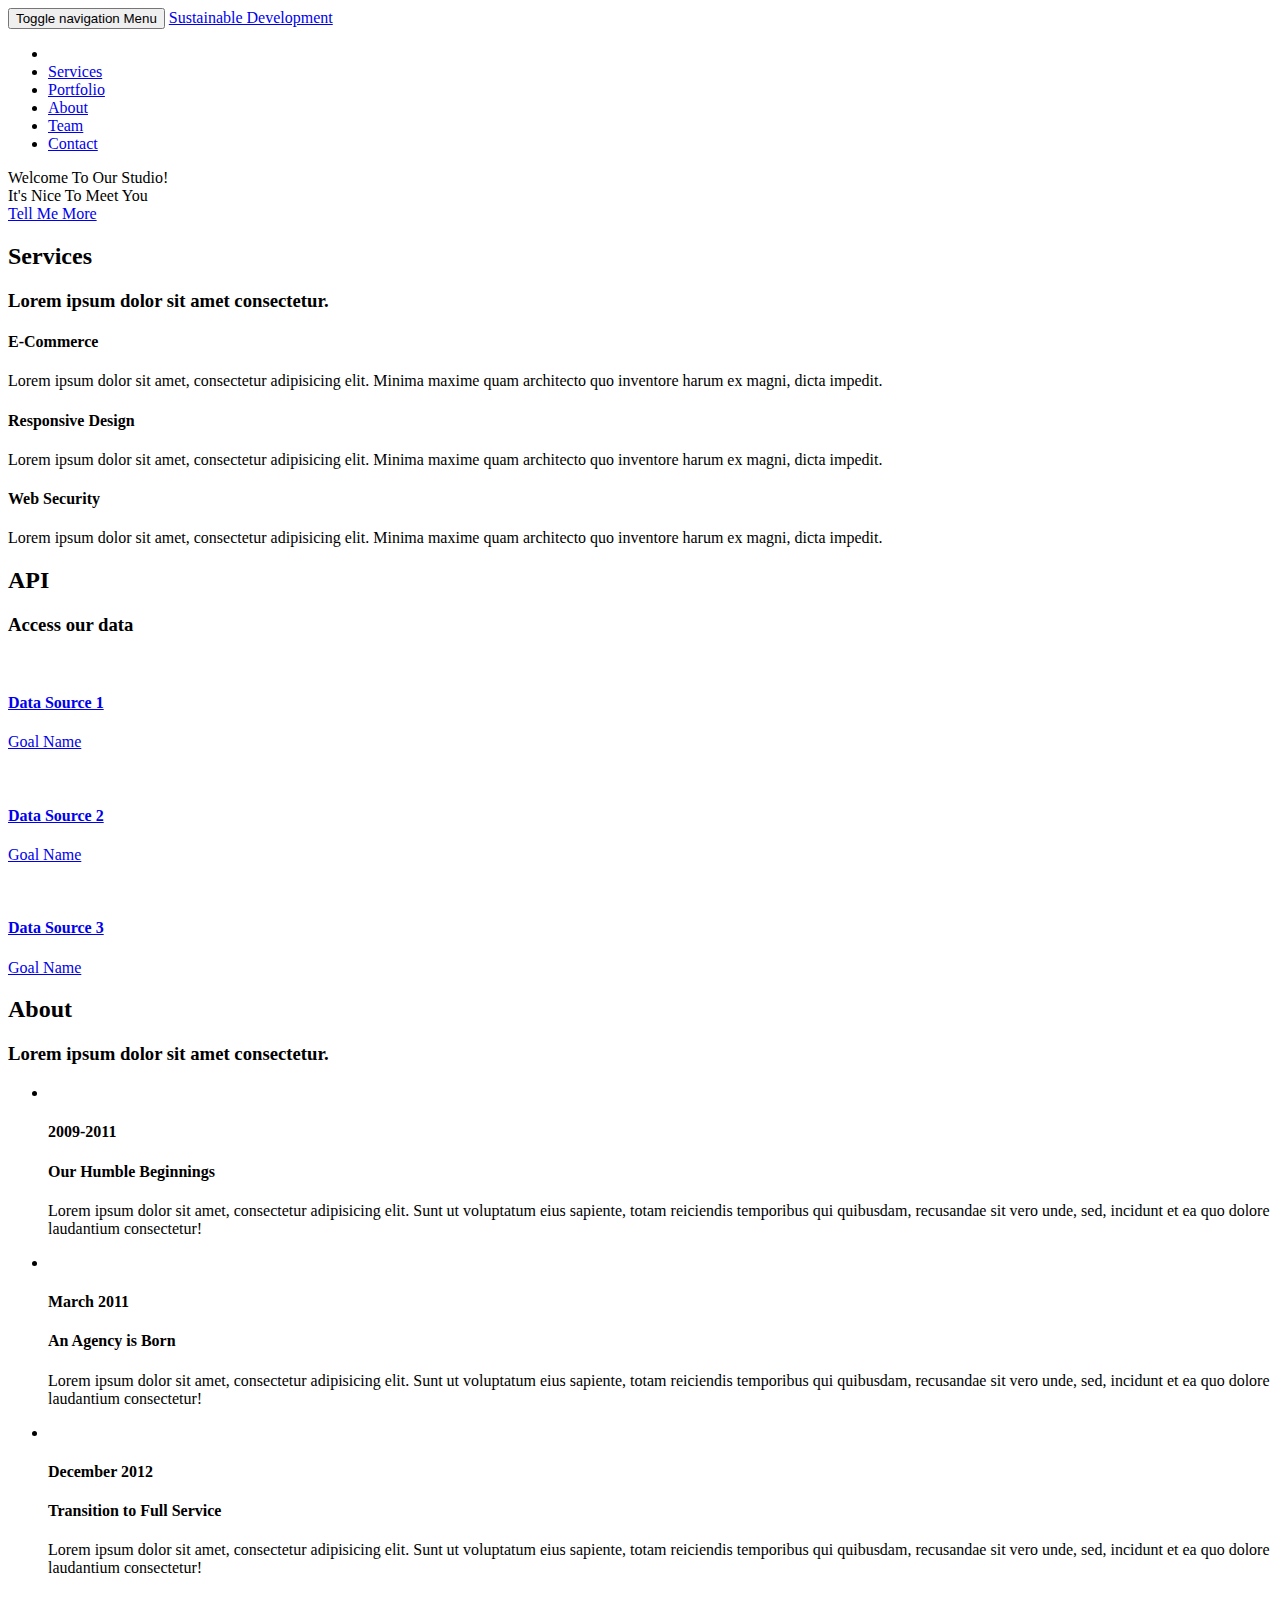
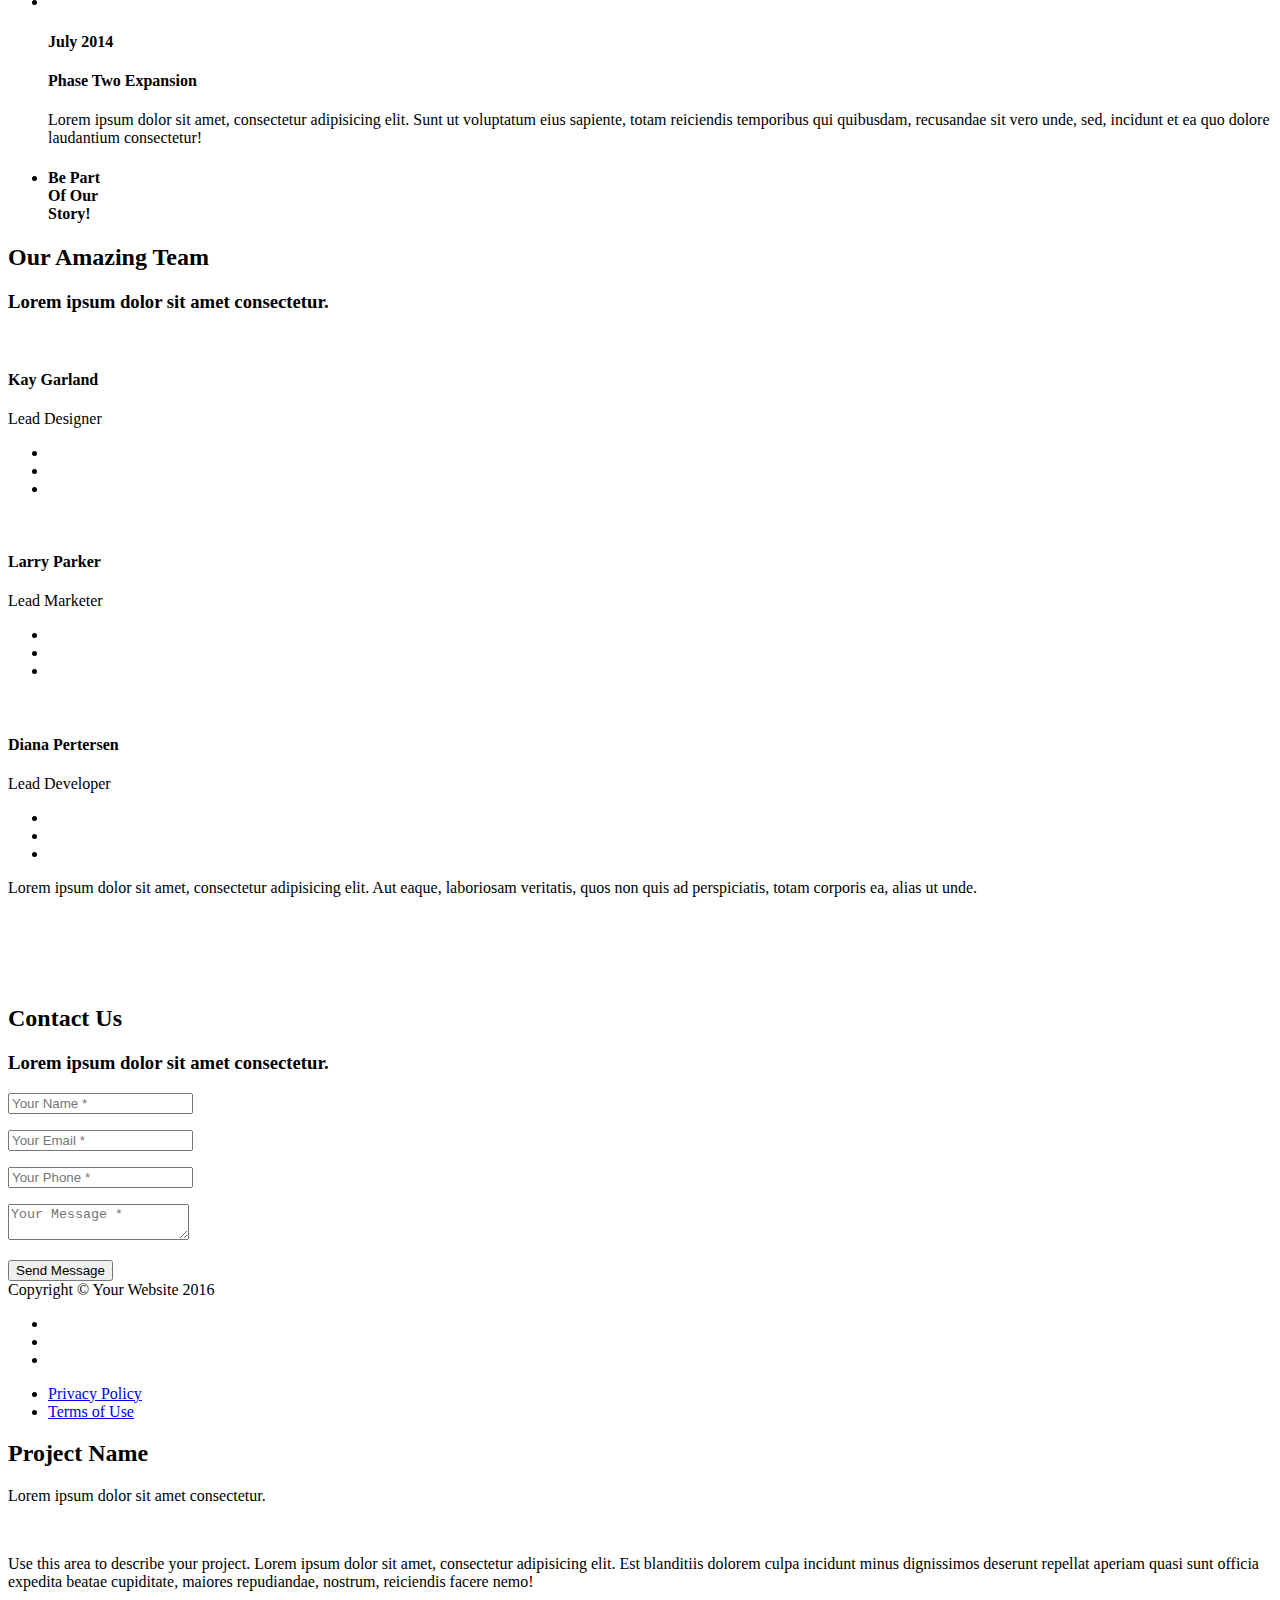
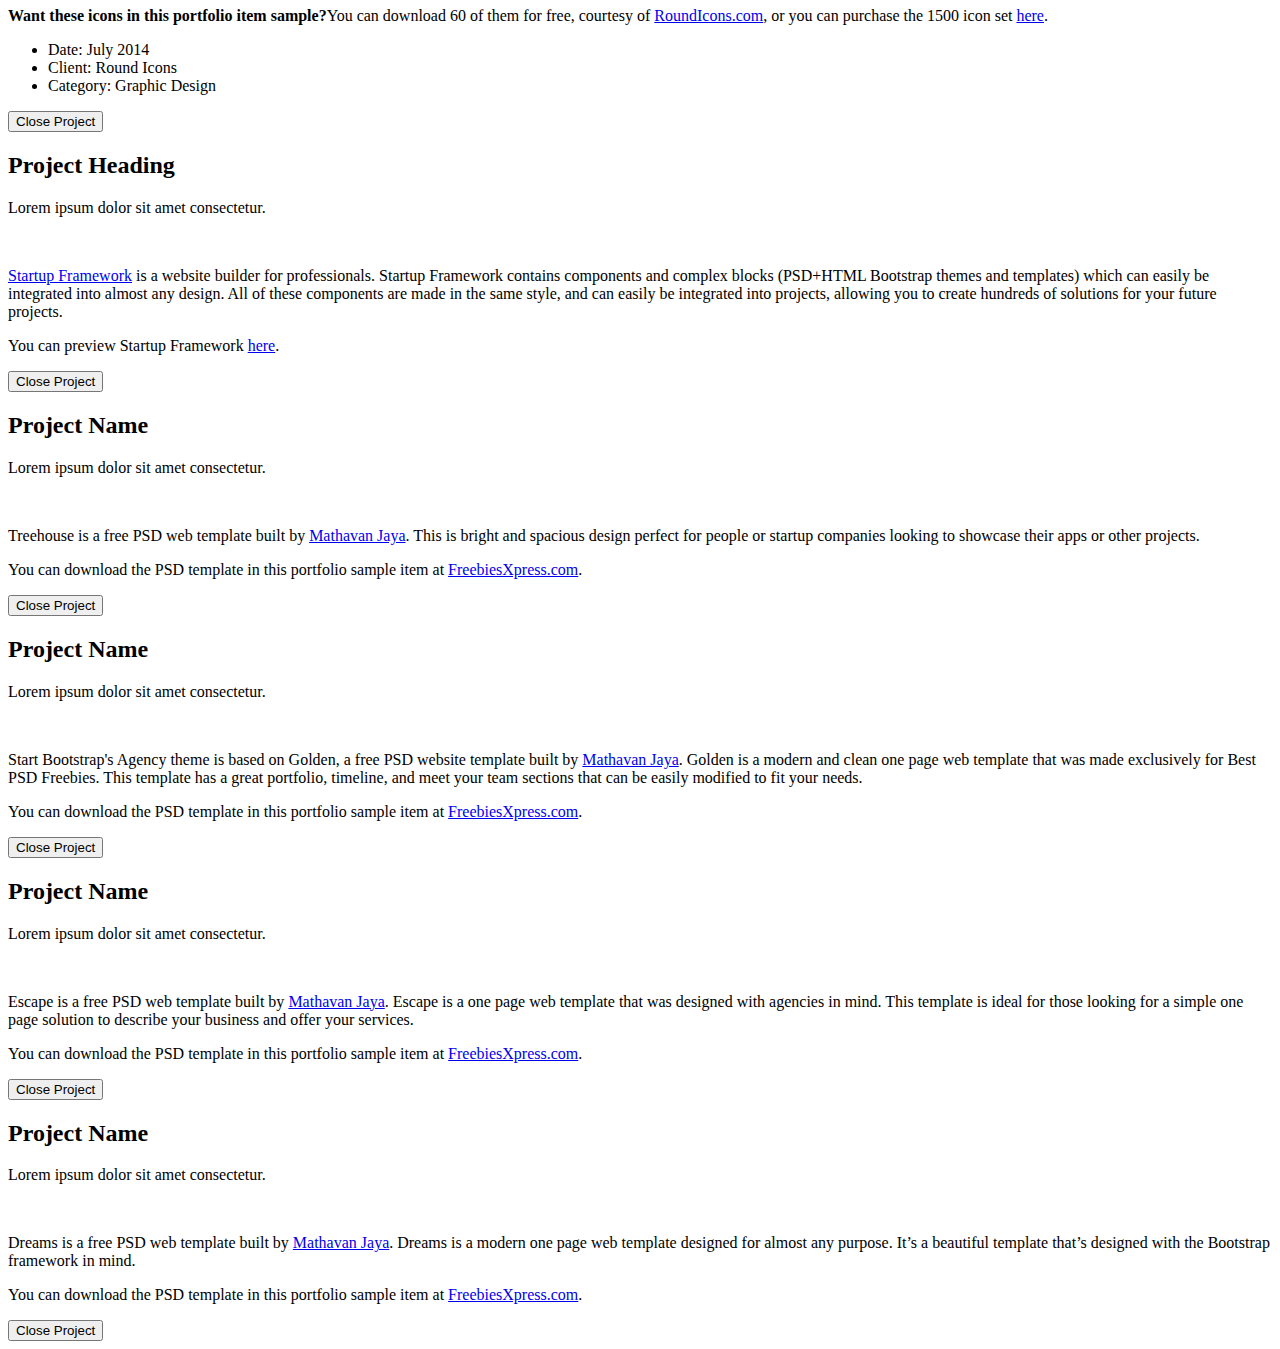
==== index.html @ 58dac753 "3 API links, whole item clickable" ====
<!DOCTYPE html>
<html lang="en">

<head>

    <meta charset="utf-8">
    <meta http-equiv="X-UA-Compatible" content="IE=edge">
    <meta name="viewport" content="width=device-width, initial-scale=1">
    <meta name="description" content="">
    <meta name="author" content="">

    <title>UN Dashboard</title>

    <!-- Bootstrap Core CSS -->
    <link href="vendor/bootstrap/css/bootstrap.min.css" rel="stylesheet">

    <!-- Custom Fonts -->
    <link href="vendor/font-awesome/css/font-awesome.min.css" rel="stylesheet" type="text/css">
    <link href="https://fonts.googleapis.com/css?family=Montserrat:400,700" rel="stylesheet" type="text/css">
    <link href='https://fonts.googleapis.com/css?family=Kaushan+Script' rel='stylesheet' type='text/css'>
    <link href='https://fonts.googleapis.com/css?family=Droid+Serif:400,700,400italic,700italic' rel='stylesheet' type='text/css'>
    <link href='https://fonts.googleapis.com/css?family=Roboto+Slab:400,100,300,700' rel='stylesheet' type='text/css'>

    <!-- Theme CSS -->
    <link href="css/agency.min.css" rel="stylesheet">

    <!-- HTML5 Shim and Respond.js IE8 support of HTML5 elements and media queries -->
    <!-- WARNING: Respond.js doesn't work if you view the page via file:// -->
    <!--[if lt IE 9]>
        <script src="https://oss.maxcdn.com/libs/html5shiv/3.7.0/html5shiv.js" integrity="sha384-0s5Pv64cNZJieYFkXYOTId2HMA2Lfb6q2nAcx2n0RTLUnCAoTTsS0nKEO27XyKcY" crossorigin="anonymous"></script>
        <script src="https://oss.maxcdn.com/libs/respond.js/1.4.2/respond.min.js" integrity="sha384-ZoaMbDF+4LeFxg6WdScQ9nnR1QC2MIRxA1O9KWEXQwns1G8UNyIEZIQidzb0T1fo" crossorigin="anonymous"></script>
    <![endif]-->

</head>

<body id="page-top" class="index">

    <!-- Navigation -->
    <nav id="mainNav" class="navbar navbar-default navbar-custom navbar-fixed-top">
        <div class="container">
            <!-- Brand and toggle get grouped for better mobile display -->
            <div class="navbar-header page-scroll">
                <button type="button" class="navbar-toggle" data-toggle="collapse" data-target="#bs-example-navbar-collapse-1">
                    <span class="sr-only">Toggle navigation</span> Menu <i class="fa fa-bars"></i>
                </button>
                <a class="navbar-brand page-scroll" href="#page-top">Sustainable Development</a>
            </div>

            <!-- Collect the nav links, forms, and other content for toggling -->
            <div class="collapse navbar-collapse" id="bs-example-navbar-collapse-1">
                <ul class="nav navbar-nav navbar-right">
                    <li class="hidden">
                        <a href="#page-top"></a>
                    </li>
                    <li>
                        <a class="page-scroll" href="#services">Services</a>
                    </li>
                    <li>
                        <a class="page-scroll" href="#portfolio">Portfolio</a>
                    </li>
                    <li>
                        <a class="page-scroll" href="#about">About</a>
                    </li>
                    <li>
                        <a class="page-scroll" href="#team">Team</a>
                    </li>
                    <li>
                        <a class="page-scroll" href="#contact">Contact</a>
                    </li>
                </ul>
            </div>
            <!-- /.navbar-collapse -->
        </div>
        <!-- /.container-fluid -->
    </nav>

    <!-- Header -->
    <header>
        <div class="container">
            <div class="intro-text">
                <div class="intro-lead-in">Welcome To Our Studio!</div>
                <div class="intro-heading">It's Nice To Meet You</div>
                <a href="#services" class="page-scroll btn btn-xl">Tell Me More</a>
            </div>
        </div>
    </header>

    <!-- Services Section -->
    <section id="services">
        <div class="container">
            <div class="row">
                <div class="col-lg-12 text-center">
                    <h2 class="section-heading">Services</h2>
                    <h3 class="section-subheading text-muted">Lorem ipsum dolor sit amet consectetur.</h3>
                </div>
            </div>
            <div class="row text-center">
                <div class="col-md-4">
                    <span class="fa-stack fa-4x">
                        <i class="fa fa-circle fa-stack-2x text-primary"></i>
                        <i class="fa fa-shopping-cart fa-stack-1x fa-inverse"></i>
                    </span>
                    <h4 class="service-heading">E-Commerce</h4>
                    <p class="text-muted">Lorem ipsum dolor sit amet, consectetur adipisicing elit. Minima maxime quam architecto quo inventore harum ex magni, dicta impedit.</p>
                </div>
                <div class="col-md-4">
                    <span class="fa-stack fa-4x">
                        <i class="fa fa-circle fa-stack-2x text-primary"></i>
                        <i class="fa fa-laptop fa-stack-1x fa-inverse"></i>
                    </span>
                    <h4 class="service-heading">Responsive Design</h4>
                    <p class="text-muted">Lorem ipsum dolor sit amet, consectetur adipisicing elit. Minima maxime quam architecto quo inventore harum ex magni, dicta impedit.</p>
                </div>
                <div class="col-md-4">
                    <span class="fa-stack fa-4x">
                        <i class="fa fa-circle fa-stack-2x text-primary"></i>
                        <i class="fa fa-lock fa-stack-1x fa-inverse"></i>
                    </span>
                    <h4 class="service-heading">Web Security</h4>
                    <p class="text-muted">Lorem ipsum dolor sit amet, consectetur adipisicing elit. Minima maxime quam architecto quo inventore harum ex magni, dicta impedit.</p>
                </div>
            </div>
        </div>
    </section>

    <!-- Portfolio Grid Section -->
    <section id="portfolio" class="bg-light-gray">
        <div class="container">
            <div class="row">
                <div class="col-lg-12 text-center">
                    <h2 class="section-heading">API</h2>
                    <h3 class="section-subheading text-muted">Access our data</h3>
                </div>
            </div>
            <div class="row">
                <div class="col-md-4 col-sm-6 portfolio-item">
                    <a href="#portfolioModal1" class="portfolio-link" data-toggle="modal">
                        <div class="portfolio-hover">
                            <div class="portfolio-hover-content">
                                <i class="fa fa-plus fa-3x"></i>
                            </div>
                        </div>
                        <img src="img/portfolio/roundicons.png" class="img-responsive" alt="">
                        <div class="portfolio-caption">
                            <h4>Data Source 1</h4>
                            <p class="text-muted">Goal Name</p>
                        </div>
                    </a>
                </div>
                <div class="col-md-4 col-sm-6 portfolio-item">
                    <a href="#portfolioModal2" class="portfolio-link" data-toggle="modal">
                        <div class="portfolio-hover">
                            <div class="portfolio-hover-content">
                                <i class="fa fa-plus fa-3x"></i>
                            </div>
                        </div>
                        <img src="img/portfolio/startup-framework.png" class="img-responsive" alt="">
                        <div class="portfolio-caption">
                            <h4>Data Source 2</h4>
                            <p class="text-muted">Goal Name</p>
                        </div>
                    </a>
                </div>
                <div class="col-md-4 col-sm-6 portfolio-item">
                    <a href="#portfolioModal3" class="portfolio-link" data-toggle="modal">
                        <div class="portfolio-hover">
                            <div class="portfolio-hover-content">
                                <i class="fa fa-plus fa-3x"></i>
                            </div>
                        </div>
                        <img src="img/portfolio/treehouse.png" class="img-responsive" alt="">                        
                        <div class="portfolio-caption">
                            <h4>Data Source 3</h4>
                            <p class="text-muted">Goal Name</p>
                        </div>
                    </a>
                </div>
            </div>
        </div>
    </section>

    <!-- About Section -->
    <section id="about">
        <div class="container">
            <div class="row">
                <div class="col-lg-12 text-center">
                    <h2 class="section-heading">About</h2>
                    <h3 class="section-subheading text-muted">Lorem ipsum dolor sit amet consectetur.</h3>
                </div>
            </div>
            <div class="row">
                <div class="col-lg-12">
                    <ul class="timeline">
                        <li>
                            <div class="timeline-image">
                                <img class="img-circle img-responsive" src="img/about/1.jpg" alt="">
                            </div>
                            <div class="timeline-panel">
                                <div class="timeline-heading">
                                    <h4>2009-2011</h4>
                                    <h4 class="subheading">Our Humble Beginnings</h4>
                                </div>
                                <div class="timeline-body">
                                    <p class="text-muted">Lorem ipsum dolor sit amet, consectetur adipisicing elit. Sunt ut voluptatum eius sapiente, totam reiciendis temporibus qui quibusdam, recusandae sit vero unde, sed, incidunt et ea quo dolore laudantium consectetur!</p>
                                </div>
                            </div>
                        </li>
                        <li class="timeline-inverted">
                            <div class="timeline-image">
                                <img class="img-circle img-responsive" src="img/about/2.jpg" alt="">
                            </div>
                            <div class="timeline-panel">
                                <div class="timeline-heading">
                                    <h4>March 2011</h4>
                                    <h4 class="subheading">An Agency is Born</h4>
                                </div>
                                <div class="timeline-body">
                                    <p class="text-muted">Lorem ipsum dolor sit amet, consectetur adipisicing elit. Sunt ut voluptatum eius sapiente, totam reiciendis temporibus qui quibusdam, recusandae sit vero unde, sed, incidunt et ea quo dolore laudantium consectetur!</p>
                                </div>
                            </div>
                        </li>
                        <li>
                            <div class="timeline-image">
                                <img class="img-circle img-responsive" src="img/about/3.jpg" alt="">
                            </div>
                            <div class="timeline-panel">
                                <div class="timeline-heading">
                                    <h4>December 2012</h4>
                                    <h4 class="subheading">Transition to Full Service</h4>
                                </div>
                                <div class="timeline-body">
                                    <p class="text-muted">Lorem ipsum dolor sit amet, consectetur adipisicing elit. Sunt ut voluptatum eius sapiente, totam reiciendis temporibus qui quibusdam, recusandae sit vero unde, sed, incidunt et ea quo dolore laudantium consectetur!</p>
                                </div>
                            </div>
                        </li>
                        <li class="timeline-inverted">
                            <div class="timeline-image">
                                <img class="img-circle img-responsive" src="img/about/4.jpg" alt="">
                            </div>
                            <div class="timeline-panel">
                                <div class="timeline-heading">
                                    <h4>July 2014</h4>
                                    <h4 class="subheading">Phase Two Expansion</h4>
                                </div>
                                <div class="timeline-body">
                                    <p class="text-muted">Lorem ipsum dolor sit amet, consectetur adipisicing elit. Sunt ut voluptatum eius sapiente, totam reiciendis temporibus qui quibusdam, recusandae sit vero unde, sed, incidunt et ea quo dolore laudantium consectetur!</p>
                                </div>
                            </div>
                        </li>
                        <li class="timeline-inverted">
                            <div class="timeline-image">
                                <h4>Be Part
                                    <br>Of Our
                                    <br>Story!</h4>
                            </div>
                        </li>
                    </ul>
                </div>
            </div>
        </div>
    </section>

    <!-- Team Section -->
    <section id="team" class="bg-light-gray">
        <div class="container">
            <div class="row">
                <div class="col-lg-12 text-center">
                    <h2 class="section-heading">Our Amazing Team</h2>
                    <h3 class="section-subheading text-muted">Lorem ipsum dolor sit amet consectetur.</h3>
                </div>
            </div>
            <div class="row">
                <div class="col-sm-4">
                    <div class="team-member">
                        <img src="img/team/1.jpg" class="img-responsive img-circle" alt="">
                        <h4>Kay Garland</h4>
                        <p class="text-muted">Lead Designer</p>
                        <ul class="list-inline social-buttons">
                            <li><a href="#"><i class="fa fa-twitter"></i></a>
                            </li>
                            <li><a href="#"><i class="fa fa-facebook"></i></a>
                            </li>
                            <li><a href="#"><i class="fa fa-linkedin"></i></a>
                            </li>
                        </ul>
                    </div>
                </div>
                <div class="col-sm-4">
                    <div class="team-member">
                        <img src="img/team/2.jpg" class="img-responsive img-circle" alt="">
                        <h4>Larry Parker</h4>
                        <p class="text-muted">Lead Marketer</p>
                        <ul class="list-inline social-buttons">
                            <li><a href="#"><i class="fa fa-twitter"></i></a>
                            </li>
                            <li><a href="#"><i class="fa fa-facebook"></i></a>
                            </li>
                            <li><a href="#"><i class="fa fa-linkedin"></i></a>
                            </li>
                        </ul>
                    </div>
                </div>
                <div class="col-sm-4">
                    <div class="team-member">
                        <img src="img/team/3.jpg" class="img-responsive img-circle" alt="">
                        <h4>Diana Pertersen</h4>
                        <p class="text-muted">Lead Developer</p>
                        <ul class="list-inline social-buttons">
                            <li><a href="#"><i class="fa fa-twitter"></i></a>
                            </li>
                            <li><a href="#"><i class="fa fa-facebook"></i></a>
                            </li>
                            <li><a href="#"><i class="fa fa-linkedin"></i></a>
                            </li>
                        </ul>
                    </div>
                </div>
            </div>
            <div class="row">
                <div class="col-lg-8 col-lg-offset-2 text-center">
                    <p class="large text-muted">Lorem ipsum dolor sit amet, consectetur adipisicing elit. Aut eaque, laboriosam veritatis, quos non quis ad perspiciatis, totam corporis ea, alias ut unde.</p>
                </div>
            </div>
        </div>
    </section>

    <!-- Clients Aside -->
    <aside class="clients">
        <div class="container">
            <div class="row">
                <div class="col-md-3 col-sm-6">
                    <a href="#">
                        <img src="img/logos/envato.jpg" class="img-responsive img-centered" alt="">
                    </a>
                </div>
                <div class="col-md-3 col-sm-6">
                    <a href="#">
                        <img src="img/logos/designmodo.jpg" class="img-responsive img-centered" alt="">
                    </a>
                </div>
                <div class="col-md-3 col-sm-6">
                    <a href="#">
                        <img src="img/logos/themeforest.jpg" class="img-responsive img-centered" alt="">
                    </a>
                </div>
                <div class="col-md-3 col-sm-6">
                    <a href="#">
                        <img src="img/logos/creative-market.jpg" class="img-responsive img-centered" alt="">
                    </a>
                </div>
            </div>
        </div>
    </aside>

    <!-- Contact Section -->
    <section id="contact">
        <div class="container">
            <div class="row">
                <div class="col-lg-12 text-center">
                    <h2 class="section-heading">Contact Us</h2>
                    <h3 class="section-subheading text-muted">Lorem ipsum dolor sit amet consectetur.</h3>
                </div>
            </div>
            <div class="row">
                <div class="col-lg-12">
                    <form name="sentMessage" id="contactForm" novalidate>
                        <div class="row">
                            <div class="col-md-6">
                                <div class="form-group">
                                    <input type="text" class="form-control" placeholder="Your Name *" id="name" required data-validation-required-message="Please enter your name.">
                                    <p class="help-block text-danger"></p>
                                </div>
                                <div class="form-group">
                                    <input type="email" class="form-control" placeholder="Your Email *" id="email" required data-validation-required-message="Please enter your email address.">
                                    <p class="help-block text-danger"></p>
                                </div>
                                <div class="form-group">
                                    <input type="tel" class="form-control" placeholder="Your Phone *" id="phone" required data-validation-required-message="Please enter your phone number.">
                                    <p class="help-block text-danger"></p>
                                </div>
                            </div>
                            <div class="col-md-6">
                                <div class="form-group">
                                    <textarea class="form-control" placeholder="Your Message *" id="message" required data-validation-required-message="Please enter a message."></textarea>
                                    <p class="help-block text-danger"></p>
                                </div>
                            </div>
                            <div class="clearfix"></div>
                            <div class="col-lg-12 text-center">
                                <div id="success"></div>
                                <button type="submit" class="btn btn-xl">Send Message</button>
                            </div>
                        </div>
                    </form>
                </div>
            </div>
        </div>
    </section>

    <footer>
        <div class="container">
            <div class="row">
                <div class="col-md-4">
                    <span class="copyright">Copyright &copy; Your Website 2016</span>
                </div>
                <div class="col-md-4">
                    <ul class="list-inline social-buttons">
                        <li><a href="#"><i class="fa fa-twitter"></i></a>
                        </li>
                        <li><a href="#"><i class="fa fa-facebook"></i></a>
                        </li>
                        <li><a href="#"><i class="fa fa-linkedin"></i></a>
                        </li>
                    </ul>
                </div>
                <div class="col-md-4">
                    <ul class="list-inline quicklinks">
                        <li><a href="#">Privacy Policy</a>
                        </li>
                        <li><a href="#">Terms of Use</a>
                        </li>
                    </ul>
                </div>
            </div>
        </div>
    </footer>

    <!-- Portfolio Modals -->
    <!-- Use the modals below to showcase details about your portfolio projects! -->

    <!-- Portfolio Modal 1 -->
    <div class="portfolio-modal modal fade" id="portfolioModal1" tabindex="-1" role="dialog" aria-hidden="true">
        <div class="modal-dialog">
            <div class="modal-content">
                <div class="close-modal" data-dismiss="modal">
                    <div class="lr">
                        <div class="rl">
                        </div>
                    </div>
                </div>
                <div class="container">
                    <div class="row">
                        <div class="col-lg-8 col-lg-offset-2">
                            <div class="modal-body">
                                <!-- Project Details Go Here -->
                                <h2>Project Name</h2>
                                <p class="item-intro text-muted">Lorem ipsum dolor sit amet consectetur.</p>
                                <img class="img-responsive img-centered" src="img/portfolio/roundicons-free.png" alt="">
                                <p>Use this area to describe your project. Lorem ipsum dolor sit amet, consectetur adipisicing elit. Est blanditiis dolorem culpa incidunt minus dignissimos deserunt repellat aperiam quasi sunt officia expedita beatae cupiditate, maiores repudiandae, nostrum, reiciendis facere nemo!</p>
                                <p>
                                    <strong>Want these icons in this portfolio item sample?</strong>You can download 60 of them for free, courtesy of <a href="https://getdpd.com/cart/hoplink/18076?referrer=bvbo4kax5k8ogc">RoundIcons.com</a>, or you can purchase the 1500 icon set <a href="https://getdpd.com/cart/hoplink/18076?referrer=bvbo4kax5k8ogc">here</a>.</p>
                                <ul class="list-inline">
                                    <li>Date: July 2014</li>
                                    <li>Client: Round Icons</li>
                                    <li>Category: Graphic Design</li>
                                </ul>
                                <button type="button" class="btn btn-primary" data-dismiss="modal"><i class="fa fa-times"></i> Close Project</button>
                            </div>
                        </div>
                    </div>
                </div>
            </div>
        </div>
    </div>

    <!-- Portfolio Modal 2 -->
    <div class="portfolio-modal modal fade" id="portfolioModal2" tabindex="-1" role="dialog" aria-hidden="true">
        <div class="modal-dialog">
            <div class="modal-content">
                <div class="close-modal" data-dismiss="modal">
                    <div class="lr">
                        <div class="rl">
                        </div>
                    </div>
                </div>
                <div class="container">
                    <div class="row">
                        <div class="col-lg-8 col-lg-offset-2">
                            <div class="modal-body">
                                <h2>Project Heading</h2>
                                <p class="item-intro text-muted">Lorem ipsum dolor sit amet consectetur.</p>
                                <img class="img-responsive img-centered" src="img/portfolio/startup-framework-preview.png" alt="">
                                <p><a href="http://designmodo.com/startup/?u=787">Startup Framework</a> is a website builder for professionals. Startup Framework contains components and complex blocks (PSD+HTML Bootstrap themes and templates) which can easily be integrated into almost any design. All of these components are made in the same style, and can easily be integrated into projects, allowing you to create hundreds of solutions for your future projects.</p>
                                <p>You can preview Startup Framework <a href="http://designmodo.com/startup/?u=787">here</a>.</p>
                                <button type="button" class="btn btn-primary" data-dismiss="modal"><i class="fa fa-times"></i> Close Project</button>
                            </div>
                        </div>
                    </div>
                </div>
            </div>
        </div>
    </div>

    <!-- Portfolio Modal 3 -->
    <div class="portfolio-modal modal fade" id="portfolioModal3" tabindex="-1" role="dialog" aria-hidden="true">
        <div class="modal-dialog">
            <div class="modal-content">
                <div class="close-modal" data-dismiss="modal">
                    <div class="lr">
                        <div class="rl">
                        </div>
                    </div>
                </div>
                <div class="container">
                    <div class="row">
                        <div class="col-lg-8 col-lg-offset-2">
                            <div class="modal-body">
                                <!-- Project Details Go Here -->
                                <h2>Project Name</h2>
                                <p class="item-intro text-muted">Lorem ipsum dolor sit amet consectetur.</p>
                                <img class="img-responsive img-centered" src="img/portfolio/treehouse-preview.png" alt="">
                                <p>Treehouse is a free PSD web template built by <a href="https://www.behance.net/MathavanJaya">Mathavan Jaya</a>. This is bright and spacious design perfect for people or startup companies looking to showcase their apps or other projects.</p>
                                <p>You can download the PSD template in this portfolio sample item at <a href="http://freebiesxpress.com/gallery/treehouse-free-psd-web-template/">FreebiesXpress.com</a>.</p>
                                <button type="button" class="btn btn-primary" data-dismiss="modal"><i class="fa fa-times"></i> Close Project</button>
                            </div>
                        </div>
                    </div>
                </div>
            </div>
        </div>
    </div>

    <!-- Portfolio Modal 4 -->
    <div class="portfolio-modal modal fade" id="portfolioModal4" tabindex="-1" role="dialog" aria-hidden="true">
        <div class="modal-dialog">
            <div class="modal-content">
                <div class="close-modal" data-dismiss="modal">
                    <div class="lr">
                        <div class="rl">
                        </div>
                    </div>
                </div>
                <div class="container">
                    <div class="row">
                        <div class="col-lg-8 col-lg-offset-2">
                            <div class="modal-body">
                                <!-- Project Details Go Here -->
                                <h2>Project Name</h2>
                                <p class="item-intro text-muted">Lorem ipsum dolor sit amet consectetur.</p>
                                <img class="img-responsive img-centered" src="img/portfolio/golden-preview.png" alt="">
                                <p>Start Bootstrap's Agency theme is based on Golden, a free PSD website template built by <a href="https://www.behance.net/MathavanJaya">Mathavan Jaya</a>. Golden is a modern and clean one page web template that was made exclusively for Best PSD Freebies. This template has a great portfolio, timeline, and meet your team sections that can be easily modified to fit your needs.</p>
                                <p>You can download the PSD template in this portfolio sample item at <a href="http://freebiesxpress.com/gallery/golden-free-one-page-web-template/">FreebiesXpress.com</a>.</p>
                                <button type="button" class="btn btn-primary" data-dismiss="modal"><i class="fa fa-times"></i> Close Project</button>
                            </div>
                        </div>
                    </div>
                </div>
            </div>
        </div>
    </div>

    <!-- Portfolio Modal 5 -->
    <div class="portfolio-modal modal fade" id="portfolioModal5" tabindex="-1" role="dialog" aria-hidden="true">
        <div class="modal-dialog">
            <div class="modal-content">
                <div class="close-modal" data-dismiss="modal">
                    <div class="lr">
                        <div class="rl">
                        </div>
                    </div>
                </div>
                <div class="container">
                    <div class="row">
                        <div class="col-lg-8 col-lg-offset-2">
                            <div class="modal-body">
                                <!-- Project Details Go Here -->
                                <h2>Project Name</h2>
                                <p class="item-intro text-muted">Lorem ipsum dolor sit amet consectetur.</p>
                                <img class="img-responsive img-centered" src="img/portfolio/escape-preview.png" alt="">
                                <p>Escape is a free PSD web template built by <a href="https://www.behance.net/MathavanJaya">Mathavan Jaya</a>. Escape is a one page web template that was designed with agencies in mind. This template is ideal for those looking for a simple one page solution to describe your business and offer your services.</p>
                                <p>You can download the PSD template in this portfolio sample item at <a href="http://freebiesxpress.com/gallery/escape-one-page-psd-web-template/">FreebiesXpress.com</a>.</p>
                                <button type="button" class="btn btn-primary" data-dismiss="modal"><i class="fa fa-times"></i> Close Project</button>
                            </div>
                        </div>
                    </div>
                </div>
            </div>
        </div>
    </div>

    <!-- Portfolio Modal 6 -->
    <div class="portfolio-modal modal fade" id="portfolioModal6" tabindex="-1" role="dialog" aria-hidden="true">
        <div class="modal-dialog">
            <div class="modal-content">
                <div class="close-modal" data-dismiss="modal">
                    <div class="lr">
                        <div class="rl">
                        </div>
                    </div>
                </div>
                <div class="container">
                    <div class="row">
                        <div class="col-lg-8 col-lg-offset-2">
                            <div class="modal-body">
                                <!-- Project Details Go Here -->
                                <h2>Project Name</h2>
                                <p class="item-intro text-muted">Lorem ipsum dolor sit amet consectetur.</p>
                                <img class="img-responsive img-centered" src="img/portfolio/dreams-preview.png" alt="">
                                <p>Dreams is a free PSD web template built by <a href="https://www.behance.net/MathavanJaya">Mathavan Jaya</a>. Dreams is a modern one page web template designed for almost any purpose. It’s a beautiful template that’s designed with the Bootstrap framework in mind.</p>
                                <p>You can download the PSD template in this portfolio sample item at <a href="http://freebiesxpress.com/gallery/dreams-free-one-page-web-template/">FreebiesXpress.com</a>.</p>
                                <button type="button" class="btn btn-primary" data-dismiss="modal"><i class="fa fa-times"></i> Close Project</button>
                            </div>
                        </div>
                    </div>
                </div>
            </div>
        </div>
    </div>

    <!-- jQuery -->
    <script src="vendor/jquery/jquery.min.js"></script>

    <!-- Bootstrap Core JavaScript -->
    <script src="vendor/bootstrap/js/bootstrap.min.js"></script>

    <!-- Plugin JavaScript -->
    <script src="https://cdnjs.cloudflare.com/ajax/libs/jquery-easing/1.3/jquery.easing.min.js" integrity="sha384-mE6eXfrb8jxl0rzJDBRanYqgBxtJ6Unn4/1F7q4xRRyIw7Vdg9jP4ycT7x1iVsgb" crossorigin="anonymous"></script>

    <!-- Contact Form JavaScript -->
    <script src="js/jqBootstrapValidation.js"></script>
    <script src="js/contact_me.js"></script>

    <!-- Theme JavaScript -->
    <script src="js/agency.min.js"></script>

</body>

</html>
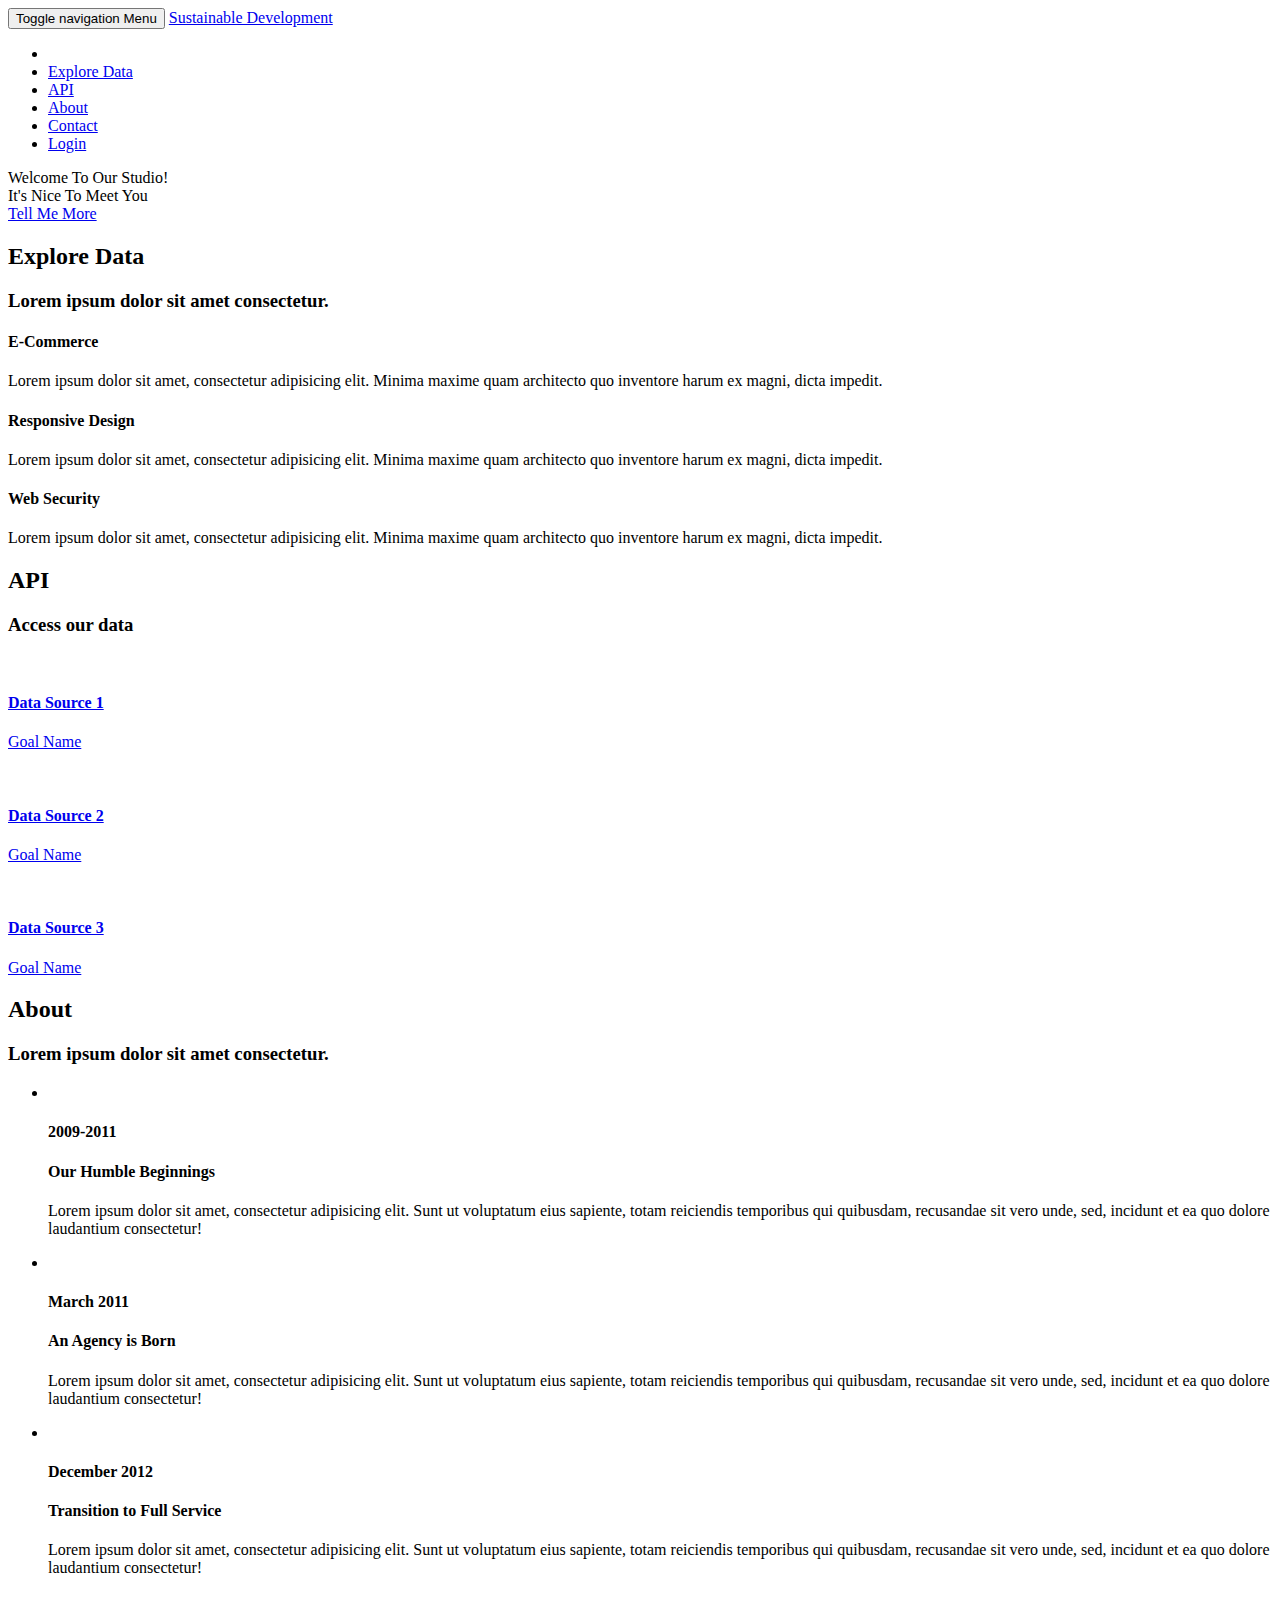
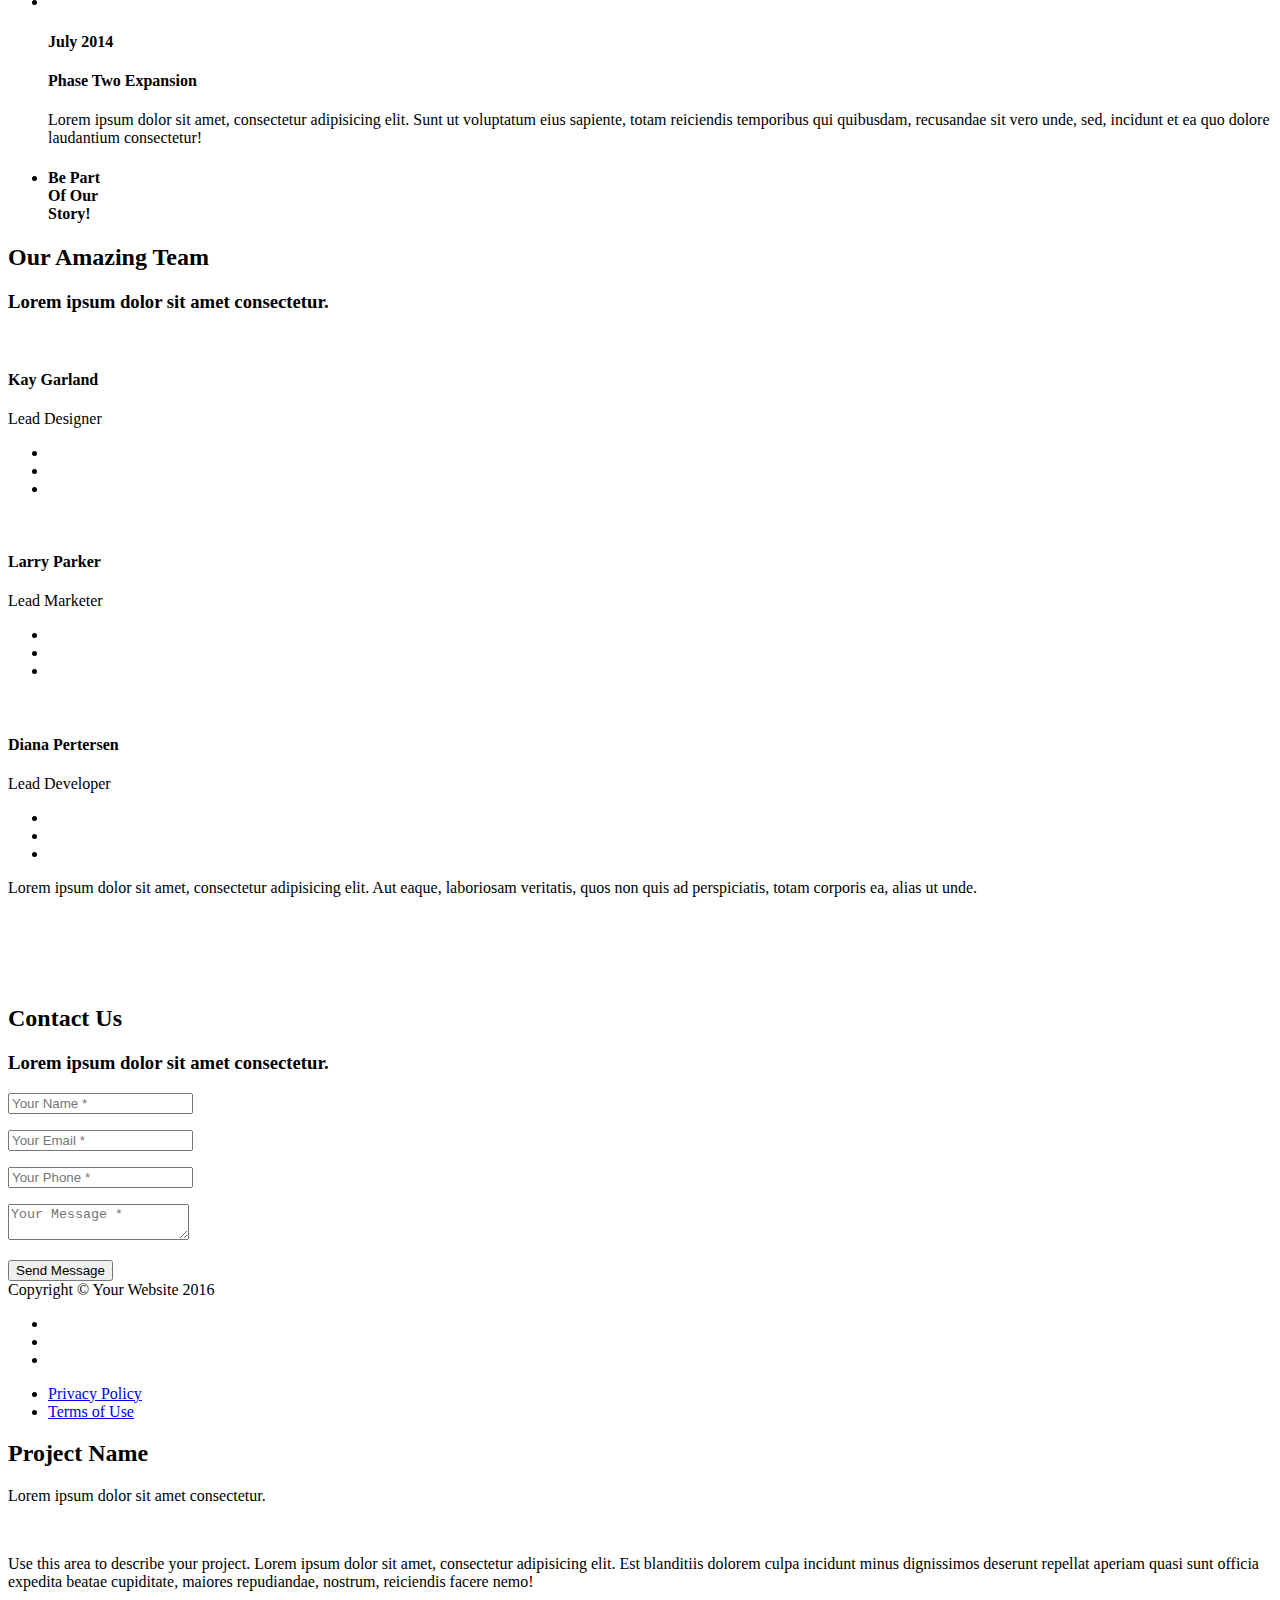
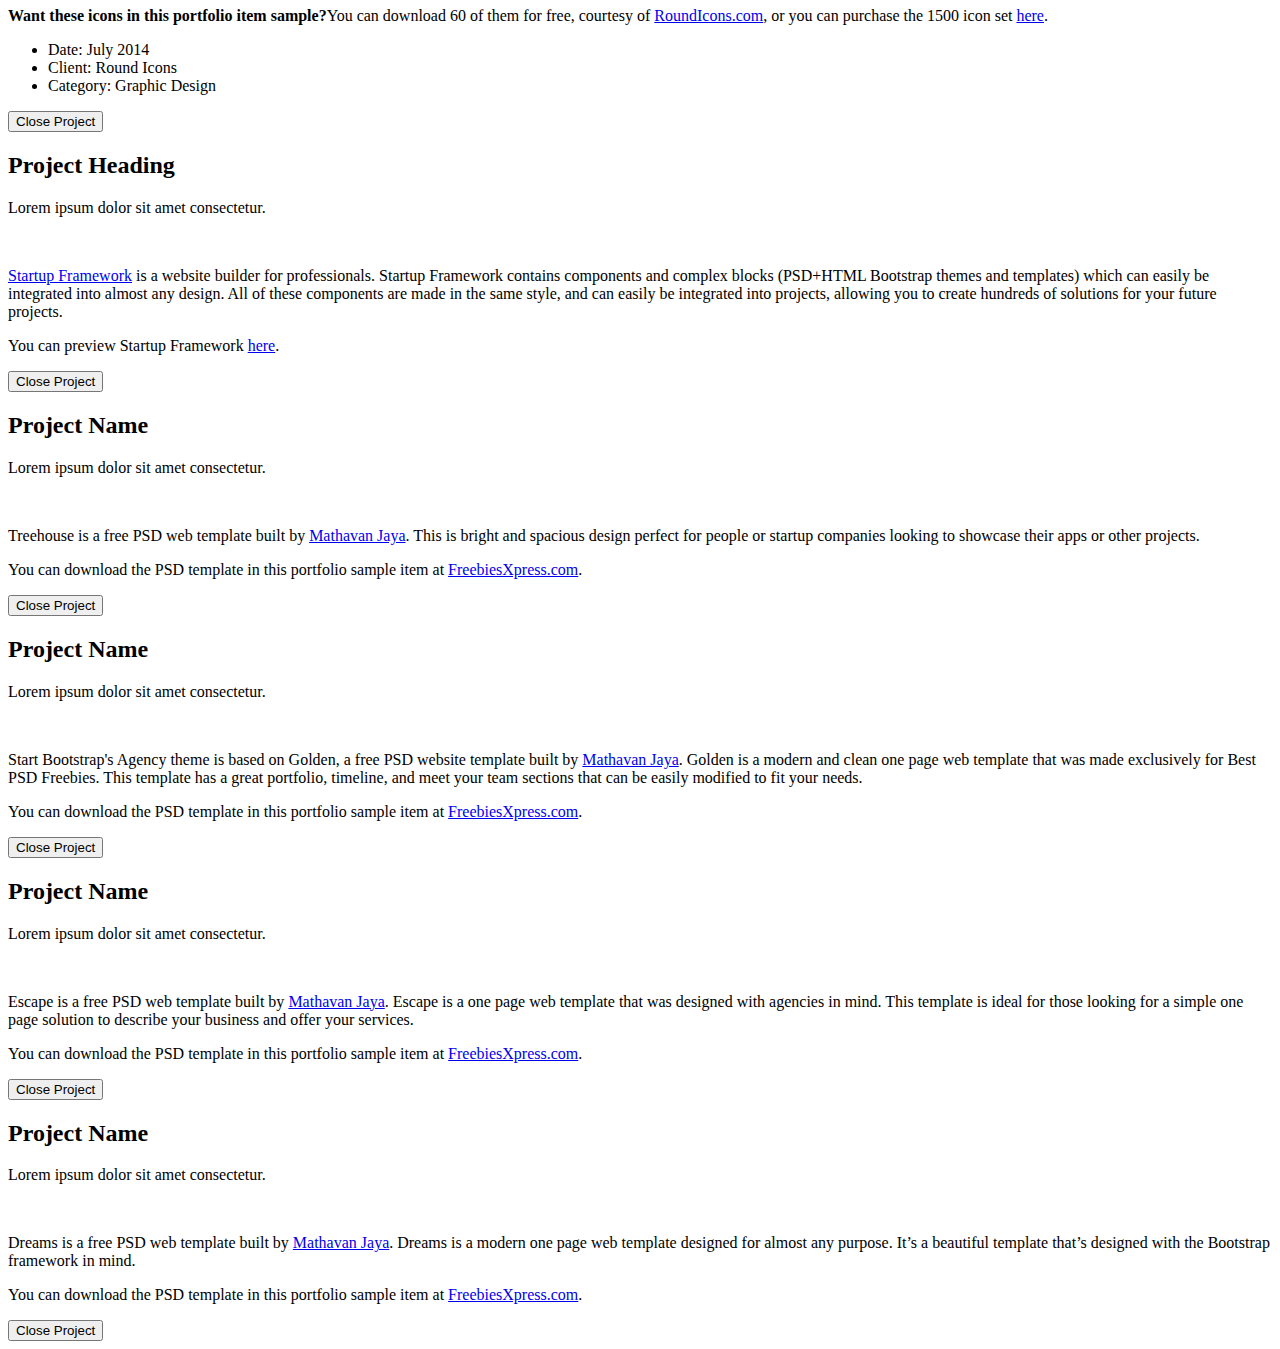
==== commit dc0c33cc: "fix merge coflict" ====
--- a/index.html
+++ b/index.html
@@ -53,19 +53,19 @@
                         <a href="#page-top"></a>
                     </li>
                     <li>
-                        <a class="page-scroll" href="#services">Services</a>
+                        <a class="page-scroll" href="#data-visualisation">Explore Data</a>
                     </li>
                     <li>
-                        <a class="page-scroll" href="#portfolio">Portfolio</a>
+                        <a class="page-scroll" href="#api">API</a>
                     </li>
                     <li>
                         <a class="page-scroll" href="#about">About</a>
                     </li>
                     <li>
-                        <a class="page-scroll" href="#team">Team</a>
+                        <a class="page-scroll" href="#contact">Contact</a>
                     </li>
                     <li>
-                        <a class="page-scroll" href="#contact">Contact</a>
+                        <a class="page-scroll" href="#login">Login</a>
                     </li>
                 </ul>
             </div>
@@ -85,12 +85,12 @@
         </div>
     </header>
 
-    <!-- Services Section -->
-    <section id="services">
+    <!-- data-visualisation Section -->
+    <section id="data-visualisation">
         <div class="container">
             <div class="row">
                 <div class="col-lg-12 text-center">
-                    <h2 class="section-heading">Services</h2>
+                    <h2 class="section-heading">Explore Data</h2>
                     <h3 class="section-subheading text-muted">Lorem ipsum dolor sit amet consectetur.</h3>
                 </div>
             </div>
@@ -123,8 +123,8 @@
         </div>
     </section>
 
-    <!-- Portfolio Grid Section -->
-    <section id="portfolio" class="bg-light-gray">
+    <!-- API Grid Section -->
+    <section id="api" class="bg-light-gray">
         <div class="container">
             <div class="row">
                 <div class="col-lg-12 text-center">
@@ -168,7 +168,7 @@
                                 <i class="fa fa-plus fa-3x"></i>
                             </div>
                         </div>
-                        <img src="img/portfolio/treehouse.png" class="img-responsive" alt="">                        
+                        <img src="img/portfolio/treehouse.png" class="img-responsive" alt="">
                         <div class="portfolio-caption">
                             <h4>Data Source 3</h4>
                             <p class="text-muted">Goal Name</p>
@@ -260,8 +260,8 @@
         </div>
     </section>
 
-    <!-- Team Section -->
-    <section id="team" class="bg-light-gray">
+    <!-- Login Section -->
+    <section id="login" class="bg-light-gray">
         <div class="container">
             <div class="row">
                 <div class="col-lg-12 text-center">
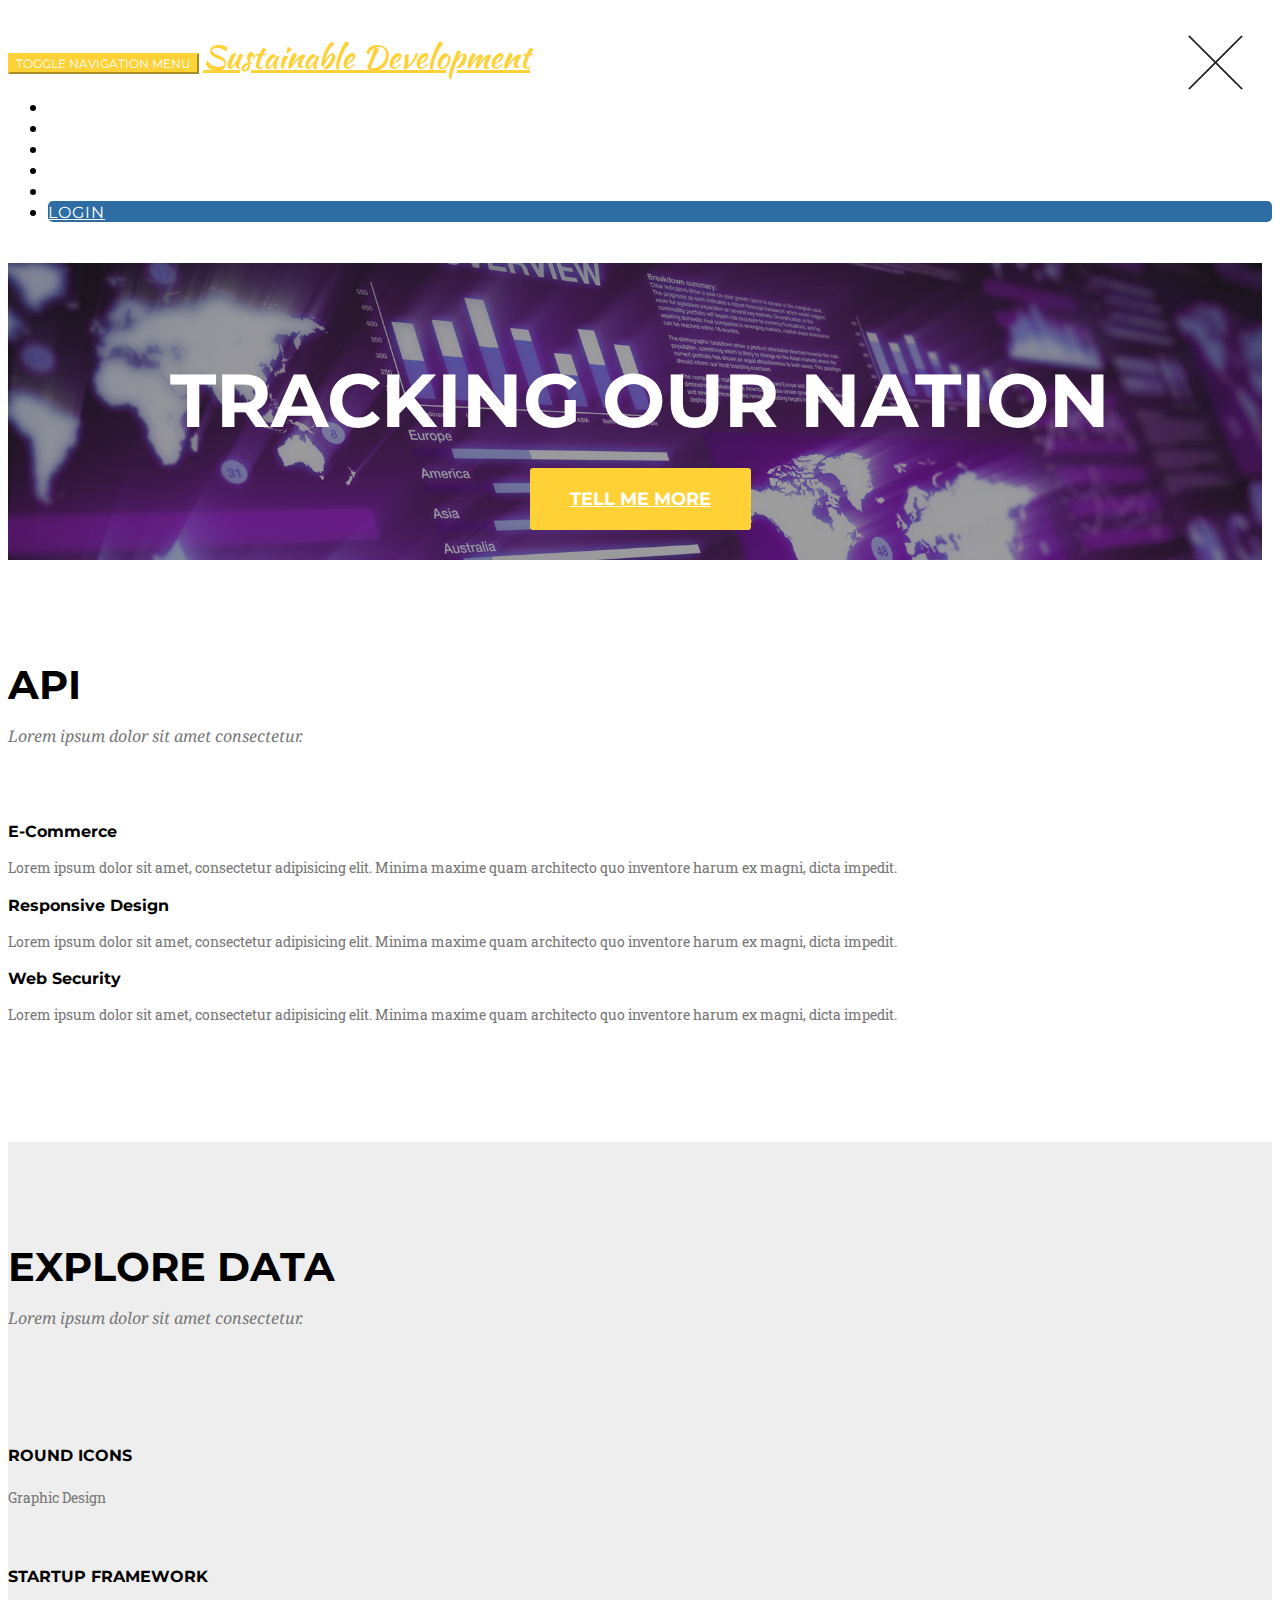
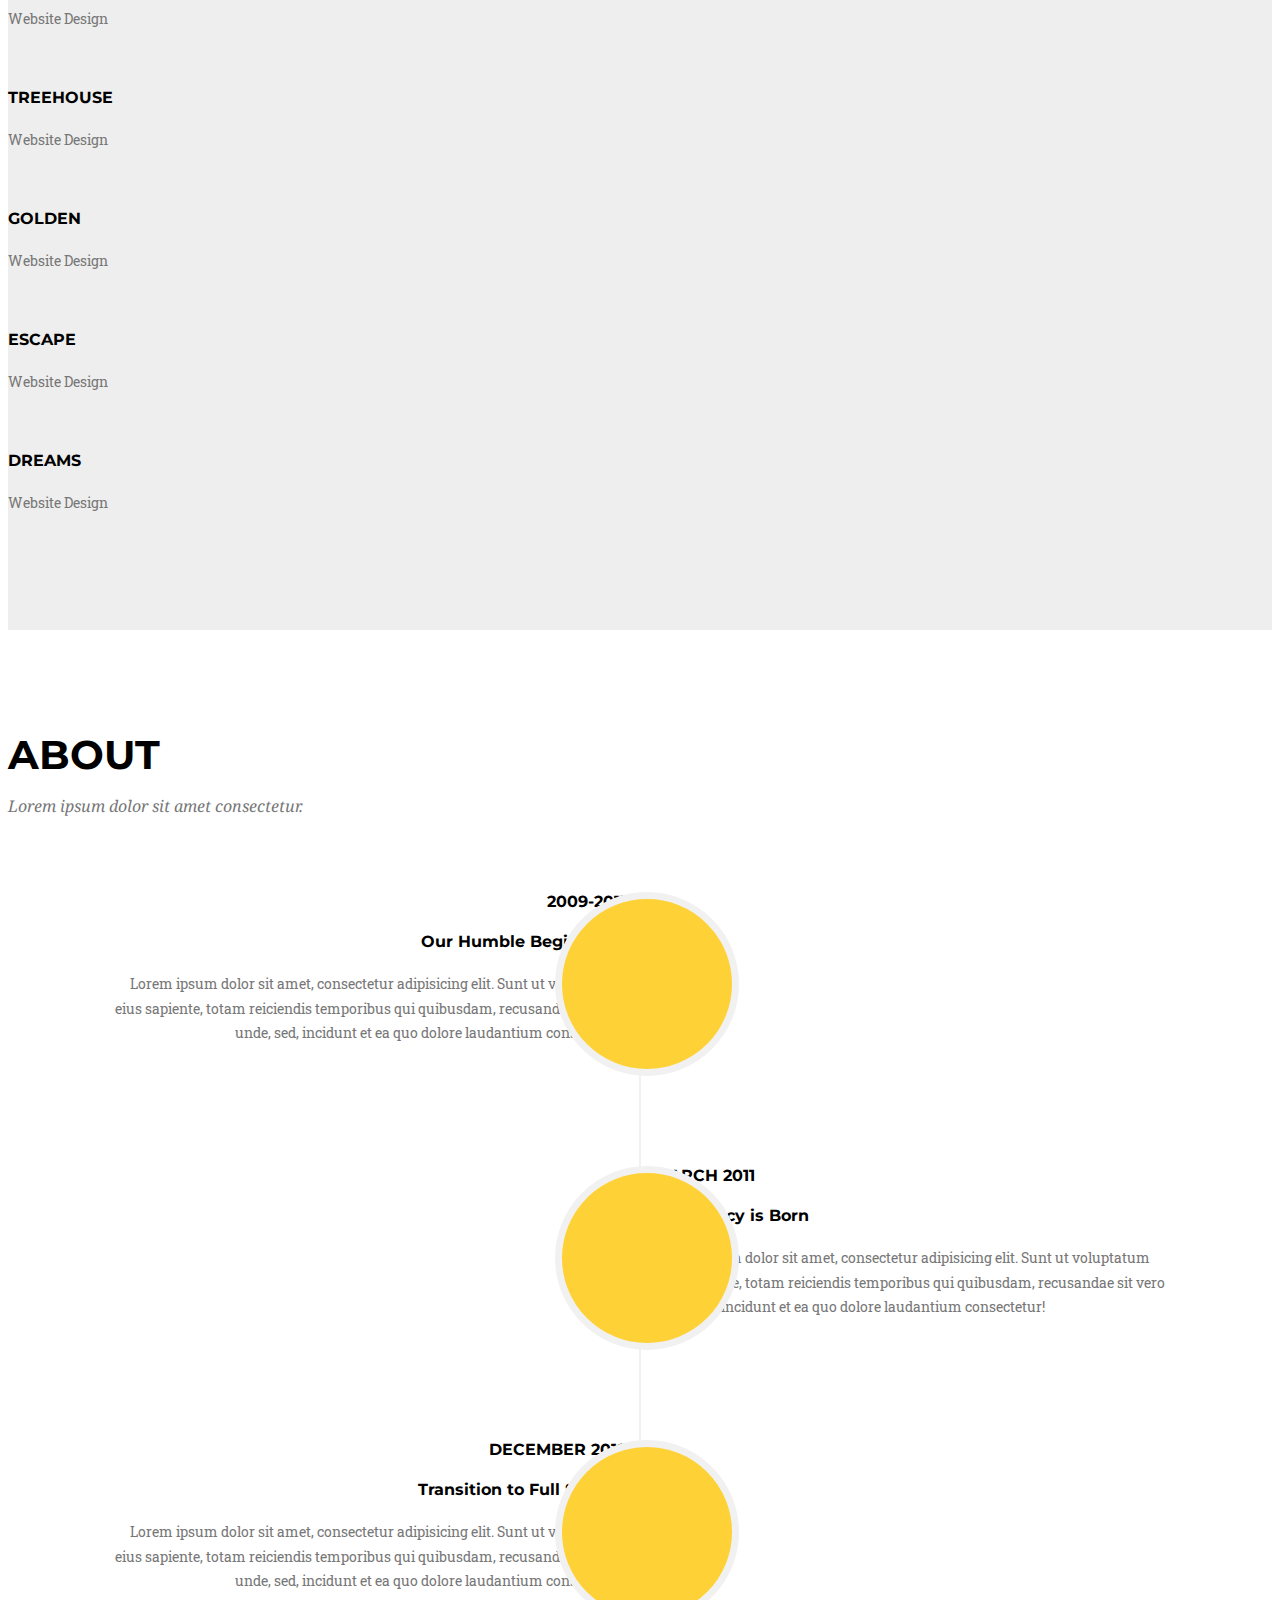
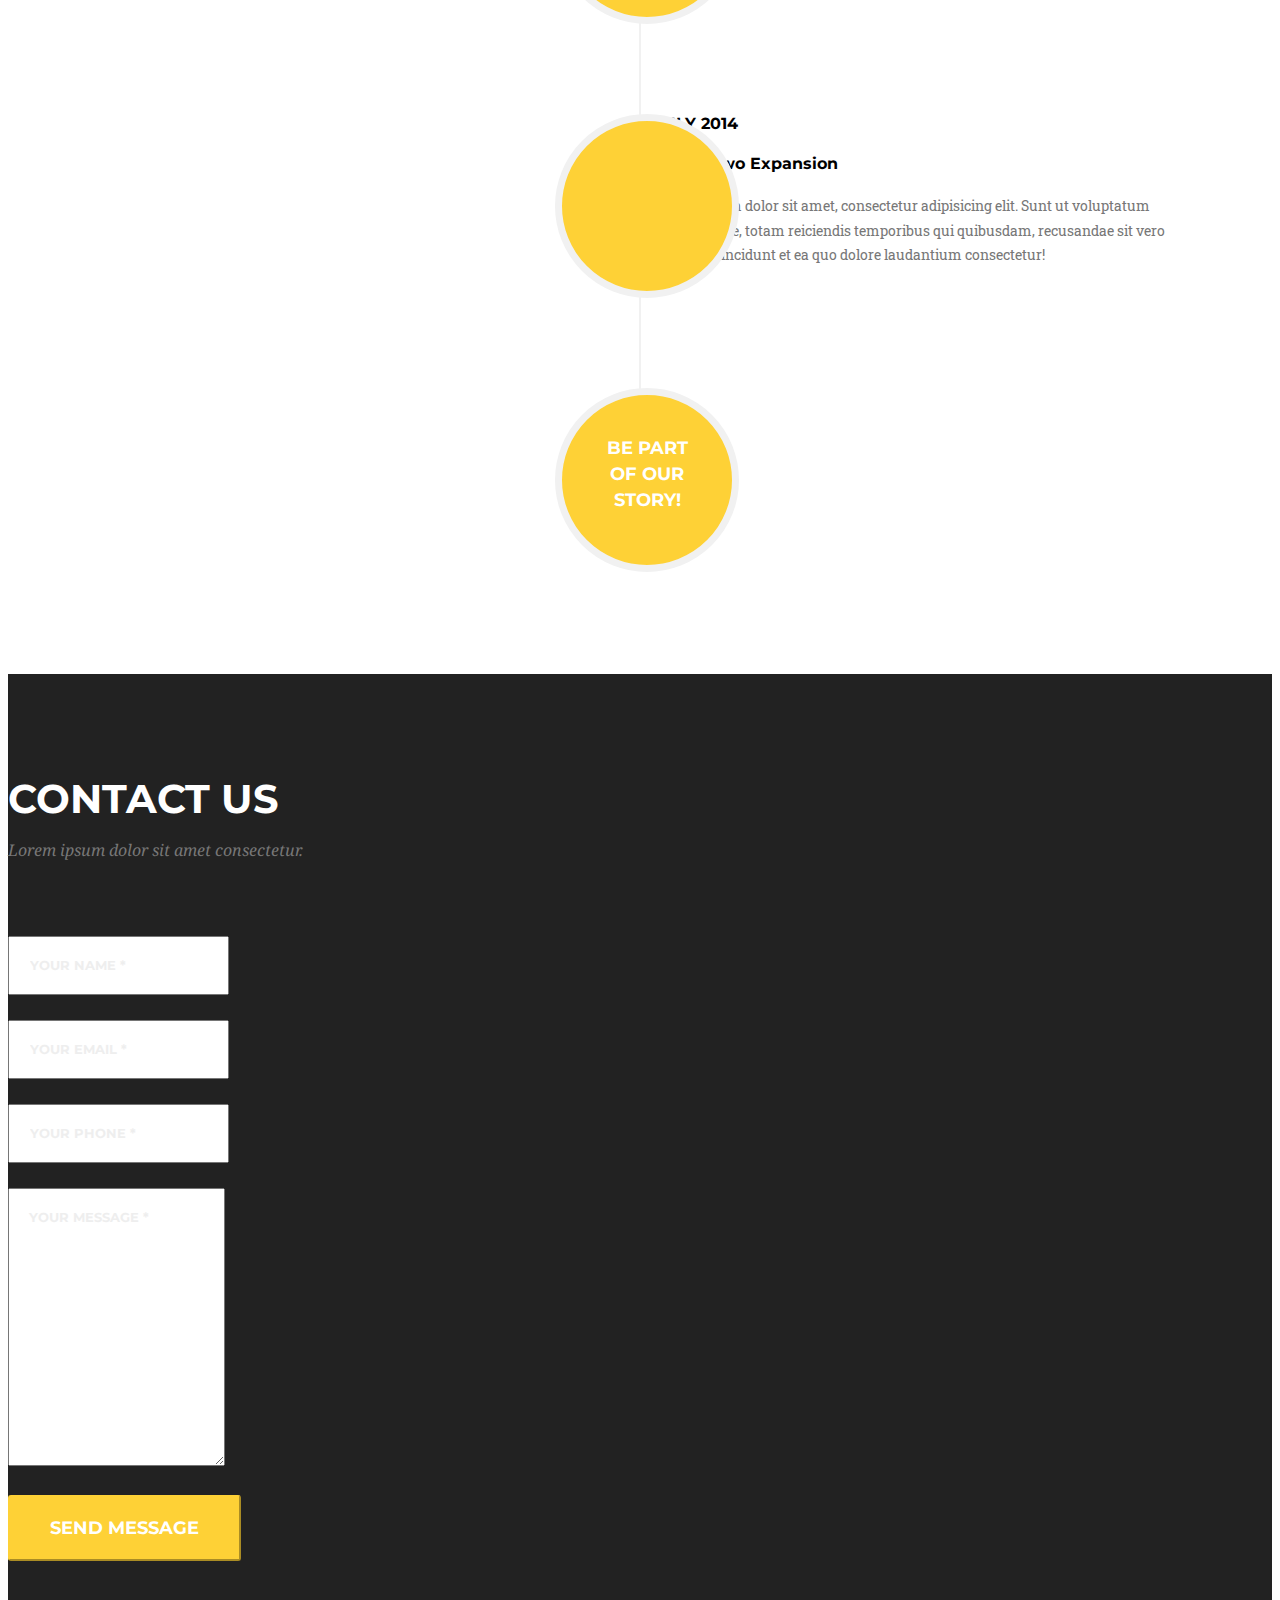
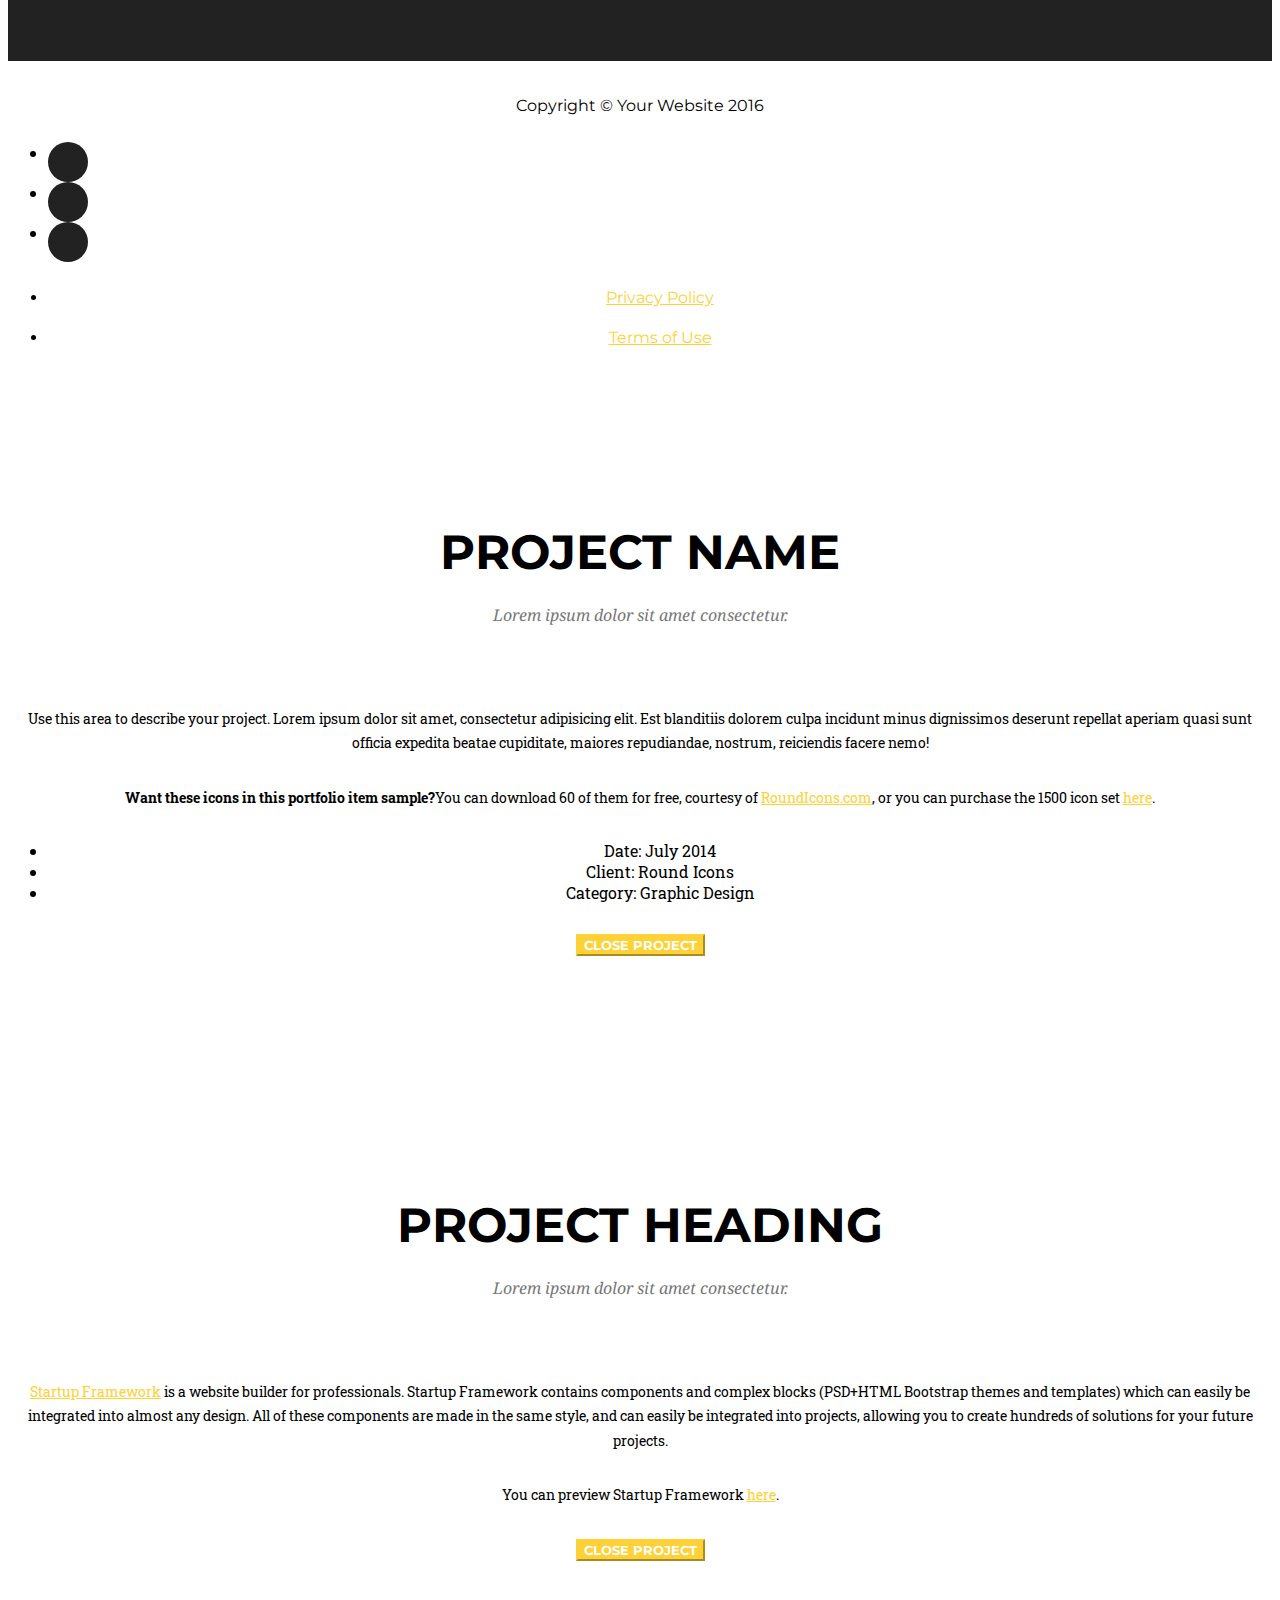
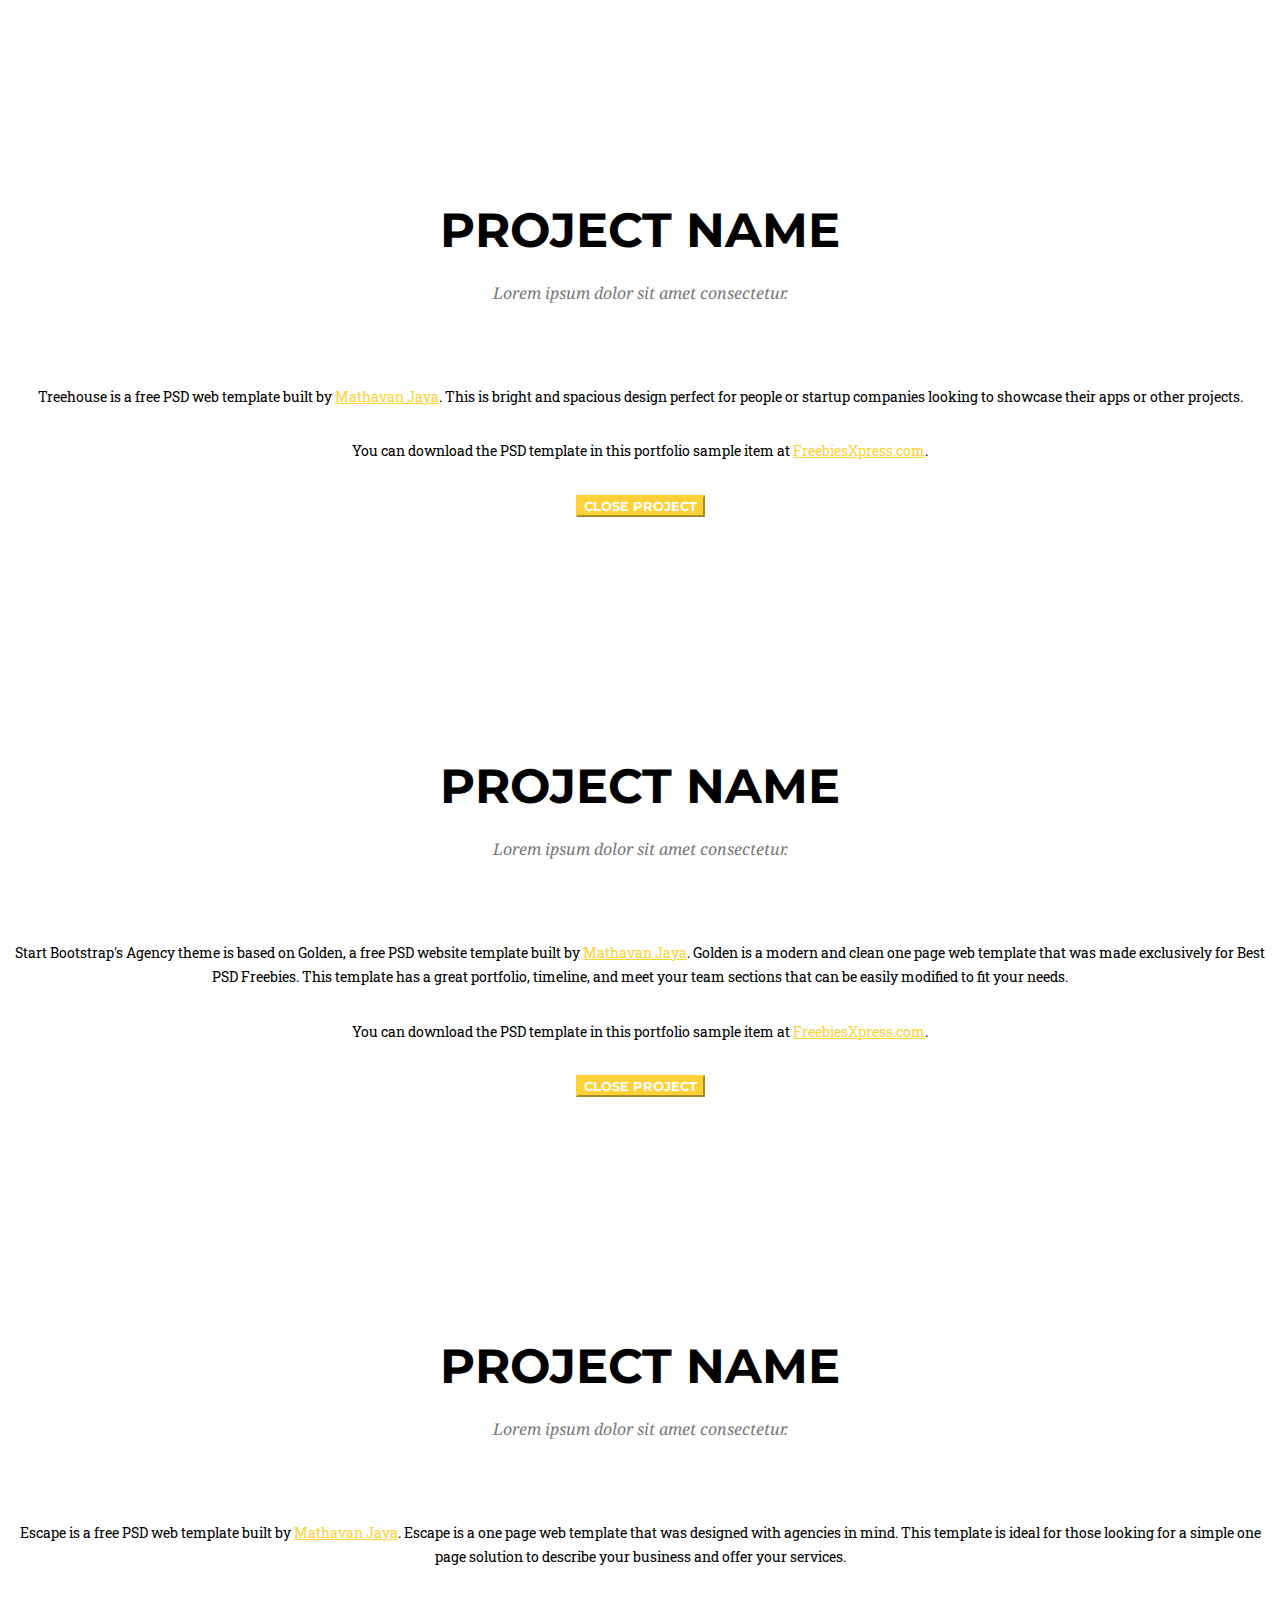
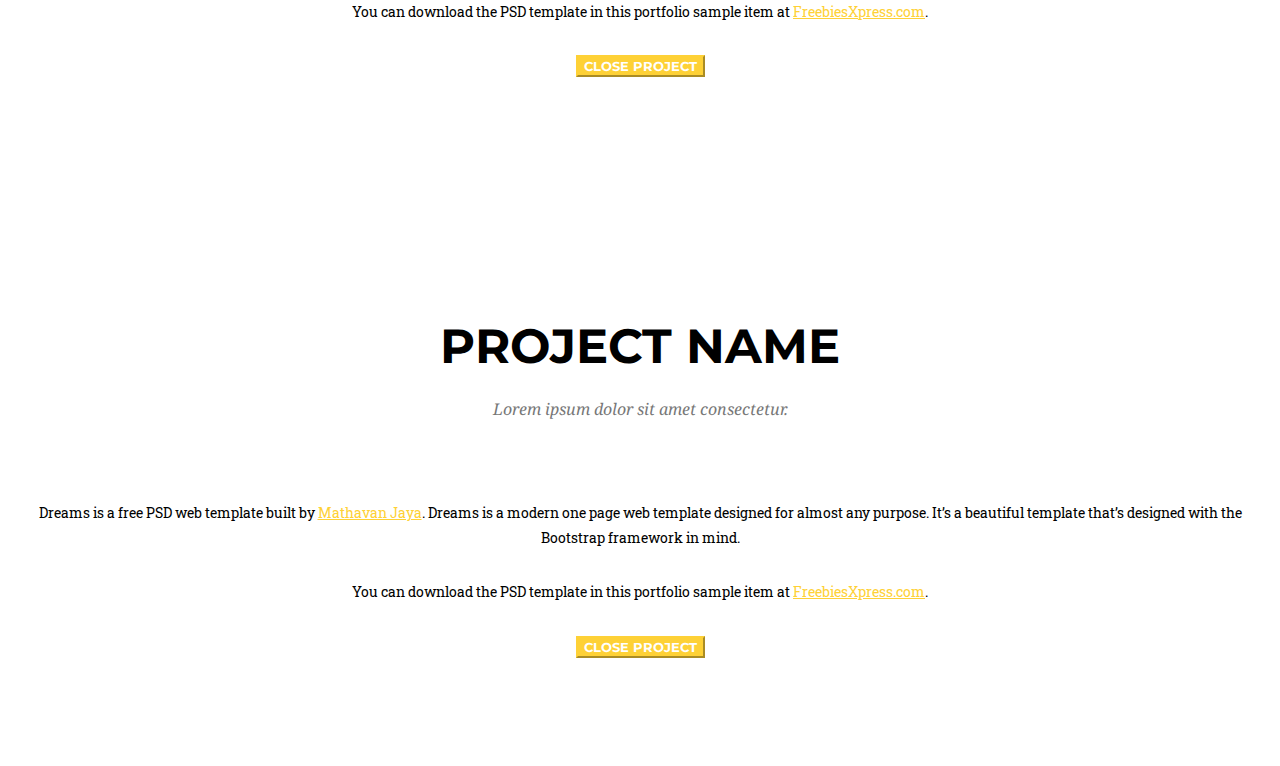
==== commit 3f2687a9: "Altered header and added isotope folder, lost some responsiveness so smaller screens will need clean" ====
--- a/index.html
+++ b/index.html
@@ -22,7 +22,7 @@
     <link href='https://fonts.googleapis.com/css?family=Roboto+Slab:400,100,300,700' rel='stylesheet' type='text/css'>
 
     <!-- Theme CSS -->
-    <link href="css/agency.min.css" rel="stylesheet">
+    <link href="css/site.css" rel="stylesheet">
 
     <!-- HTML5 Shim and Respond.js IE8 support of HTML5 elements and media queries -->
     <!-- WARNING: Respond.js doesn't work if you view the page via file:// -->
@@ -64,8 +64,8 @@
                     <li>
                         <a class="page-scroll" href="#contact">Contact</a>
                     </li>
-                    <li>
-                        <a class="page-scroll" href="#login">Login</a>
+                    <li id="login-tab">
+                        <a class="page-scroll" href="./login.html">Login</a>
                     </li>
                 </ul>
             </div>
@@ -78,19 +78,19 @@
     <header>
         <div class="container">
             <div class="intro-text">
-                <div class="intro-lead-in">Welcome To Our Studio!</div>
-                <div class="intro-heading">It's Nice To Meet You</div>
-                <a href="#services" class="page-scroll btn btn-xl">Tell Me More</a>
+                <!--<div class="intro-lead-in">Welcome To Our Studio!</div>-->
+                <div class="intro-heading">Tracking Our Nation</div>
+                <a href="#about" class="page-scroll btn btn-xl">Tell Me More</a>
             </div>
         </div>
     </header>
 
-    <!-- data-visualisation Section -->
-    <section id="data-visualisation">
+    <!-- API Section -->
+    <section id="api">
         <div class="container">
             <div class="row">
                 <div class="col-lg-12 text-center">
-                    <h2 class="section-heading">Explore Data</h2>
+                    <h2 class="section-heading">API</h2>
                     <h3 class="section-subheading text-muted">Lorem ipsum dolor sit amet consectetur.</h3>
                 </div>
             </div>
@@ -123,13 +123,13 @@
         </div>
     </section>
 
-    <!-- API Grid Section -->
-    <section id="api" class="bg-light-gray">
+    <!-- Explore Data Grid Section -->
+    <section id="#data-visualisation" class="bg-light-gray">
         <div class="container">
             <div class="row">
                 <div class="col-lg-12 text-center">
-                    <h2 class="section-heading">API</h2>
-                    <h3 class="section-subheading text-muted">Access our data</h3>
+                    <h2 class="section-heading">Explore Data</h2>
+                    <h3 class="section-subheading text-muted">Lorem ipsum dolor sit amet consectetur.</h3>
                 </div>
             </div>
             <div class="row">
@@ -141,11 +141,11 @@
                             </div>
                         </div>
                         <img src="img/portfolio/roundicons.png" class="img-responsive" alt="">
-                        <div class="portfolio-caption">
-                            <h4>Data Source 1</h4>
-                            <p class="text-muted">Goal Name</p>
-                        </div>
-                    </a>
+                    </a>
+                    <div class="portfolio-caption">
+                        <h4>Round Icons</h4>
+                        <p class="text-muted">Graphic Design</p>
+                    </div>
                 </div>
                 <div class="col-md-4 col-sm-6 portfolio-item">
                     <a href="#portfolioModal2" class="portfolio-link" data-toggle="modal">
@@ -155,11 +155,11 @@
                             </div>
                         </div>
                         <img src="img/portfolio/startup-framework.png" class="img-responsive" alt="">
-                        <div class="portfolio-caption">
-                            <h4>Data Source 2</h4>
-                            <p class="text-muted">Goal Name</p>
-                        </div>
-                    </a>
+                    </a>
+                    <div class="portfolio-caption">
+                        <h4>Startup Framework</h4>
+                        <p class="text-muted">Website Design</p>
+                    </div>
                 </div>
                 <div class="col-md-4 col-sm-6 portfolio-item">
                     <a href="#portfolioModal3" class="portfolio-link" data-toggle="modal">
@@ -169,11 +169,53 @@
                             </div>
                         </div>
                         <img src="img/portfolio/treehouse.png" class="img-responsive" alt="">
-                        <div class="portfolio-caption">
-                            <h4>Data Source 3</h4>
-                            <p class="text-muted">Goal Name</p>
-                        </div>
-                    </a>
+                    </a>
+                    <div class="portfolio-caption">
+                        <h4>Treehouse</h4>
+                        <p class="text-muted">Website Design</p>
+                    </div>
+                </div>
+                <div class="col-md-4 col-sm-6 portfolio-item">
+                    <a href="#portfolioModal4" class="portfolio-link" data-toggle="modal">
+                        <div class="portfolio-hover">
+                            <div class="portfolio-hover-content">
+                                <i class="fa fa-plus fa-3x"></i>
+                            </div>
+                        </div>
+                        <img src="img/portfolio/golden.png" class="img-responsive" alt="">
+                    </a>
+                    <div class="portfolio-caption">
+                        <h4>Golden</h4>
+                        <p class="text-muted">Website Design</p>
+                    </div>
+                </div>
+                <div class="col-md-4 col-sm-6 portfolio-item">
+                    <a href="#portfolioModal5" class="portfolio-link" data-toggle="modal">
+                        <div class="portfolio-hover">
+                            <div class="portfolio-hover-content">
+                                <i class="fa fa-plus fa-3x"></i>
+                            </div>
+                        </div>
+                        <img src="img/portfolio/escape.png" class="img-responsive" alt="">
+                    </a>
+                    <div class="portfolio-caption">
+                        <h4>Escape</h4>
+                        <p class="text-muted">Website Design</p>
+                    </div>
+                </div>
+                <div class="col-md-4 col-sm-6 portfolio-item">
+                    <a href="#portfolioModal6" class="portfolio-link" data-toggle="modal">
+                        <div class="portfolio-hover">
+                            <div class="portfolio-hover-content">
+                                <i class="fa fa-plus fa-3x"></i>
+                            </div>
+                        </div>
+                        <img src="img/portfolio/dreams.png" class="img-responsive" alt="">
+                    </a>
+                    <div class="portfolio-caption">
+                        <h4>Dreams</h4>
+                        <p class="text-muted">Website Design</p>
+                    </div>
                 </div>
             </div>
         </div>
@@ -261,6 +303,7 @@
     </section>
 
     <!-- Login Section -->
+    <!--
     <section id="login" class="bg-light-gray">
         <div class="container">
             <div class="row">
@@ -323,8 +366,10 @@
             </div>
         </div>
     </section>
+    -->
 
     <!-- Clients Aside -->
+    <!--
     <aside class="clients">
         <div class="container">
             <div class="row">
@@ -351,6 +396,7 @@
             </div>
         </div>
     </aside>
+    -->
 
     <!-- Contact Section -->
     <section id="contact">
--- a/css/site.css
+++ b/css/site.css
@@ -0,0 +1,751 @@
+/*!
+ * Start Bootstrap - Agency v3.3.7+1 (http://startbootstrap.com/template-overviews/agency)
+ * Copyright 2013-2016 Start Bootstrap
+ * Licensed under MIT (https://github.com/BlackrockDigital/startbootstrap/blob/gh-pages/LICENSE)
+ */
+body {
+  overflow-x: hidden;
+  font-family: "Roboto Slab", "Helvetica Neue", Helvetica, Arial, sans-serif;
+}
+#login-tab{
+  border-radius: 5px;
+  background-color: #2e6da4;
+}
+
+.text-muted {
+  color: #777777;
+}
+.text-primary {
+  color: #fed136;
+}
+p {
+  font-size: 14px;
+  line-height: 1.75;
+}
+p.large {
+  font-size: 16px;
+}
+a,
+a:hover,
+a:focus,
+a:active,
+a.active {
+  outline: none;
+}
+a {
+  color: #fed136;
+}
+a:hover,
+a:focus,
+a:active,
+a.active {
+  color: #fec503;
+}
+h1,
+h2,
+h3,
+h4,
+h5,
+h6 {
+  font-family: "Montserrat", "Helvetica Neue", Helvetica, Arial, sans-serif;
+  text-transform: uppercase;
+  font-weight: 700;
+}
+.img-centered {
+  margin: 0 auto;
+}
+.bg-light-gray {
+  background-color: #eeeeee;
+}
+.bg-darkest-gray {
+  background-color: #222222;
+}
+.btn-primary {
+  color: white;
+  background-color: #fed136;
+  border-color: #fed136;
+  font-family: "Montserrat", "Helvetica Neue", Helvetica, Arial, sans-serif;
+  text-transform: uppercase;
+  font-weight: 700;
+}
+.btn-primary:hover,
+.btn-primary:focus,
+.btn-primary:active,
+.btn-primary.active,
+.open .dropdown-toggle.btn-primary {
+  color: white;
+  background-color: #fec503;
+  border-color: #f6bf01;
+}
+.btn-primary:active,
+.btn-primary.active,
+.open .dropdown-toggle.btn-primary {
+  background-image: none;
+}
+.btn-primary.disabled,
+.btn-primary[disabled],
+fieldset[disabled] .btn-primary,
+.btn-primary.disabled:hover,
+.btn-primary[disabled]:hover,
+fieldset[disabled] .btn-primary:hover,
+.btn-primary.disabled:focus,
+.btn-primary[disabled]:focus,
+fieldset[disabled] .btn-primary:focus,
+.btn-primary.disabled:active,
+.btn-primary[disabled]:active,
+fieldset[disabled] .btn-primary:active,
+.btn-primary.disabled.active,
+.btn-primary[disabled].active,
+fieldset[disabled] .btn-primary.active {
+  background-color: #fed136;
+  border-color: #fed136;
+}
+.btn-primary .badge {
+  color: #fed136;
+  background-color: white;
+}
+.btn-xl {
+  color: white;
+  background-color: #fed136;
+  border-color: #fed136;
+  font-family: "Montserrat", "Helvetica Neue", Helvetica, Arial, sans-serif;
+  text-transform: uppercase;
+  font-weight: 700;
+  border-radius: 3px;
+  font-size: 18px;
+  padding: 20px 40px;
+}
+.btn-xl:hover,
+.btn-xl:focus,
+.btn-xl:active,
+.btn-xl.active,
+.open .dropdown-toggle.btn-xl {
+  color: white;
+  background-color: #fec503;
+  border-color: #f6bf01;
+}
+.btn-xl:active,
+.btn-xl.active,
+.open .dropdown-toggle.btn-xl {
+  background-image: none;
+}
+.btn-xl.disabled,
+.btn-xl[disabled],
+fieldset[disabled] .btn-xl,
+.btn-xl.disabled:hover,
+.btn-xl[disabled]:hover,
+fieldset[disabled] .btn-xl:hover,
+.btn-xl.disabled:focus,
+.btn-xl[disabled]:focus,
+fieldset[disabled] .btn-xl:focus,
+.btn-xl.disabled:active,
+.btn-xl[disabled]:active,
+fieldset[disabled] .btn-xl:active,
+.btn-xl.disabled.active,
+.btn-xl[disabled].active,
+fieldset[disabled] .btn-xl.active {
+  background-color: #fed136;
+  border-color: #fed136;
+}
+.btn-xl .badge {
+  color: #fed136;
+  background-color: white;
+}
+.navbar-custom {
+  background-color: #222222;
+  border-color: transparent;
+}
+.navbar-custom .navbar-brand {
+  color: #fed136;
+  font-family: "Kaushan Script", "Helvetica Neue", Helvetica, Arial, cursive;
+}
+.navbar-custom .navbar-brand:hover,
+.navbar-custom .navbar-brand:focus,
+.navbar-custom .navbar-brand:active,
+.navbar-custom .navbar-brand.active {
+  color: #fec503;
+}
+.navbar-custom .navbar-collapse {
+  border-color: rgba(255, 255, 255, 0.02);
+}
+.navbar-custom .navbar-toggle {
+  background-color: #fed136;
+  border-color: #fed136;
+  font-family: "Montserrat", "Helvetica Neue", Helvetica, Arial, sans-serif;
+  text-transform: uppercase;
+  color: white;
+  font-size: 12px;
+}
+.navbar-custom .navbar-toggle:hover,
+.navbar-custom .navbar-toggle:focus {
+  background-color: #fed136;
+}
+.navbar-custom .nav li a {
+  font-family: "Montserrat", "Helvetica Neue", Helvetica, Arial, sans-serif;
+  text-transform: uppercase;
+  font-weight: 400;
+  letter-spacing: 1px;
+  color: white;
+}
+.navbar-custom .nav li a:hover,
+.navbar-custom .nav li a:focus {
+  color: #fed136;
+  outline: none;
+}
+.navbar-custom .navbar-nav > .active > a {
+  border-radius: 0;
+  color: white;
+  background-color: #fed136;
+}
+.navbar-custom .navbar-nav > .active > a:hover,
+.navbar-custom .navbar-nav > .active > a:focus {
+  color: white;
+  background-color: #fec503;
+}
+@media (min-width: 768px) {
+  .navbar-custom {
+    background-color: transparent;
+    padding: 25px 0;
+    -webkit-transition: padding 0.3s;
+    -moz-transition: padding 0.3s;
+    transition: padding 0.3s;
+    border: none;
+  }
+  .navbar-custom .navbar-brand {
+    font-size: 2em;
+    -webkit-transition: all 0.3s;
+    -moz-transition: all 0.3s;
+    transition: all 0.3s;
+  }
+  .navbar-custom .navbar-nav > .active > a {
+    border-radius: 3px;
+  }
+}
+@media (min-width: 768px) {
+  .navbar-custom.affix {
+    background-color: #222222;
+    padding: 10px 0;
+  }
+  .navbar-custom.affix .navbar-brand {
+    font-size: 1.5em;
+  }
+}
+header {
+  background-image: url('../img/header-bg.jpg');
+  background-repeat: no-repeat;
+  background-attachment: scroll;
+  /*background-position: center center;*/
+  -webkit-background-size: contain;
+  -moz-background-size: contain;
+  background-size: contain;
+  -o-background-size: contain;
+  text-align: center;
+  color: white;
+}
+header .intro-text {
+  padding-top: 20px;
+  padding-bottom: 10px;
+}
+header .intro-text .intro-lead-in {
+  font-family: "Droid Serif", "Helvetica Neue", Helvetica, Arial, sans-serif;
+  font-style: italic;
+  font-size: 22px;
+  line-height: 22px;
+  margin-bottom: 25px;
+}
+header .intro-text .intro-heading {
+  font-family: "Montserrat", "Helvetica Neue", Helvetica, Arial, sans-serif;
+  text-transform: uppercase;
+  font-weight: 700;
+  font-size: 50px;
+  line-height: 50px;
+  margin-bottom: 25px;
+}
+@media (min-width: 768px) {
+  header .intro-text {
+    padding-top: 100px;
+    padding-bottom: 50px;
+  }
+  header .intro-text .intro-lead-in {
+    font-family: "Droid Serif", "Helvetica Neue", Helvetica, Arial, sans-serif;
+    font-style: italic;
+    font-size: 40px;
+    line-height: 40px;
+    margin-bottom: 5px;
+  }
+  header .intro-text .intro-heading {
+    font-family: "Montserrat", "Helvetica Neue", Helvetica, Arial, sans-serif;
+    text-transform: uppercase;
+    font-weight: 700;
+    font-size: 75px;
+    line-height: 75px;
+    margin-bottom: 50px;
+  }
+}
+section {
+  padding: 100px 0;
+}
+section h2.section-heading {
+  font-size: 40px;
+  margin-top: 0;
+  margin-bottom: 15px;
+}
+section h3.section-subheading {
+  font-size: 16px;
+  font-family: "Droid Serif", "Helvetica Neue", Helvetica, Arial, sans-serif;
+  text-transform: none;
+  font-style: italic;
+  font-weight: 400;
+  margin-bottom: 75px;
+}
+@media (min-width: 768px) {
+  section {
+    padding: 100px 0;
+  }
+}
+.service-heading {
+  margin: 15px 0;
+  text-transform: none;
+}
+#portfolio .portfolio-item {
+  margin: 0 0 15px;
+  right: 0;
+}
+#portfolio .portfolio-item .portfolio-link {
+  display: block;
+  position: relative;
+  max-width: 400px;
+  margin: 0 auto;
+}
+#portfolio .portfolio-item .portfolio-link .portfolio-hover {
+  background: rgba(254, 209, 54, 0.9);
+  position: absolute;
+  width: 100%;
+  height: 100%;
+  opacity: 0;
+  transition: all ease 0.5s;
+  -webkit-transition: all ease 0.5s;
+  -moz-transition: all ease 0.5s;
+}
+#portfolio .portfolio-item .portfolio-link .portfolio-hover:hover {
+  opacity: 1;
+}
+#portfolio .portfolio-item .portfolio-link .portfolio-hover .portfolio-hover-content {
+  position: absolute;
+  width: 100%;
+  height: 20px;
+  font-size: 20px;
+  text-align: center;
+  top: 50%;
+  margin-top: -12px;
+  color: white;
+}
+#portfolio .portfolio-item .portfolio-link .portfolio-hover .portfolio-hover-content i {
+  margin-top: -12px;
+}
+#portfolio .portfolio-item .portfolio-link .portfolio-hover .portfolio-hover-content h3,
+#portfolio .portfolio-item .portfolio-link .portfolio-hover .portfolio-hover-content h4 {
+  margin: 0;
+}
+#portfolio .portfolio-item .portfolio-caption {
+  max-width: 400px;
+  margin: 0 auto;
+  background-color: white;
+  text-align: center;
+  padding: 25px;
+}
+#portfolio .portfolio-item .portfolio-caption h4 {
+  text-transform: none;
+  margin: 0;
+}
+#portfolio .portfolio-item .portfolio-caption p {
+  font-family: "Droid Serif", "Helvetica Neue", Helvetica, Arial, sans-serif;
+  font-style: italic;
+  font-size: 16px;
+  margin: 0;
+}
+#portfolio * {
+  z-index: 2;
+}
+@media (min-width: 767px) {
+  #portfolio .portfolio-item {
+    margin: 0 0 30px;
+  }
+}
+.timeline {
+  list-style: none;
+  padding: 0;
+  position: relative;
+}
+.timeline:before {
+  top: 0;
+  bottom: 0;
+  position: absolute;
+  content: "";
+  width: 2px;
+  background-color: #f1f1f1;
+  left: 40px;
+  margin-left: -1.5px;
+}
+.timeline > li {
+  margin-bottom: 50px;
+  position: relative;
+  min-height: 50px;
+}
+.timeline > li:before,
+.timeline > li:after {
+  content: " ";
+  display: table;
+}
+.timeline > li:after {
+  clear: both;
+}
+.timeline > li .timeline-panel {
+  width: 100%;
+  float: right;
+  padding: 0 20px 0 100px;
+  position: relative;
+  text-align: left;
+}
+.timeline > li .timeline-panel:before {
+  border-left-width: 0;
+  border-right-width: 15px;
+  left: -15px;
+  right: auto;
+}
+.timeline > li .timeline-panel:after {
+  border-left-width: 0;
+  border-right-width: 14px;
+  left: -14px;
+  right: auto;
+}
+.timeline > li .timeline-image {
+  left: 0;
+  margin-left: 0;
+  width: 80px;
+  height: 80px;
+  position: absolute;
+  z-index: 100;
+  background-color: #fed136;
+  color: white;
+  border-radius: 100%;
+  border: 7px solid #f1f1f1;
+  text-align: center;
+}
+.timeline > li .timeline-image h4 {
+  font-size: 10px;
+  margin-top: 12px;
+  line-height: 14px;
+}
+.timeline > li.timeline-inverted > .timeline-panel {
+  float: right;
+  text-align: left;
+  padding: 0 20px 0 100px;
+}
+.timeline > li.timeline-inverted > .timeline-panel:before {
+  border-left-width: 0;
+  border-right-width: 15px;
+  left: -15px;
+  right: auto;
+}
+.timeline > li.timeline-inverted > .timeline-panel:after {
+  border-left-width: 0;
+  border-right-width: 14px;
+  left: -14px;
+  right: auto;
+}
+.timeline > li:last-child {
+  margin-bottom: 0;
+}
+.timeline .timeline-heading h4 {
+  margin-top: 0;
+  color: inherit;
+}
+.timeline .timeline-heading h4.subheading {
+  text-transform: none;
+}
+.timeline .timeline-body > p,
+.timeline .timeline-body > ul {
+  margin-bottom: 0;
+}
+@media (min-width: 768px) {
+  .timeline:before {
+    left: 50%;
+  }
+  .timeline > li {
+    margin-bottom: 100px;
+    min-height: 100px;
+  }
+  .timeline > li .timeline-panel {
+    width: 41%;
+    float: left;
+    padding: 0 20px 20px 30px;
+    text-align: right;
+  }
+  .timeline > li .timeline-image {
+    width: 100px;
+    height: 100px;
+    left: 50%;
+    margin-left: -50px;
+  }
+  .timeline > li .timeline-image h4 {
+    font-size: 13px;
+    margin-top: 16px;
+    line-height: 18px;
+  }
+  .timeline > li.timeline-inverted > .timeline-panel {
+    float: right;
+    text-align: left;
+    padding: 0 30px 20px 20px;
+  }
+}
+@media (min-width: 992px) {
+  .timeline > li {
+    min-height: 150px;
+  }
+  .timeline > li .timeline-panel {
+    padding: 0 20px 20px;
+  }
+  .timeline > li .timeline-image {
+    width: 150px;
+    height: 150px;
+    margin-left: -75px;
+  }
+  .timeline > li .timeline-image h4 {
+    font-size: 18px;
+    margin-top: 30px;
+    line-height: 26px;
+  }
+  .timeline > li.timeline-inverted > .timeline-panel {
+    padding: 0 20px 20px;
+  }
+}
+@media (min-width: 1200px) {
+  .timeline > li {
+    min-height: 170px;
+  }
+  .timeline > li .timeline-panel {
+    padding: 0 20px 20px 100px;
+  }
+  .timeline > li .timeline-image {
+    width: 170px;
+    height: 170px;
+    margin-left: -85px;
+  }
+  .timeline > li .timeline-image h4 {
+    margin-top: 40px;
+  }
+  .timeline > li.timeline-inverted > .timeline-panel {
+    padding: 0 100px 20px 20px;
+  }
+}
+.team-member {
+  text-align: center;
+  margin-bottom: 50px;
+}
+.team-member img {
+  margin: 0 auto;
+  border: 7px solid white;
+}
+.team-member h4 {
+  margin-top: 25px;
+  margin-bottom: 0;
+  text-transform: none;
+}
+.team-member p {
+  margin-top: 0;
+}
+aside.clients img {
+  margin: 50px auto;
+}
+section#contact {
+  background-color: #222222;
+  background-image: url('../img/map-image.png');
+  background-position: center;
+  background-repeat: no-repeat;
+}
+section#contact .section-heading {
+  color: white;
+}
+section#contact .form-group {
+  margin-bottom: 25px;
+}
+section#contact .form-group input,
+section#contact .form-group textarea {
+  padding: 20px;
+}
+section#contact .form-group input.form-control {
+  height: auto;
+}
+section#contact .form-group textarea.form-control {
+  height: 236px;
+}
+section#contact .form-control:focus {
+  border-color: #fed136;
+  box-shadow: none;
+}
+section#contact ::-webkit-input-placeholder {
+  font-family: "Montserrat", "Helvetica Neue", Helvetica, Arial, sans-serif;
+  text-transform: uppercase;
+  font-weight: 700;
+  color: #eeeeee;
+}
+section#contact :-moz-placeholder {
+  /* Firefox 18- */
+  font-family: "Montserrat", "Helvetica Neue", Helvetica, Arial, sans-serif;
+  text-transform: uppercase;
+  font-weight: 700;
+  color: #eeeeee;
+}
+section#contact ::-moz-placeholder {
+  /* Firefox 19+ */
+  font-family: "Montserrat", "Helvetica Neue", Helvetica, Arial, sans-serif;
+  text-transform: uppercase;
+  font-weight: 700;
+  color: #eeeeee;
+}
+section#contact :-ms-input-placeholder {
+  font-family: "Montserrat", "Helvetica Neue", Helvetica, Arial, sans-serif;
+  text-transform: uppercase;
+  font-weight: 700;
+  color: #eeeeee;
+}
+section#contact .text-danger {
+  color: #e74c3c;
+}
+footer {
+  padding: 25px 0;
+  text-align: center;
+}
+footer span.copyright {
+  line-height: 40px;
+  font-family: "Montserrat", "Helvetica Neue", Helvetica, Arial, sans-serif;
+  text-transform: uppercase;
+  text-transform: none;
+}
+footer ul.quicklinks {
+  margin-bottom: 0;
+  line-height: 40px;
+  font-family: "Montserrat", "Helvetica Neue", Helvetica, Arial, sans-serif;
+  text-transform: uppercase;
+  text-transform: none;
+}
+ul.social-buttons {
+  margin-bottom: 0;
+}
+ul.social-buttons li a {
+  display: block;
+  background-color: #222222;
+  height: 40px;
+  width: 40px;
+  border-radius: 100%;
+  font-size: 20px;
+  line-height: 40px;
+  color: white;
+  outline: none;
+  -webkit-transition: all 0.3s;
+  -moz-transition: all 0.3s;
+  transition: all 0.3s;
+}
+ul.social-buttons li a:hover,
+ul.social-buttons li a:focus,
+ul.social-buttons li a:active {
+  background-color: #fed136;
+}
+.btn:focus,
+.btn:active,
+.btn.active,
+.btn:active:focus {
+  outline: none;
+}
+.portfolio-modal .modal-dialog {
+  margin: 0;
+  height: 100%;
+  width: auto;
+}
+.portfolio-modal .modal-content {
+  border-radius: 0;
+  background-clip: border-box;
+  -webkit-box-shadow: none;
+  box-shadow: none;
+  border: none;
+  min-height: 100%;
+  padding: 100px 0;
+  text-align: center;
+}
+.portfolio-modal .modal-content h2 {
+  margin-bottom: 15px;
+  font-size: 3em;
+}
+.portfolio-modal .modal-content p {
+  margin-bottom: 30px;
+}
+.portfolio-modal .modal-content p.item-intro {
+  margin: 20px 0 30px;
+  font-family: "Droid Serif", "Helvetica Neue", Helvetica, Arial, sans-serif;
+  font-style: italic;
+  font-size: 16px;
+}
+.portfolio-modal .modal-content ul.list-inline {
+  margin-bottom: 30px;
+  margin-top: 0;
+}
+.portfolio-modal .modal-content img {
+  margin-bottom: 30px;
+}
+.portfolio-modal .close-modal {
+  position: absolute;
+  width: 75px;
+  height: 75px;
+  background-color: transparent;
+  top: 25px;
+  right: 25px;
+  cursor: pointer;
+}
+.portfolio-modal .close-modal:hover {
+  opacity: 0.3;
+}
+.portfolio-modal .close-modal .lr {
+  height: 75px;
+  width: 1px;
+  margin-left: 35px;
+  background-color: #222222;
+  transform: rotate(45deg);
+  -ms-transform: rotate(45deg);
+  /* IE 9 */
+  -webkit-transform: rotate(45deg);
+  /* Safari and Chrome */
+  z-index: 1051;
+}
+.portfolio-modal .close-modal .lr .rl {
+  height: 75px;
+  width: 1px;
+  background-color: #222222;
+  transform: rotate(90deg);
+  -ms-transform: rotate(90deg);
+  /* IE 9 */
+  -webkit-transform: rotate(90deg);
+  /* Safari and Chrome */
+  z-index: 1052;
+}
+.portfolio-modal .modal-backdrop {
+  opacity: 0;
+  display: none;
+}
+::-moz-selection {
+  text-shadow: none;
+  background: #fed136;
+}
+::selection {
+  text-shadow: none;
+  background: #fed136;
+}
+img::selection {
+  background: transparent;
+}
+img::-moz-selection {
+  background: transparent;
+}
+body {
+  webkit-tap-highlight-color: #fed136;
+}
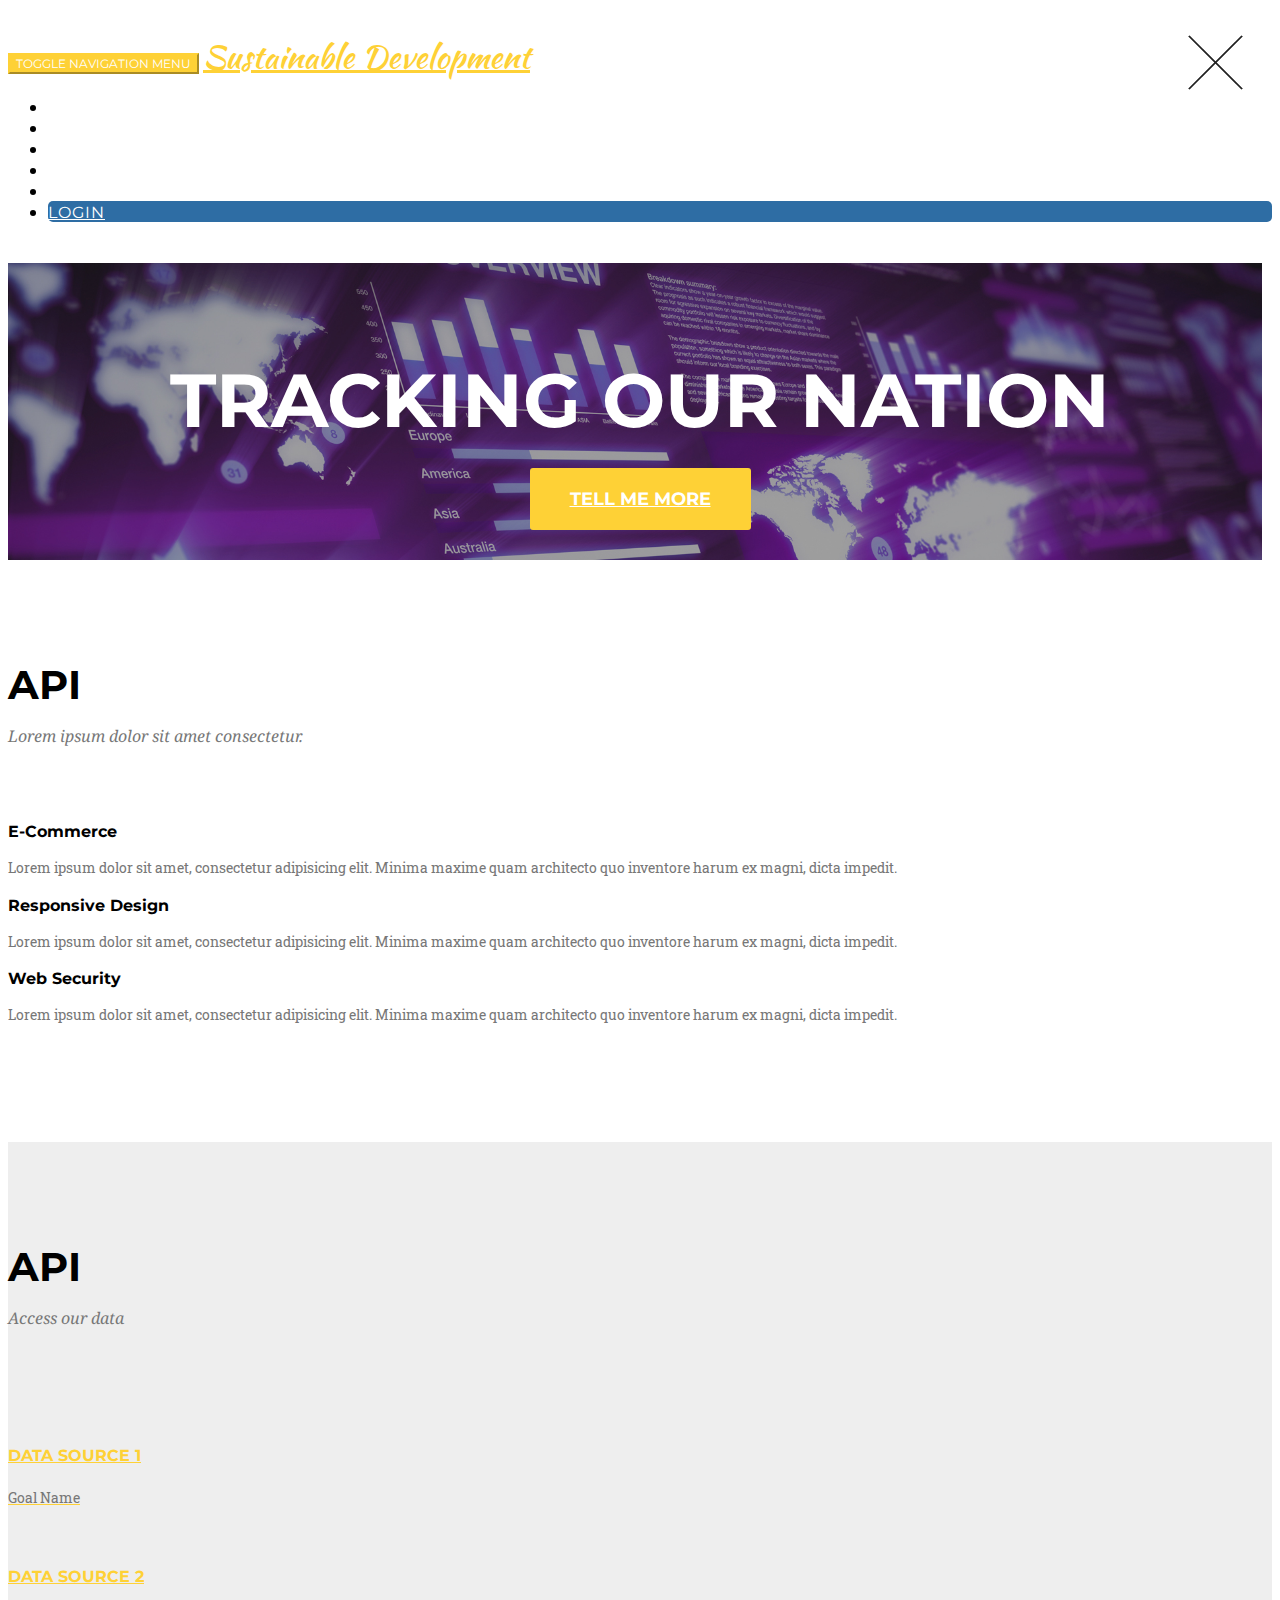
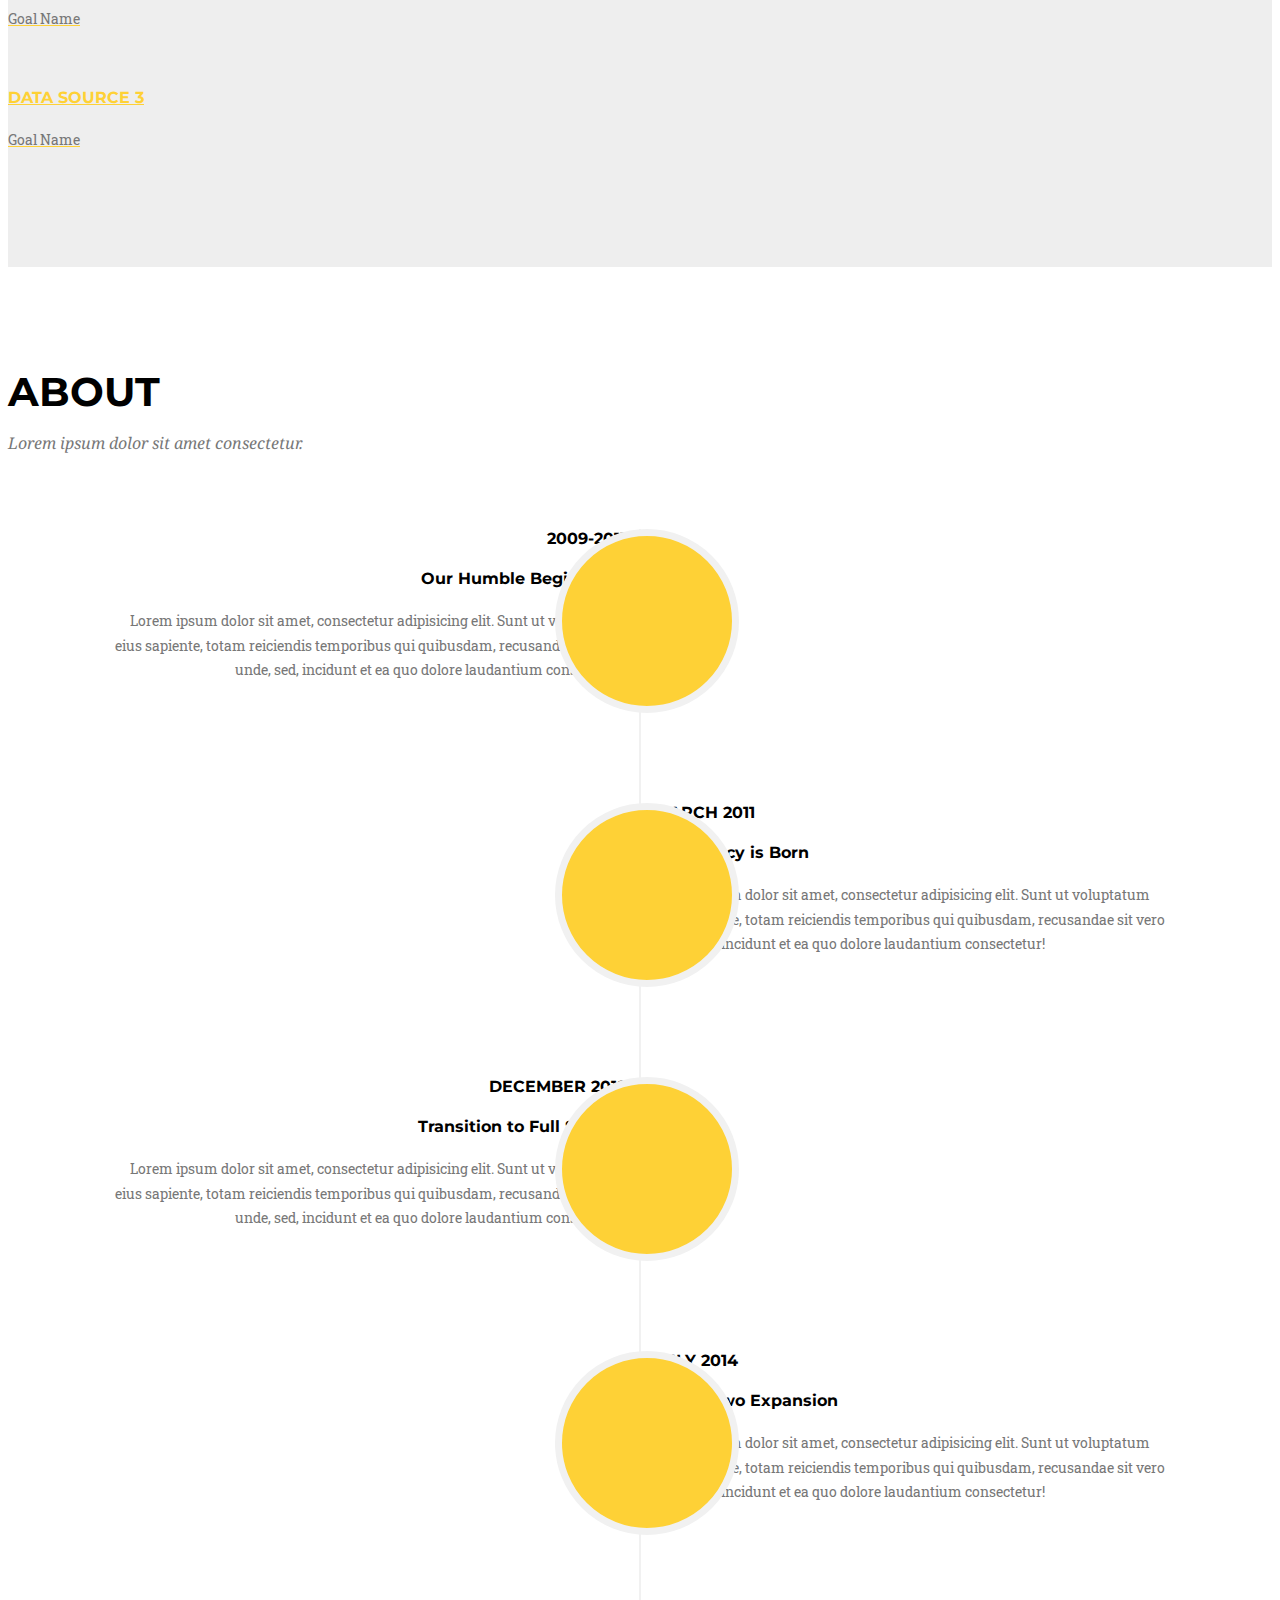
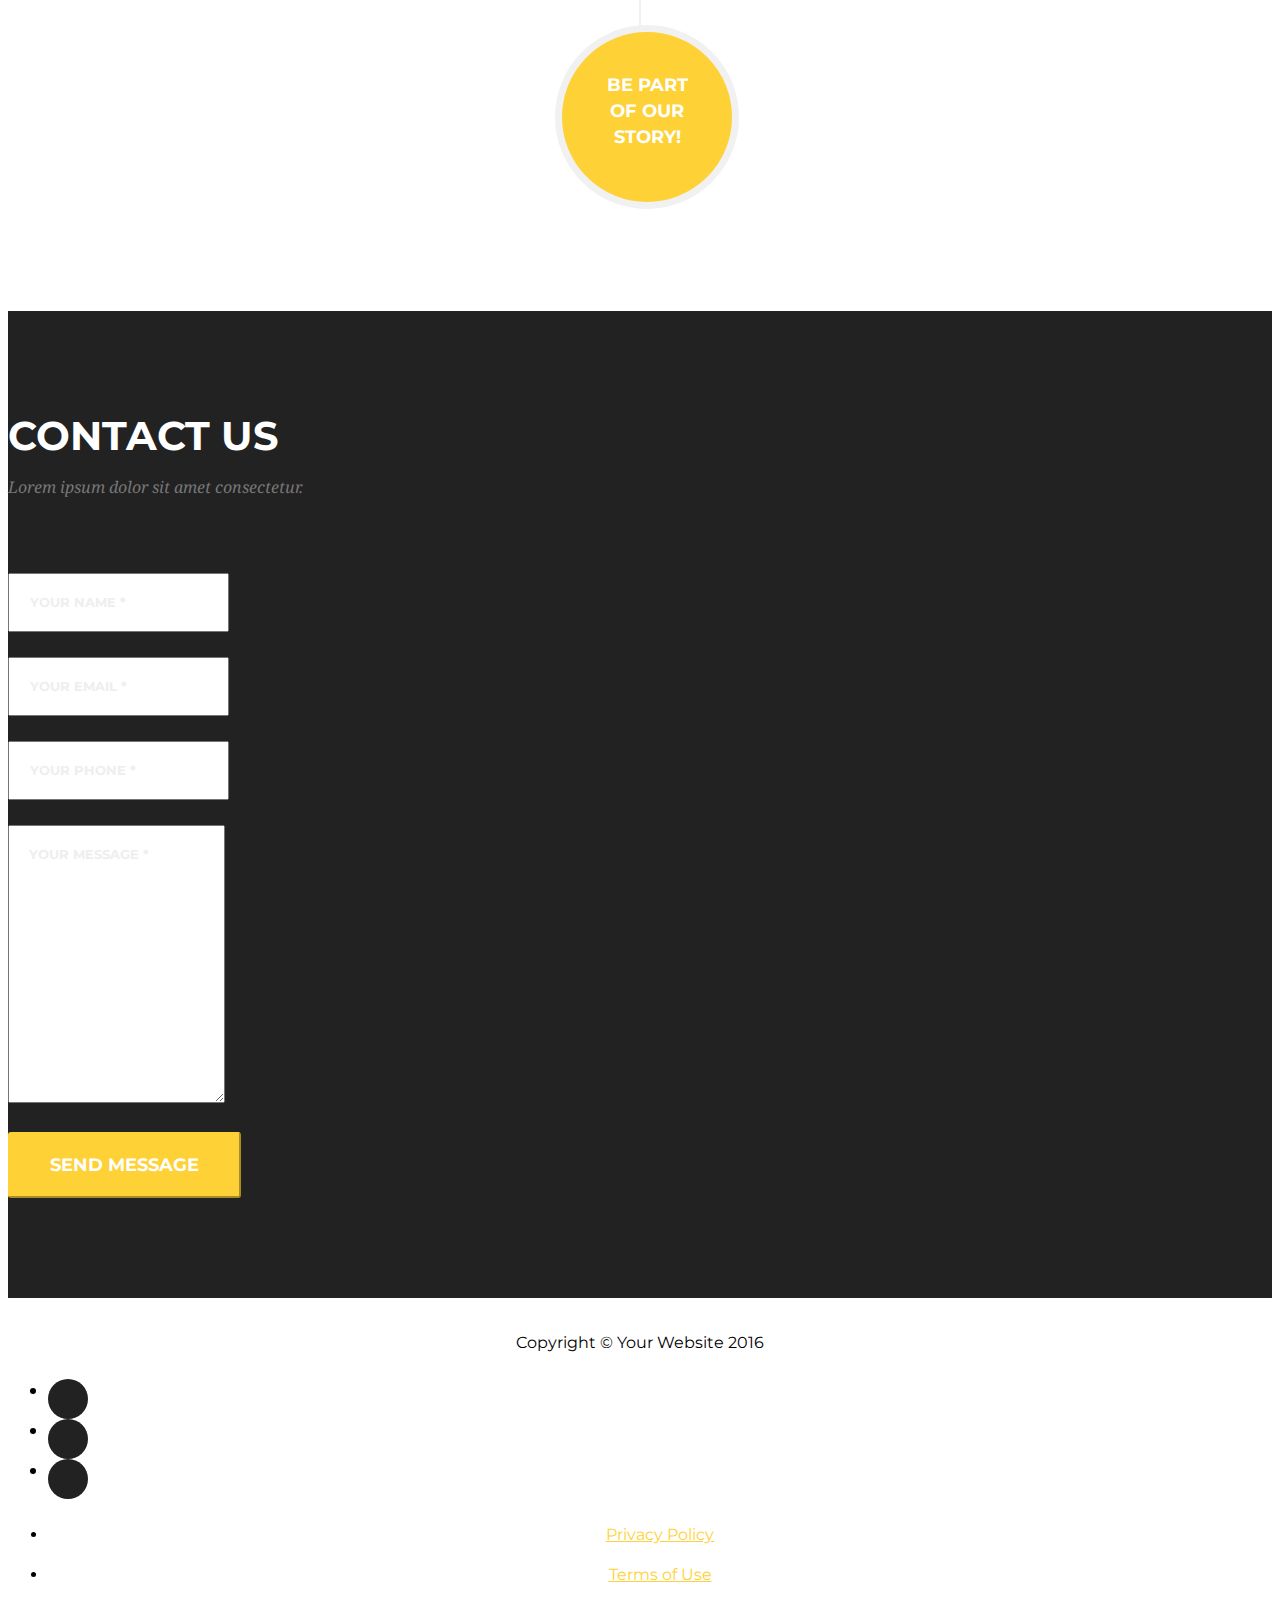
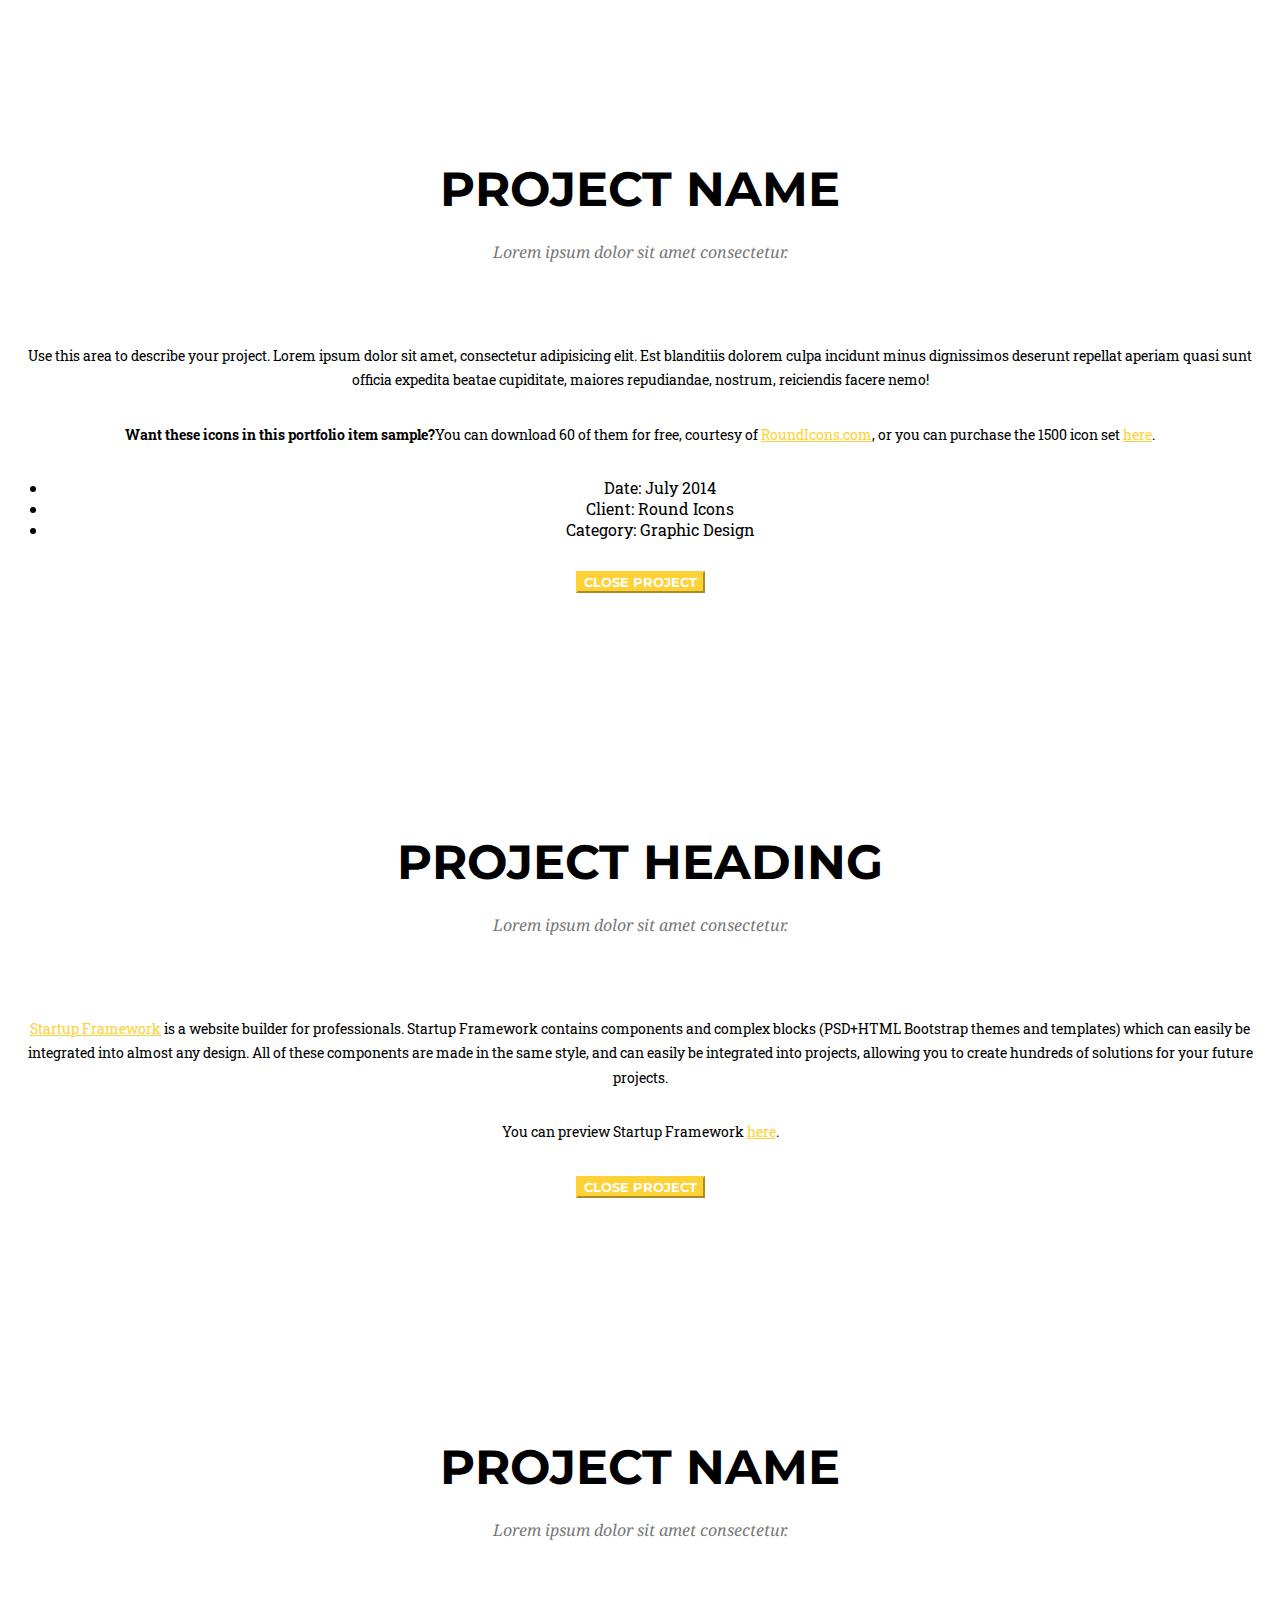
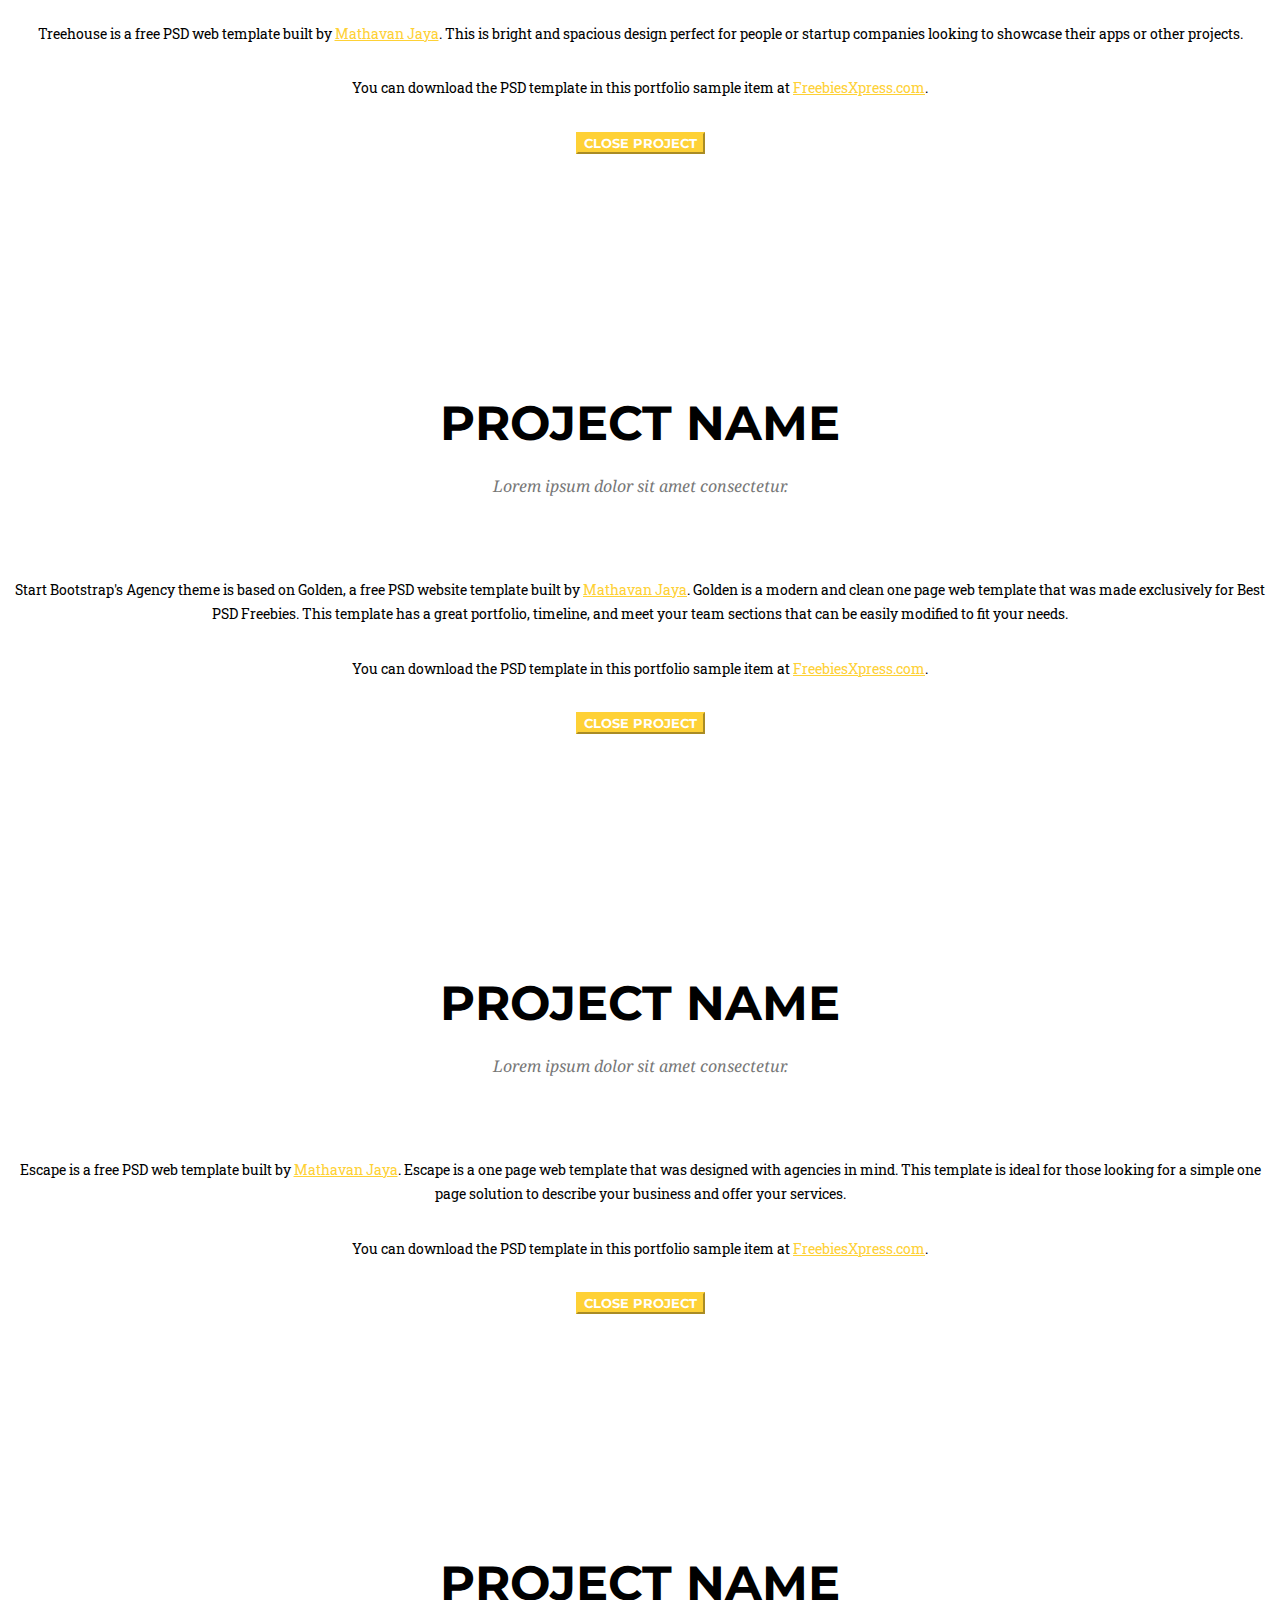
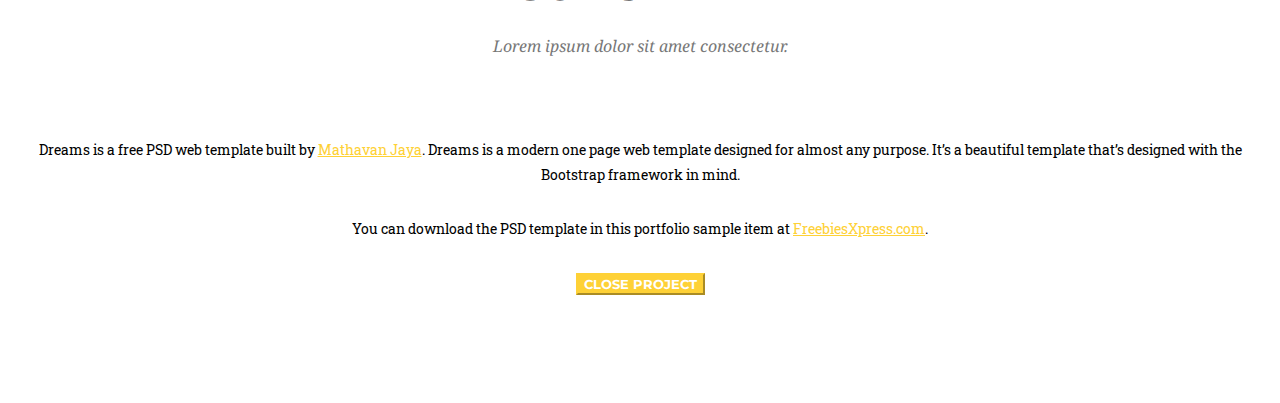
==== commit 0e248847: "commit new files" ====
--- a/index.html
+++ b/index.html
@@ -128,8 +128,8 @@
         <div class="container">
             <div class="row">
                 <div class="col-lg-12 text-center">
-                    <h2 class="section-heading">Explore Data</h2>
-                    <h3 class="section-subheading text-muted">Lorem ipsum dolor sit amet consectetur.</h3>
+                    <h2 class="section-heading">API</h2>
+                    <h3 class="section-subheading text-muted">Access our data</h3>
                 </div>
             </div>
             <div class="row">
@@ -141,11 +141,11 @@
                             </div>
                         </div>
                         <img src="img/portfolio/roundicons.png" class="img-responsive" alt="">
+                        <div class="portfolio-caption">
+                            <h4>Data Source 1</h4>
+                            <p class="text-muted">Goal Name</p>
+                        </div>
                     </a>
-                    <div class="portfolio-caption">
-                        <h4>Round Icons</h4>
-                        <p class="text-muted">Graphic Design</p>
-                    </div>
                 </div>
                 <div class="col-md-4 col-sm-6 portfolio-item">
                     <a href="#portfolioModal2" class="portfolio-link" data-toggle="modal">
@@ -155,11 +155,11 @@
                             </div>
                         </div>
                         <img src="img/portfolio/startup-framework.png" class="img-responsive" alt="">
+                        <div class="portfolio-caption">
+                            <h4>Data Source 2</h4>
+                            <p class="text-muted">Goal Name</p>
+                        </div>
                     </a>
-                    <div class="portfolio-caption">
-                        <h4>Startup Framework</h4>
-                        <p class="text-muted">Website Design</p>
-                    </div>
                 </div>
                 <div class="col-md-4 col-sm-6 portfolio-item">
                     <a href="#portfolioModal3" class="portfolio-link" data-toggle="modal">
@@ -169,53 +169,11 @@
                             </div>
                         </div>
                         <img src="img/portfolio/treehouse.png" class="img-responsive" alt="">
+                        <div class="portfolio-caption">
+                            <h4>Data Source 3</h4>
+                            <p class="text-muted">Goal Name</p>
+                        </div>
                     </a>
-                    <div class="portfolio-caption">
-                        <h4>Treehouse</h4>
-                        <p class="text-muted">Website Design</p>
-                    </div>
-                </div>
-                <div class="col-md-4 col-sm-6 portfolio-item">
-                    <a href="#portfolioModal4" class="portfolio-link" data-toggle="modal">
-                        <div class="portfolio-hover">
-                            <div class="portfolio-hover-content">
-                                <i class="fa fa-plus fa-3x"></i>
-                            </div>
-                        </div>
-                        <img src="img/portfolio/golden.png" class="img-responsive" alt="">
-                    </a>
-                    <div class="portfolio-caption">
-                        <h4>Golden</h4>
-                        <p class="text-muted">Website Design</p>
-                    </div>
-                </div>
-                <div class="col-md-4 col-sm-6 portfolio-item">
-                    <a href="#portfolioModal5" class="portfolio-link" data-toggle="modal">
-                        <div class="portfolio-hover">
-                            <div class="portfolio-hover-content">
-                                <i class="fa fa-plus fa-3x"></i>
-                            </div>
-                        </div>
-                        <img src="img/portfolio/escape.png" class="img-responsive" alt="">
-                    </a>
-                    <div class="portfolio-caption">
-                        <h4>Escape</h4>
-                        <p class="text-muted">Website Design</p>
-                    </div>
-                </div>
-                <div class="col-md-4 col-sm-6 portfolio-item">
-                    <a href="#portfolioModal6" class="portfolio-link" data-toggle="modal">
-                        <div class="portfolio-hover">
-                            <div class="portfolio-hover-content">
-                                <i class="fa fa-plus fa-3x"></i>
-                            </div>
-                        </div>
-                        <img src="img/portfolio/dreams.png" class="img-responsive" alt="">
-                    </a>
-                    <div class="portfolio-caption">
-                        <h4>Dreams</h4>
-                        <p class="text-muted">Website Design</p>
-                    </div>
                 </div>
             </div>
         </div>
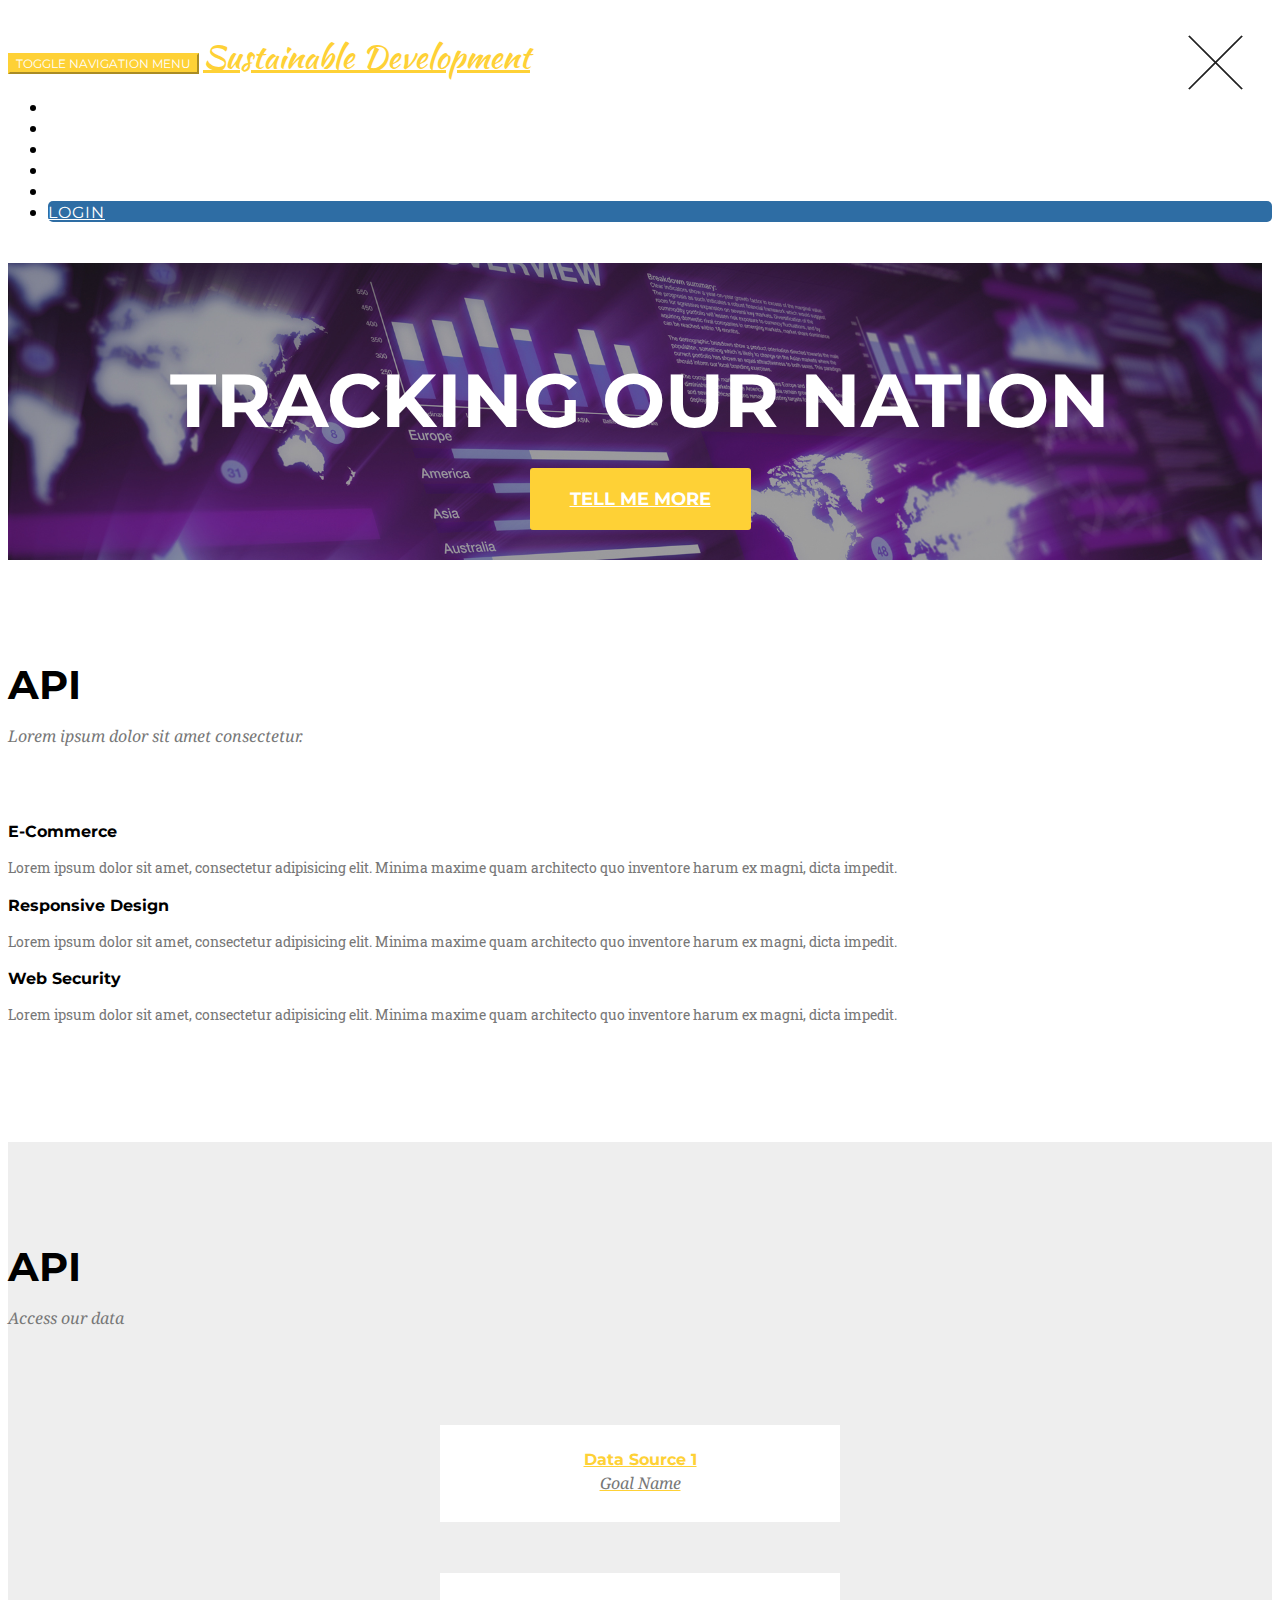
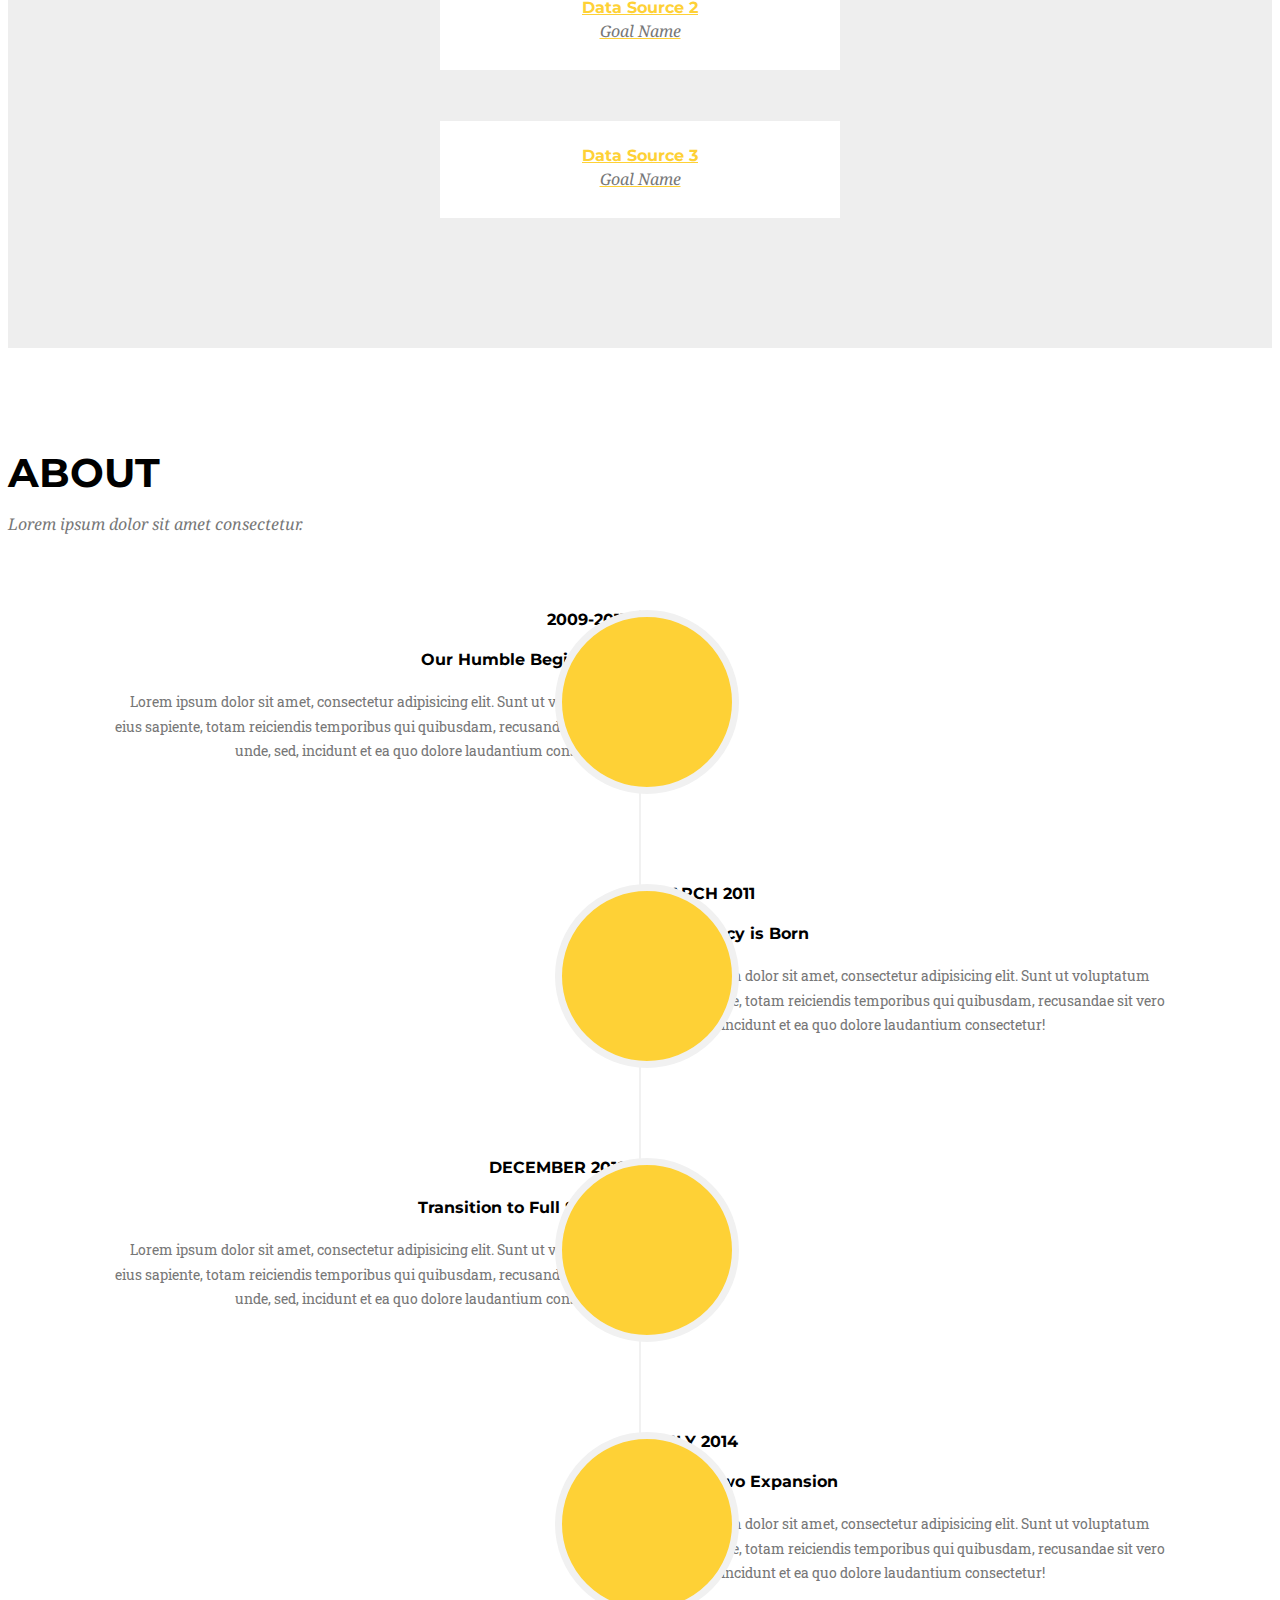
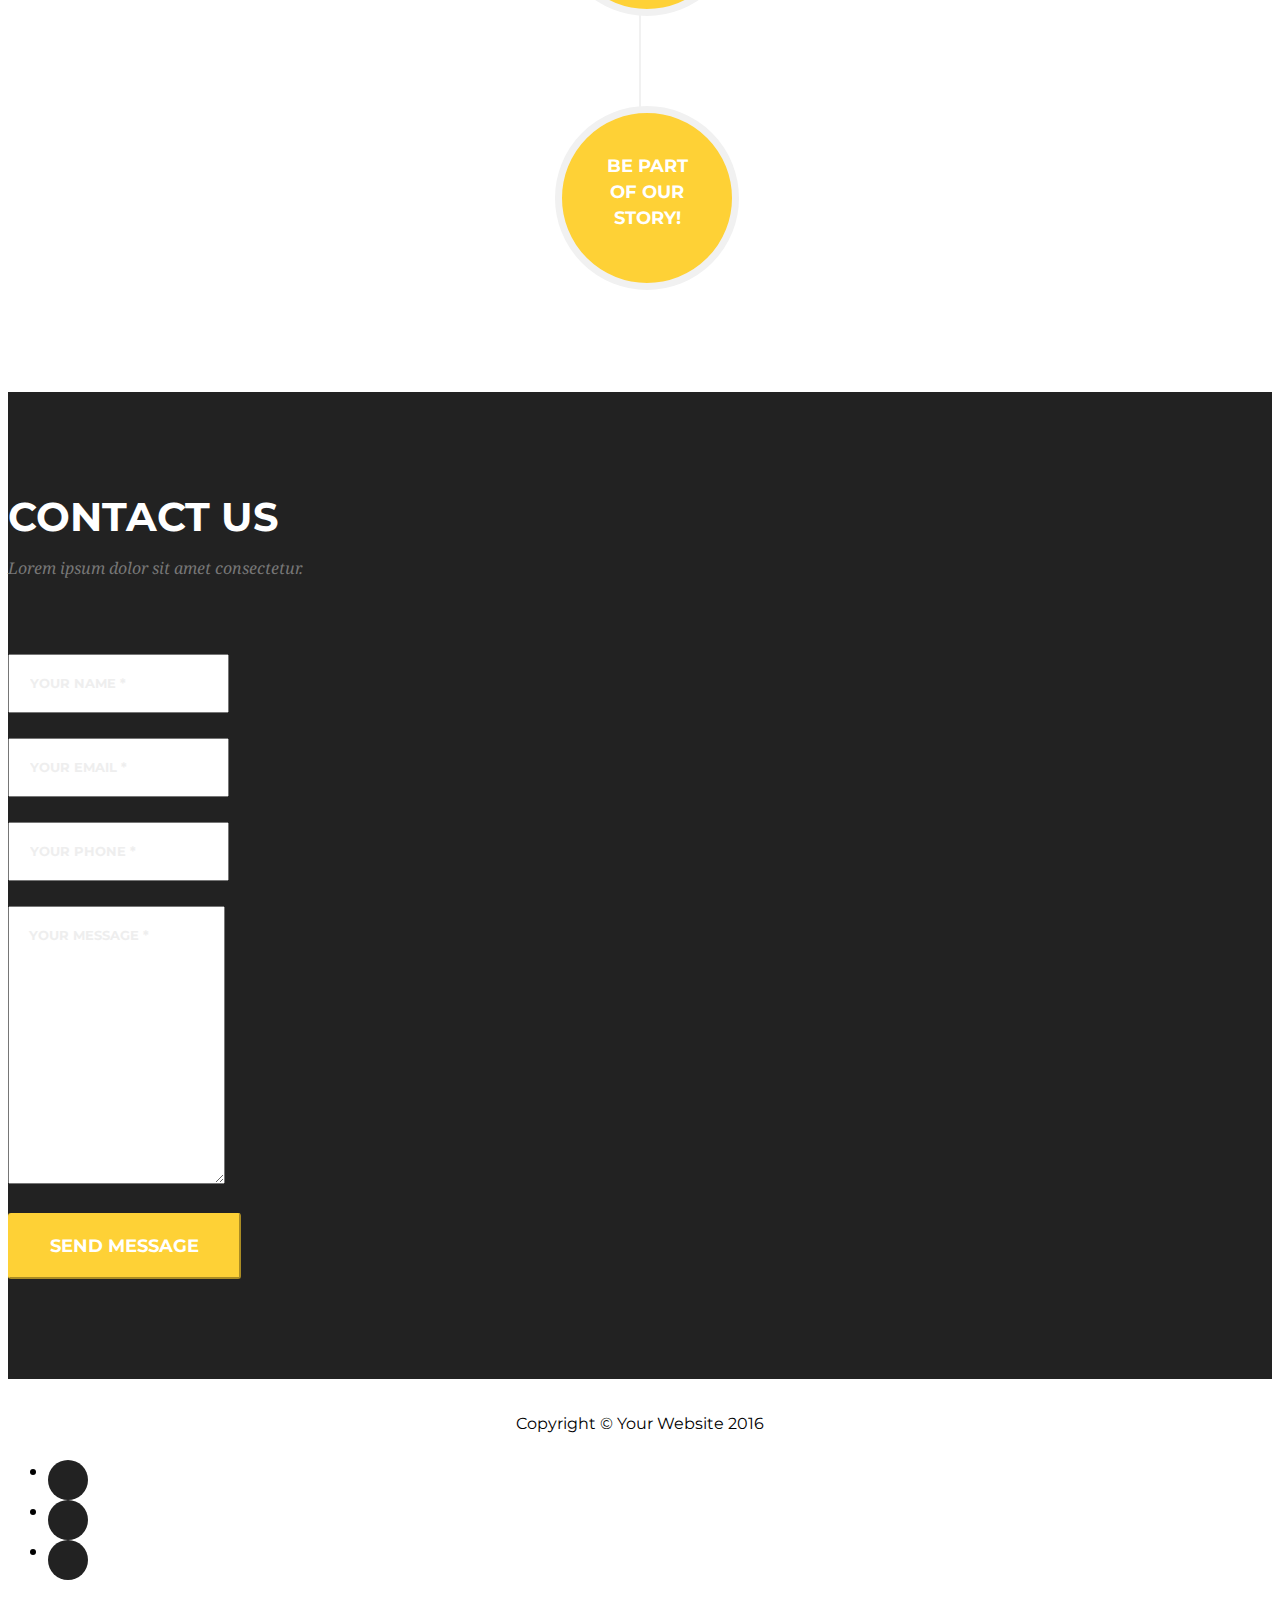
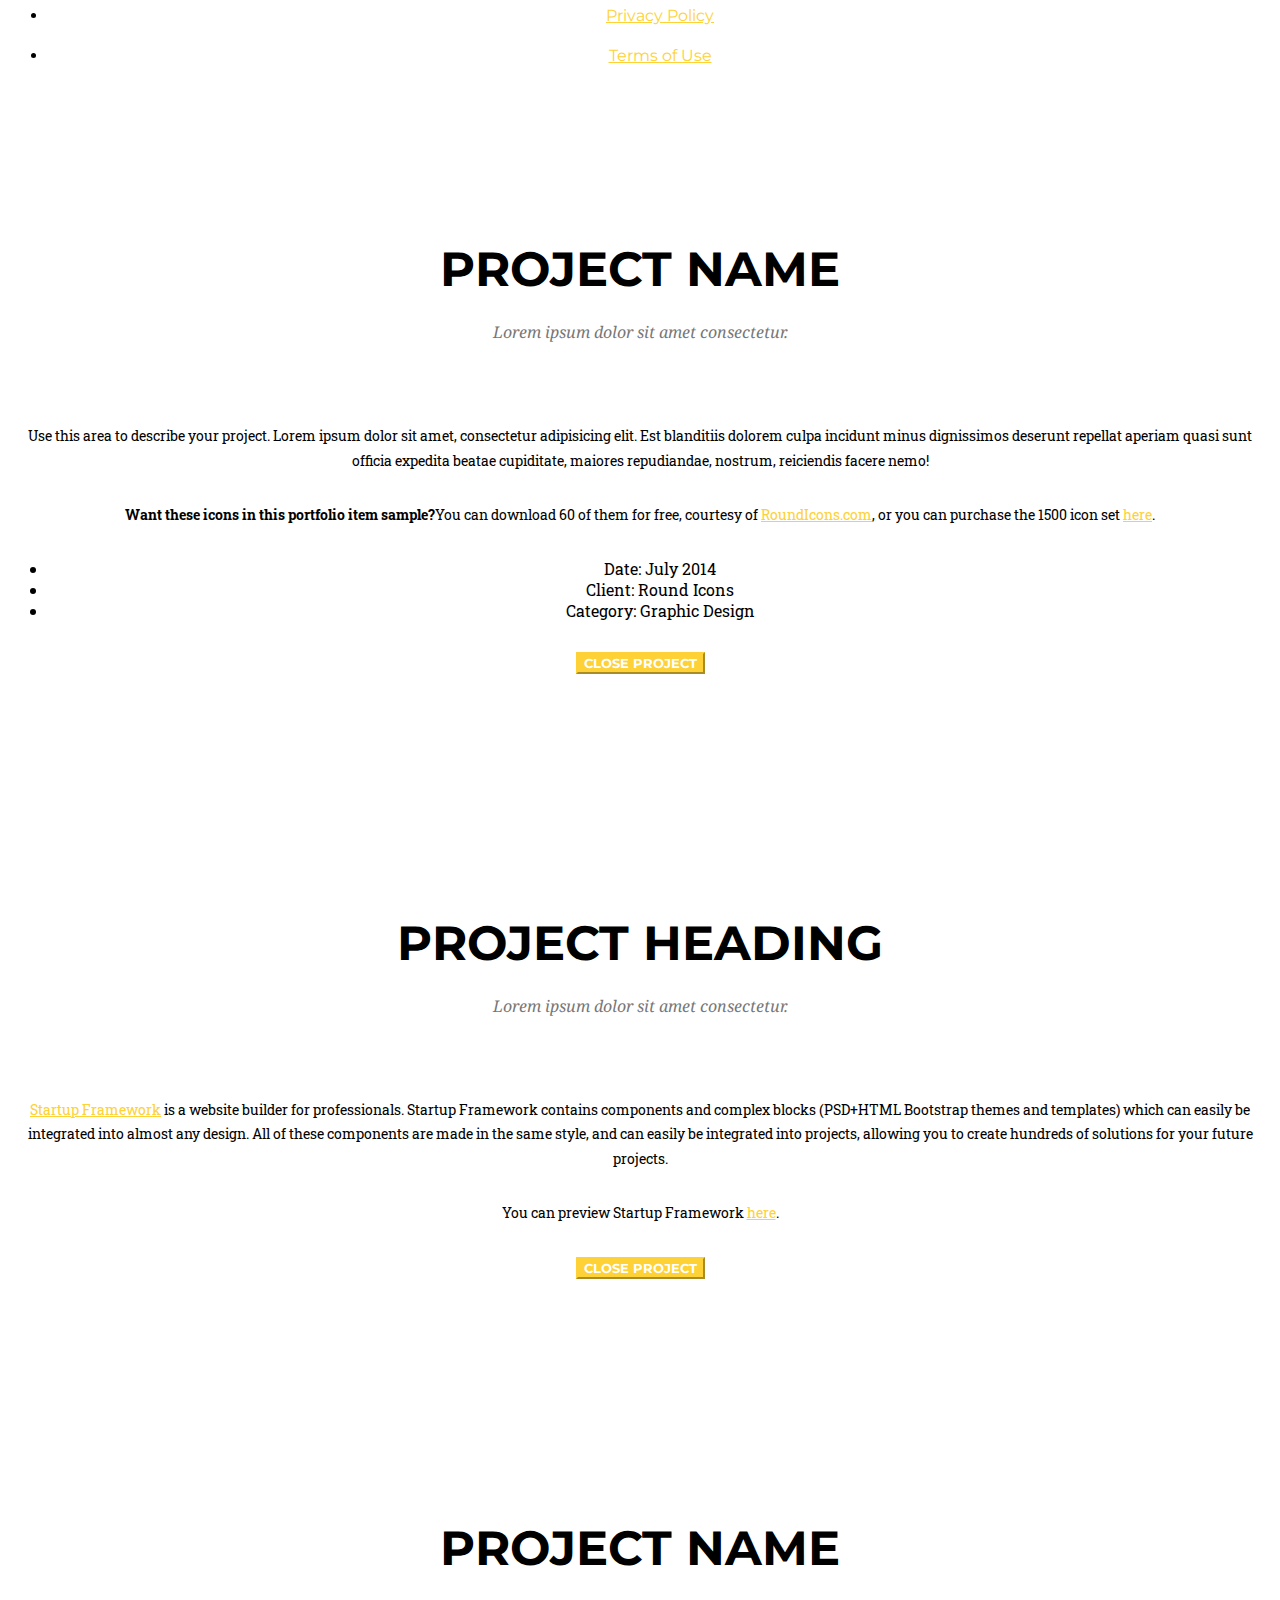
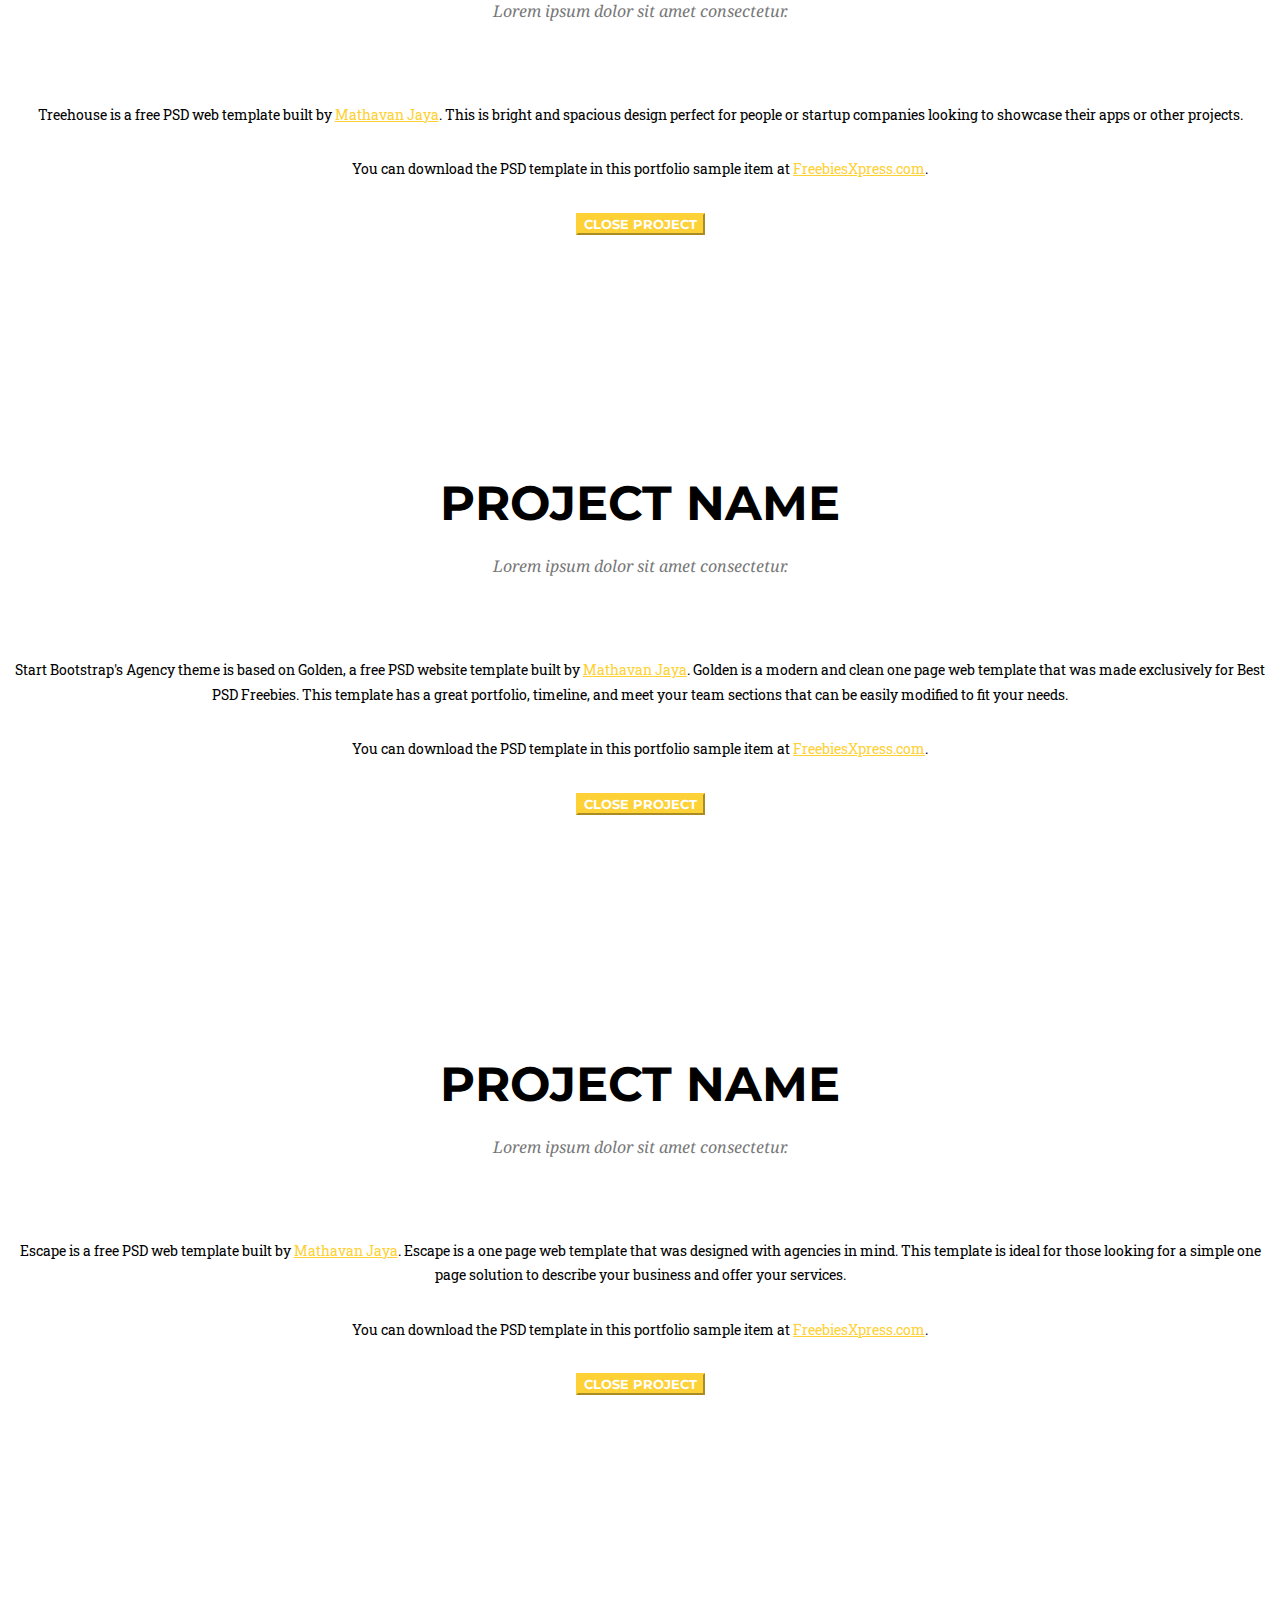
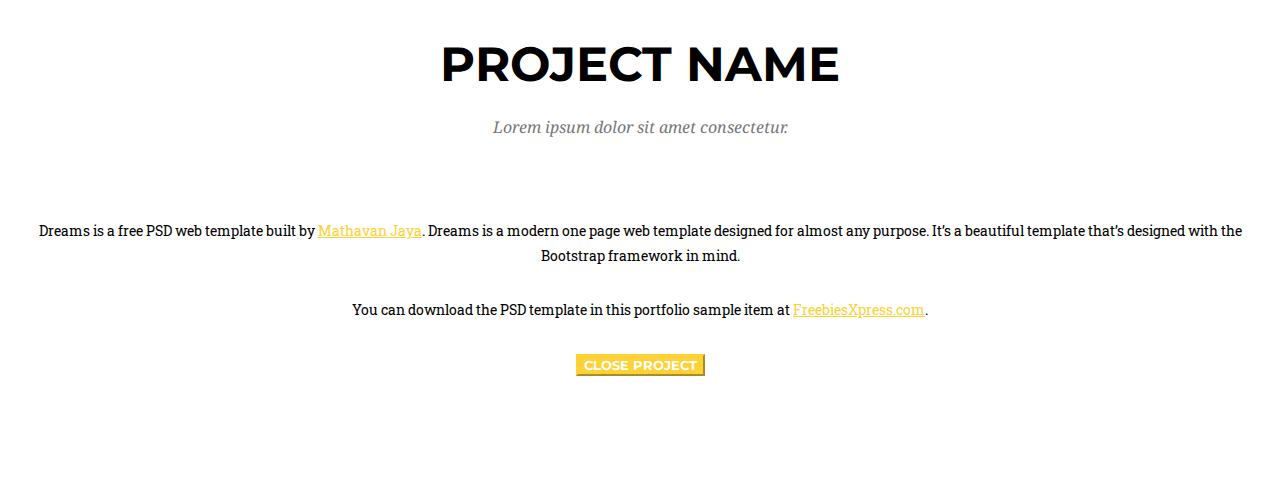
==== commit 19f06751: "change API section id tag to portfolio" ====
--- a/index.html
+++ b/index.html
@@ -124,7 +124,7 @@
     </section>
 
     <!-- Explore Data Grid Section -->
-    <section id="#data-visualisation" class="bg-light-gray">
+    <section id="portfolio" class="bg-light-gray">
         <div class="container">
             <div class="row">
                 <div class="col-lg-12 text-center">
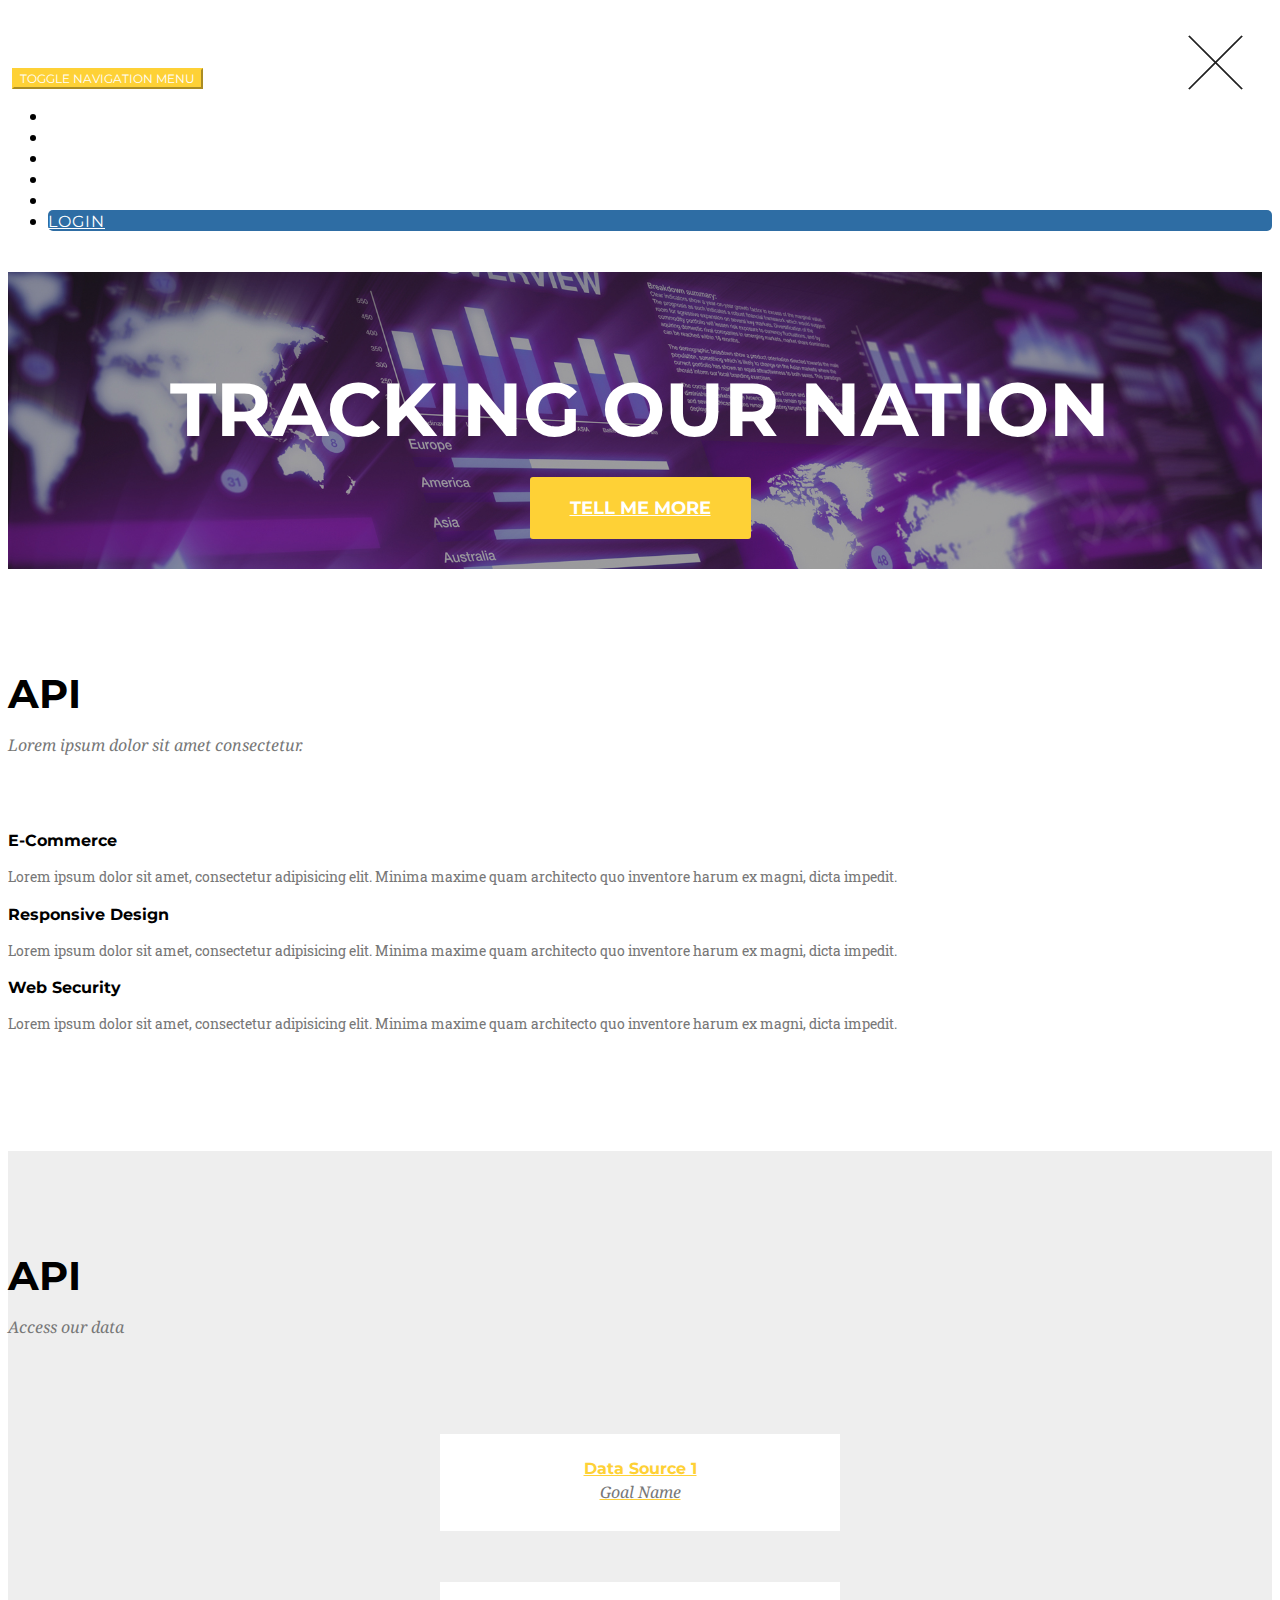
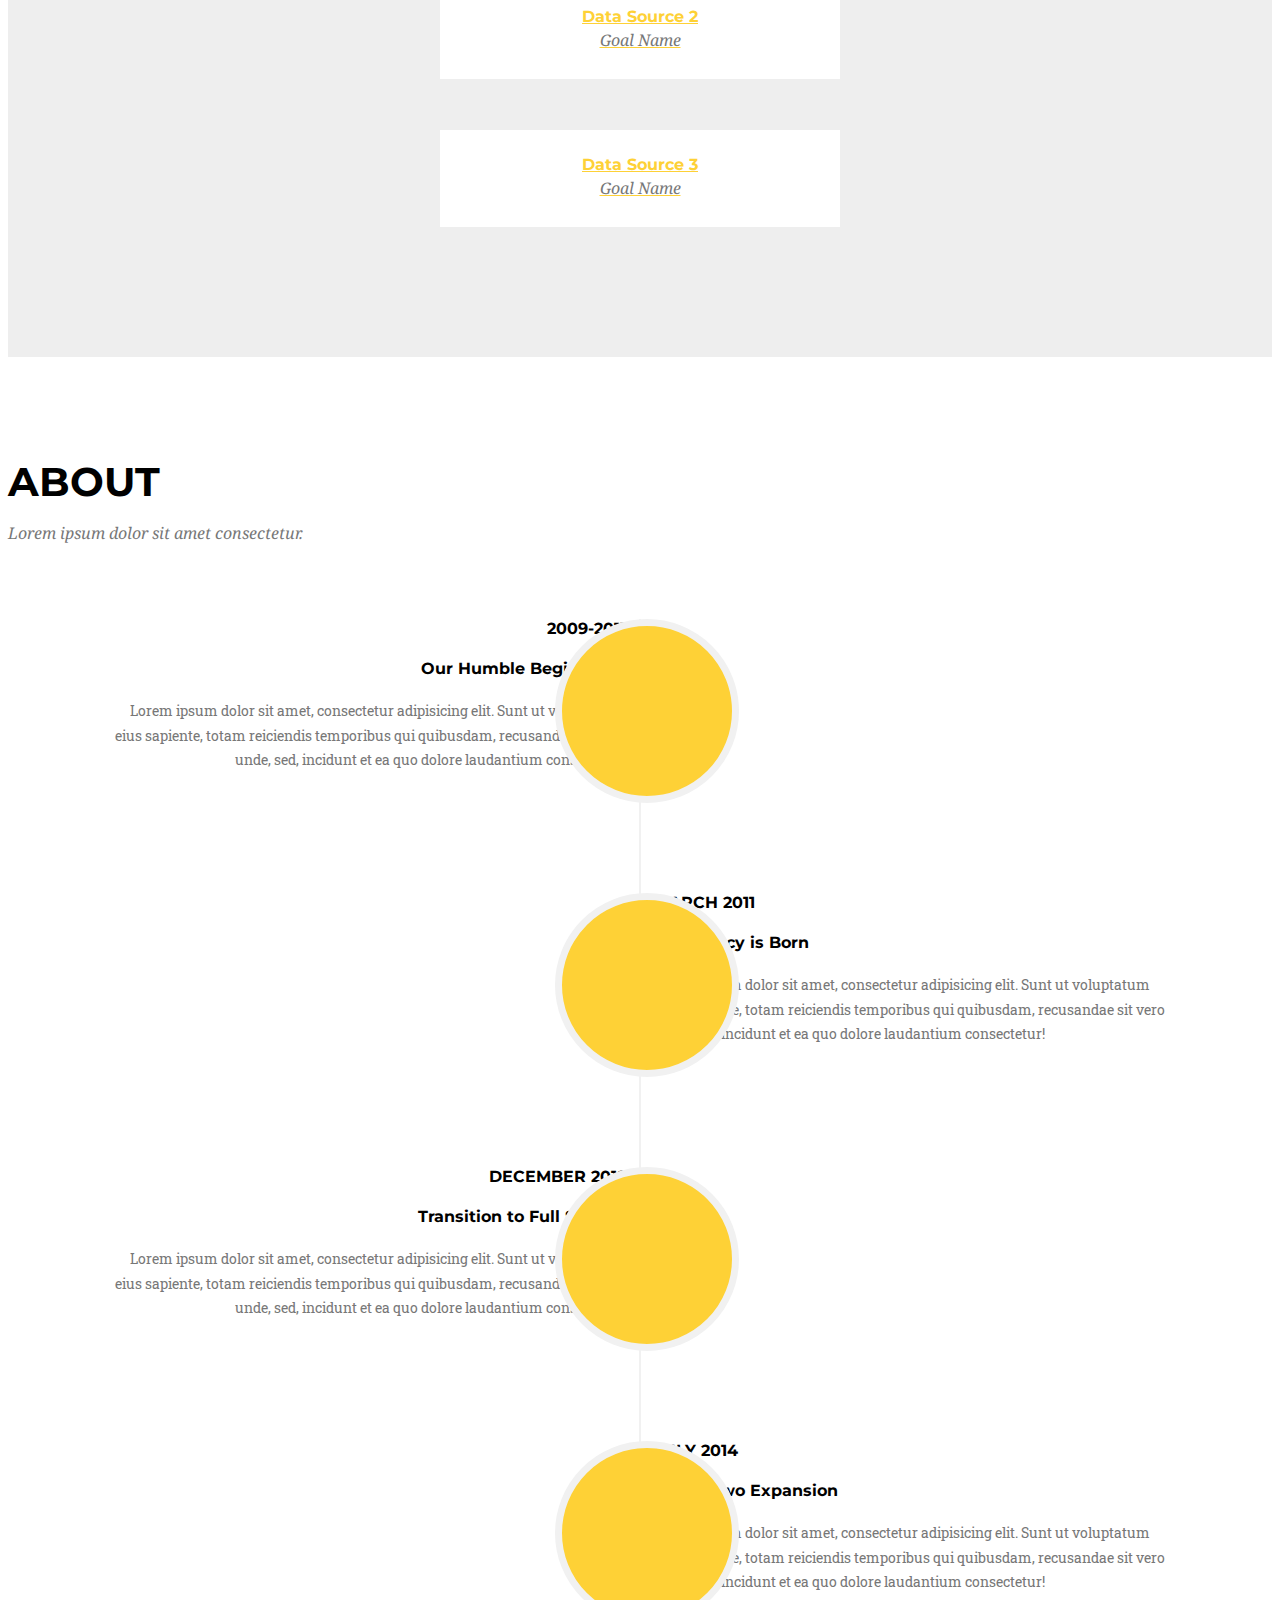
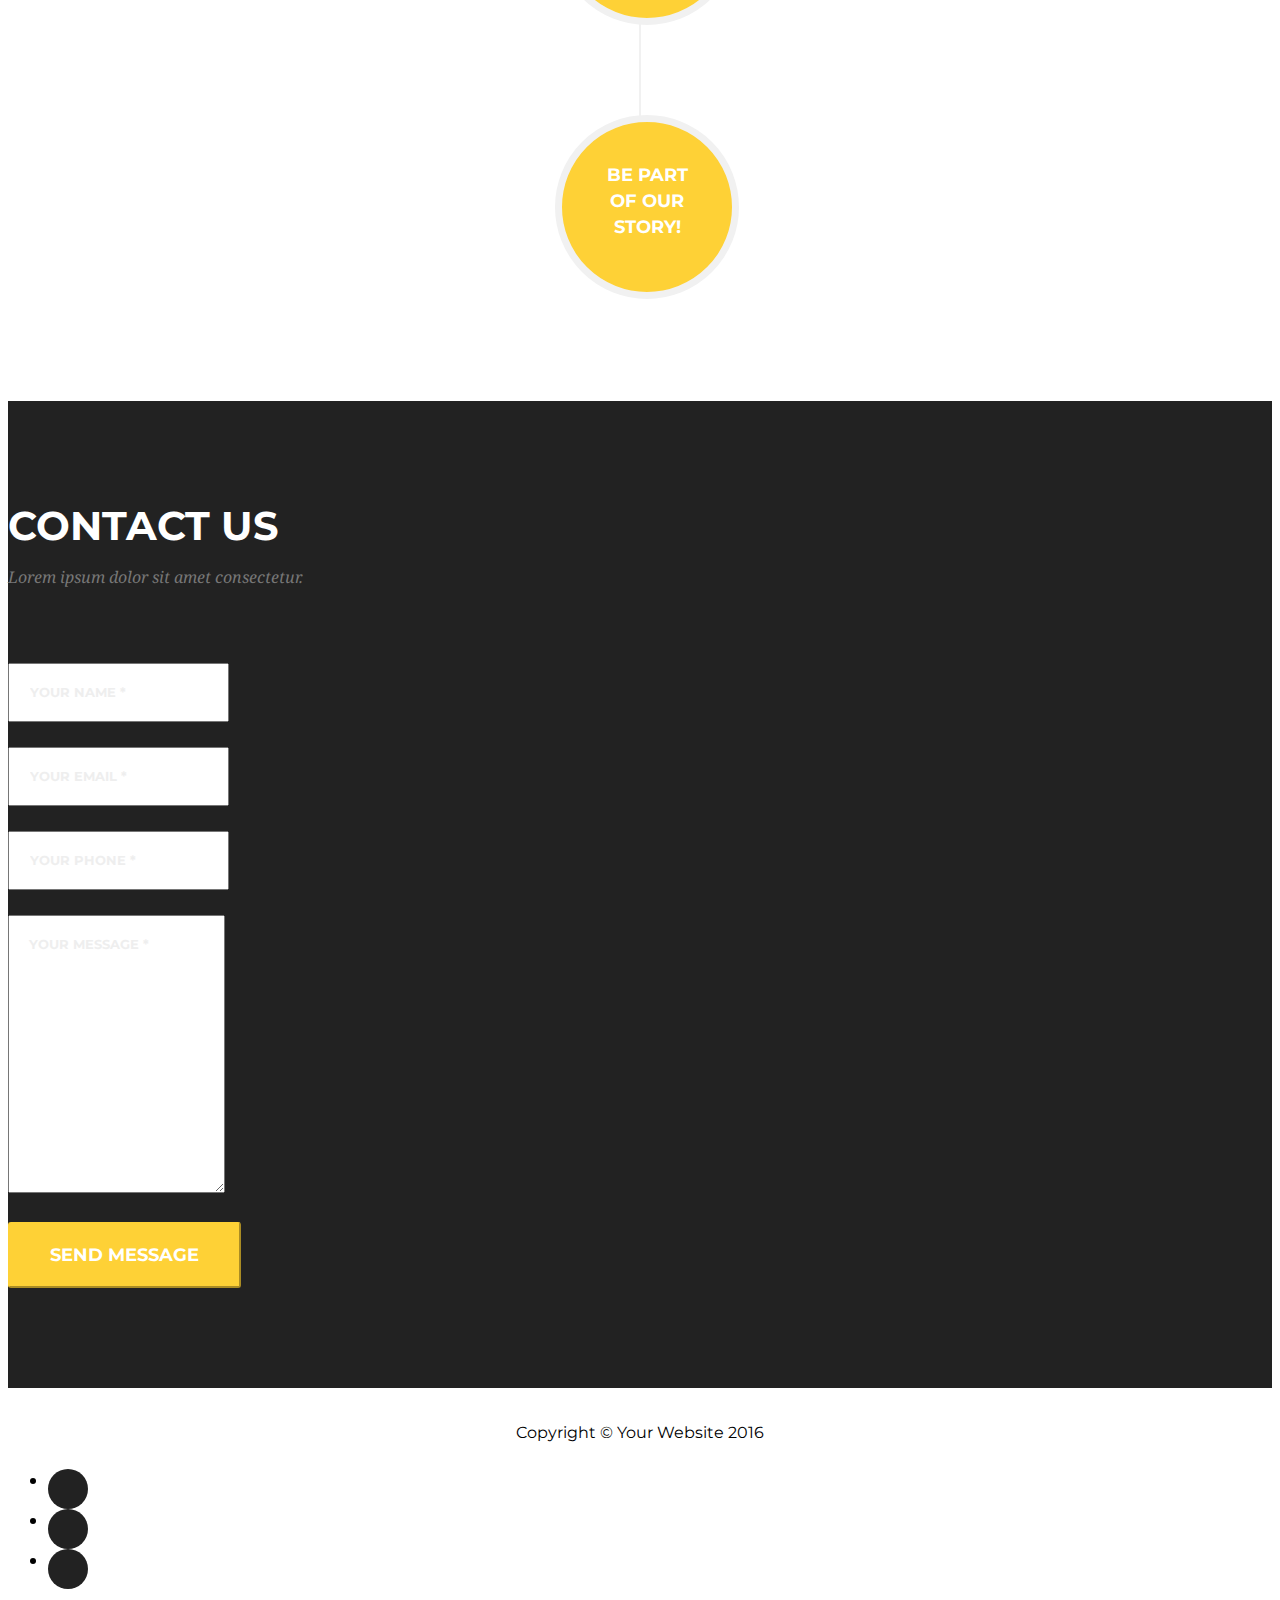
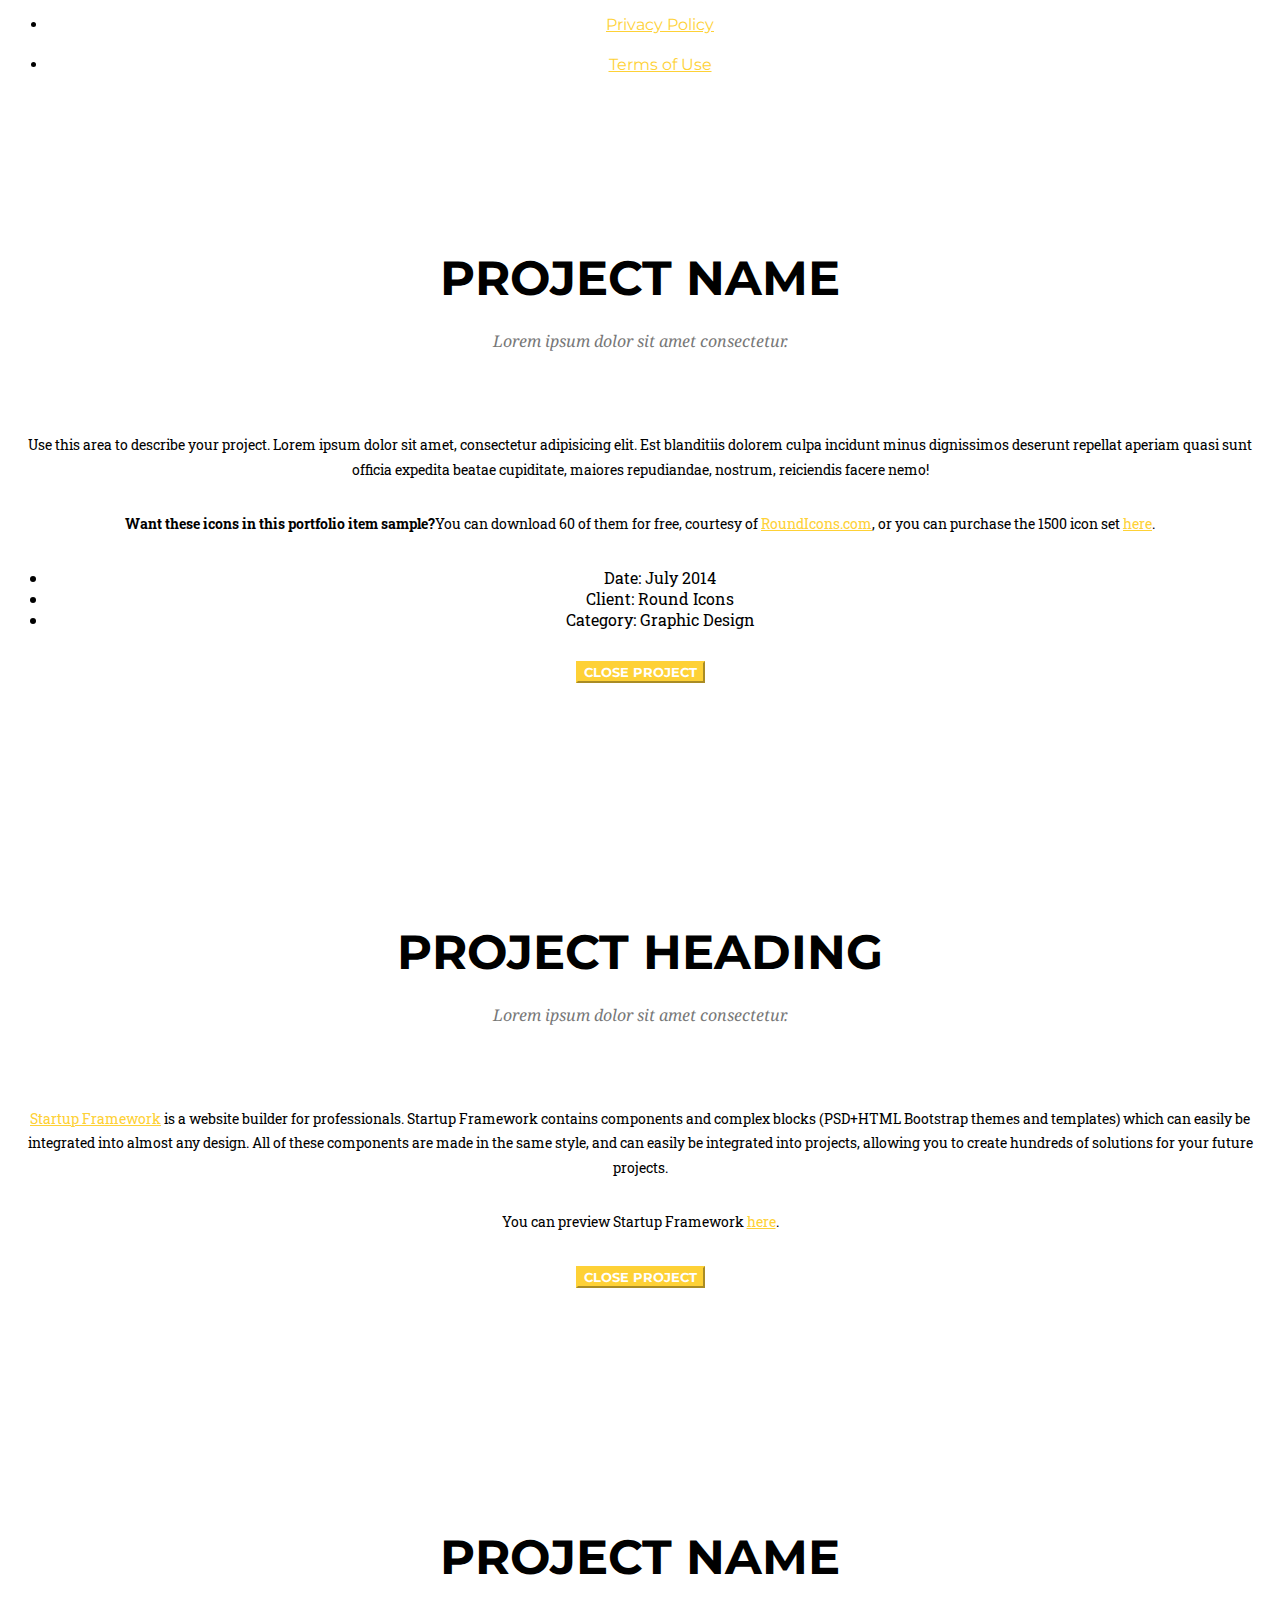
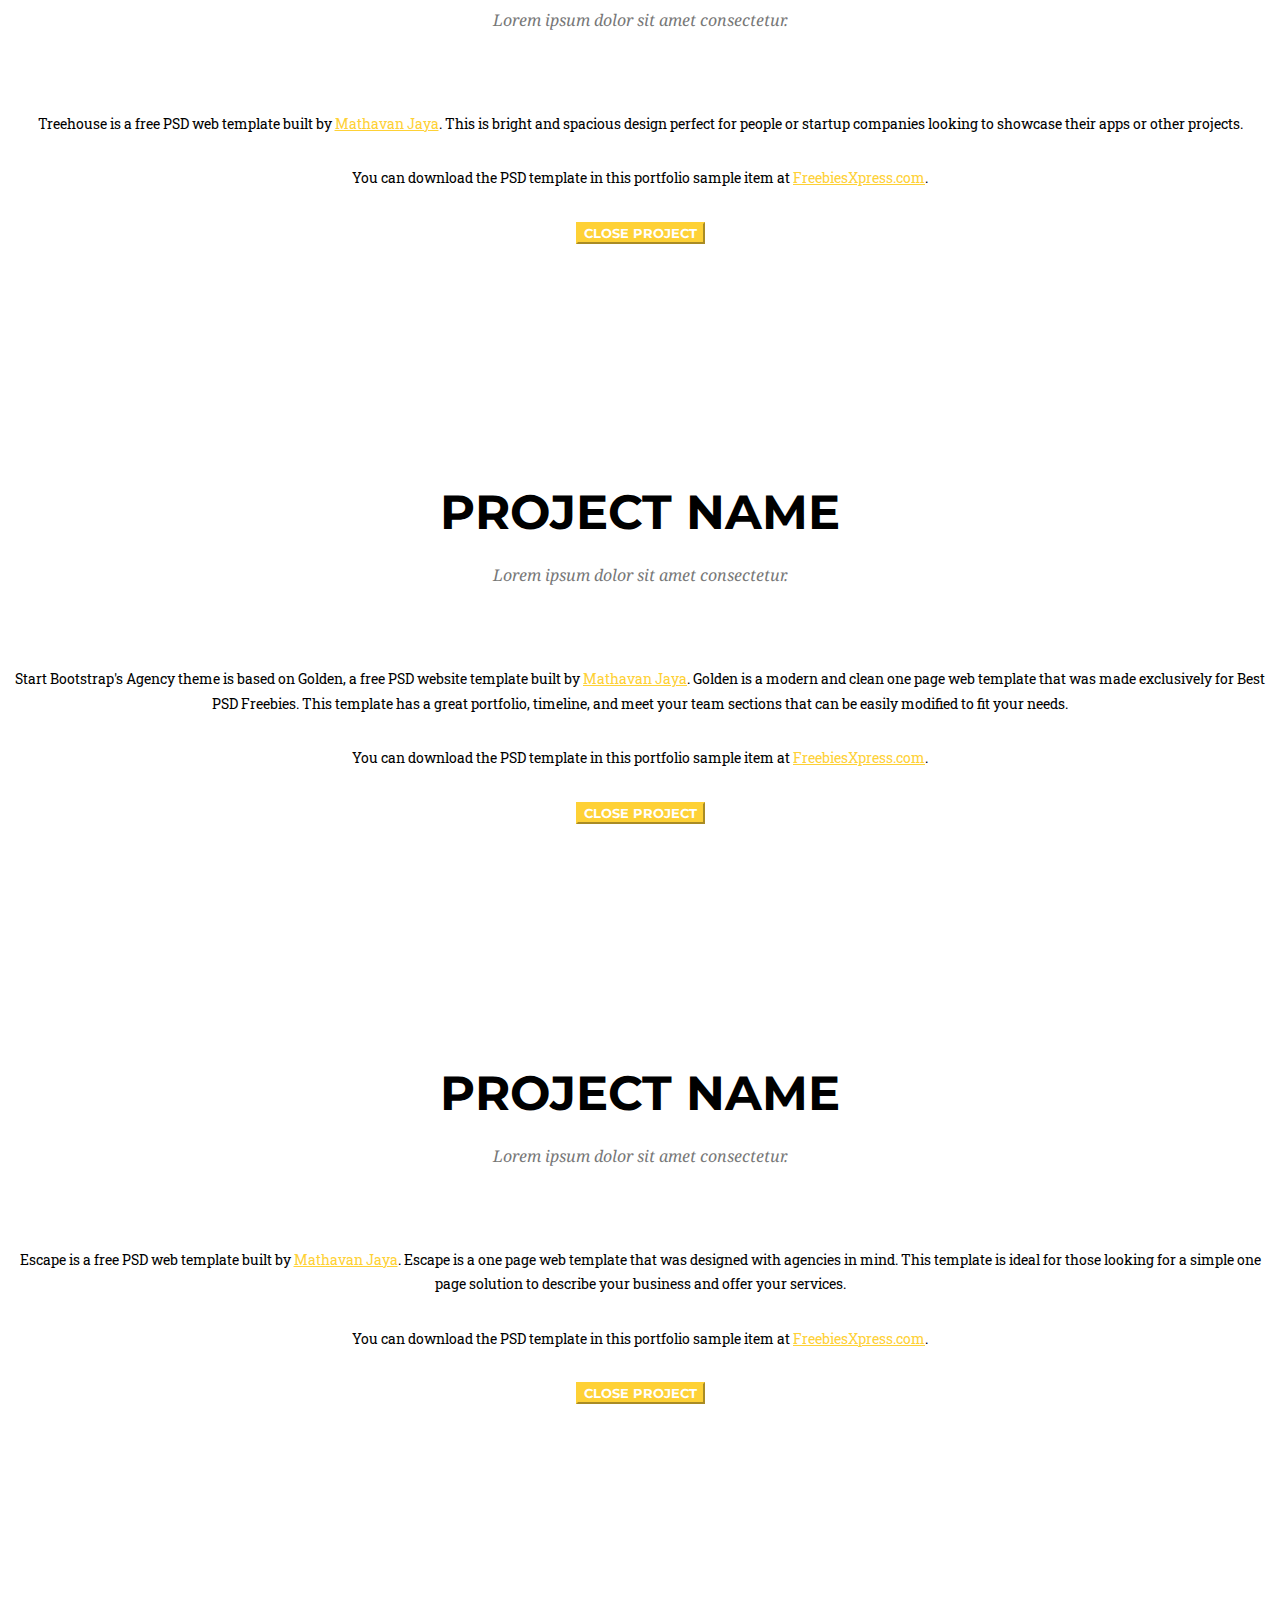
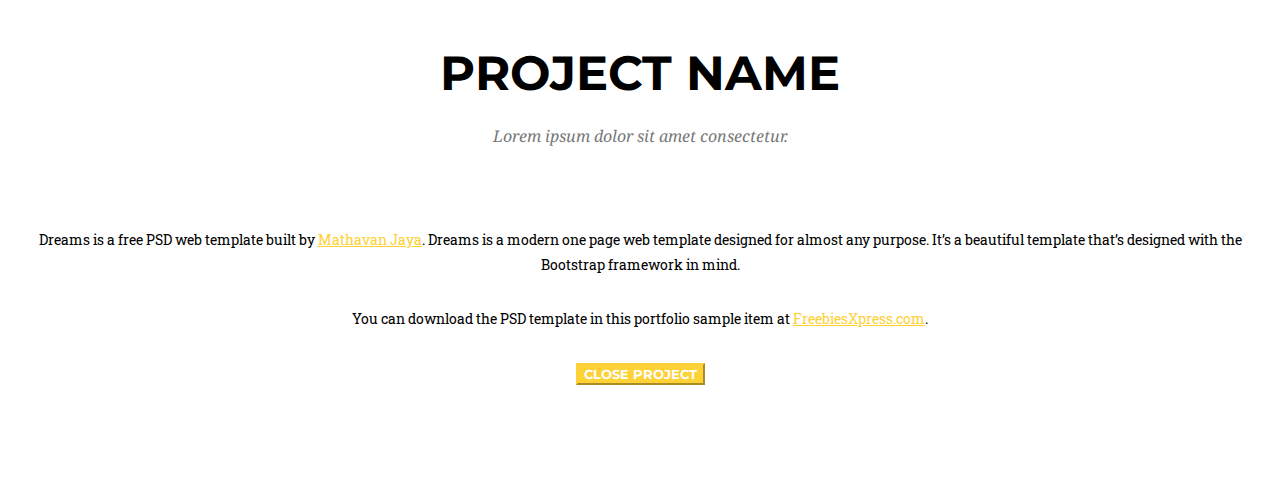
==== commit e5fc2d5b: "Merge pull request #1 from maxine-ellah/master" ====
--- a/index.html
+++ b/index.html
@@ -39,11 +39,12 @@
     <nav id="mainNav" class="navbar navbar-default navbar-custom navbar-fixed-top">
         <div class="container">
             <!-- Brand and toggle get grouped for better mobile display -->
-            <div class="navbar-header page-scroll">
+            <img class="navbar-header page-scroll">
                 <button type="button" class="navbar-toggle" data-toggle="collapse" data-target="#bs-example-navbar-collapse-1">
                     <span class="sr-only">Toggle navigation</span> Menu <i class="fa fa-bars"></i>
                 </button>
-                <a class="navbar-brand page-scroll" href="#page-top">Sustainable Development</a>
+                <img src="img/logo-white.png" id="logo" />
+                <!--<a class="navbar-brand page-scroll" href="#page-top">Sustainable Development</a>-->
             </div>
 
             <!-- Collect the nav links, forms, and other content for toggling -->
--- a/css/site.css
+++ b/css/site.css
@@ -7,6 +7,12 @@
   overflow-x: hidden;
   font-family: "Roboto Slab", "Helvetica Neue", Helvetica, Arial, sans-serif;
 }
+#logo{
+    width: 100px;
+    height: 50px;
+    align: left;
+}
+
 #login-tab{
   border-radius: 5px;
   background-color: #2e6da4;
